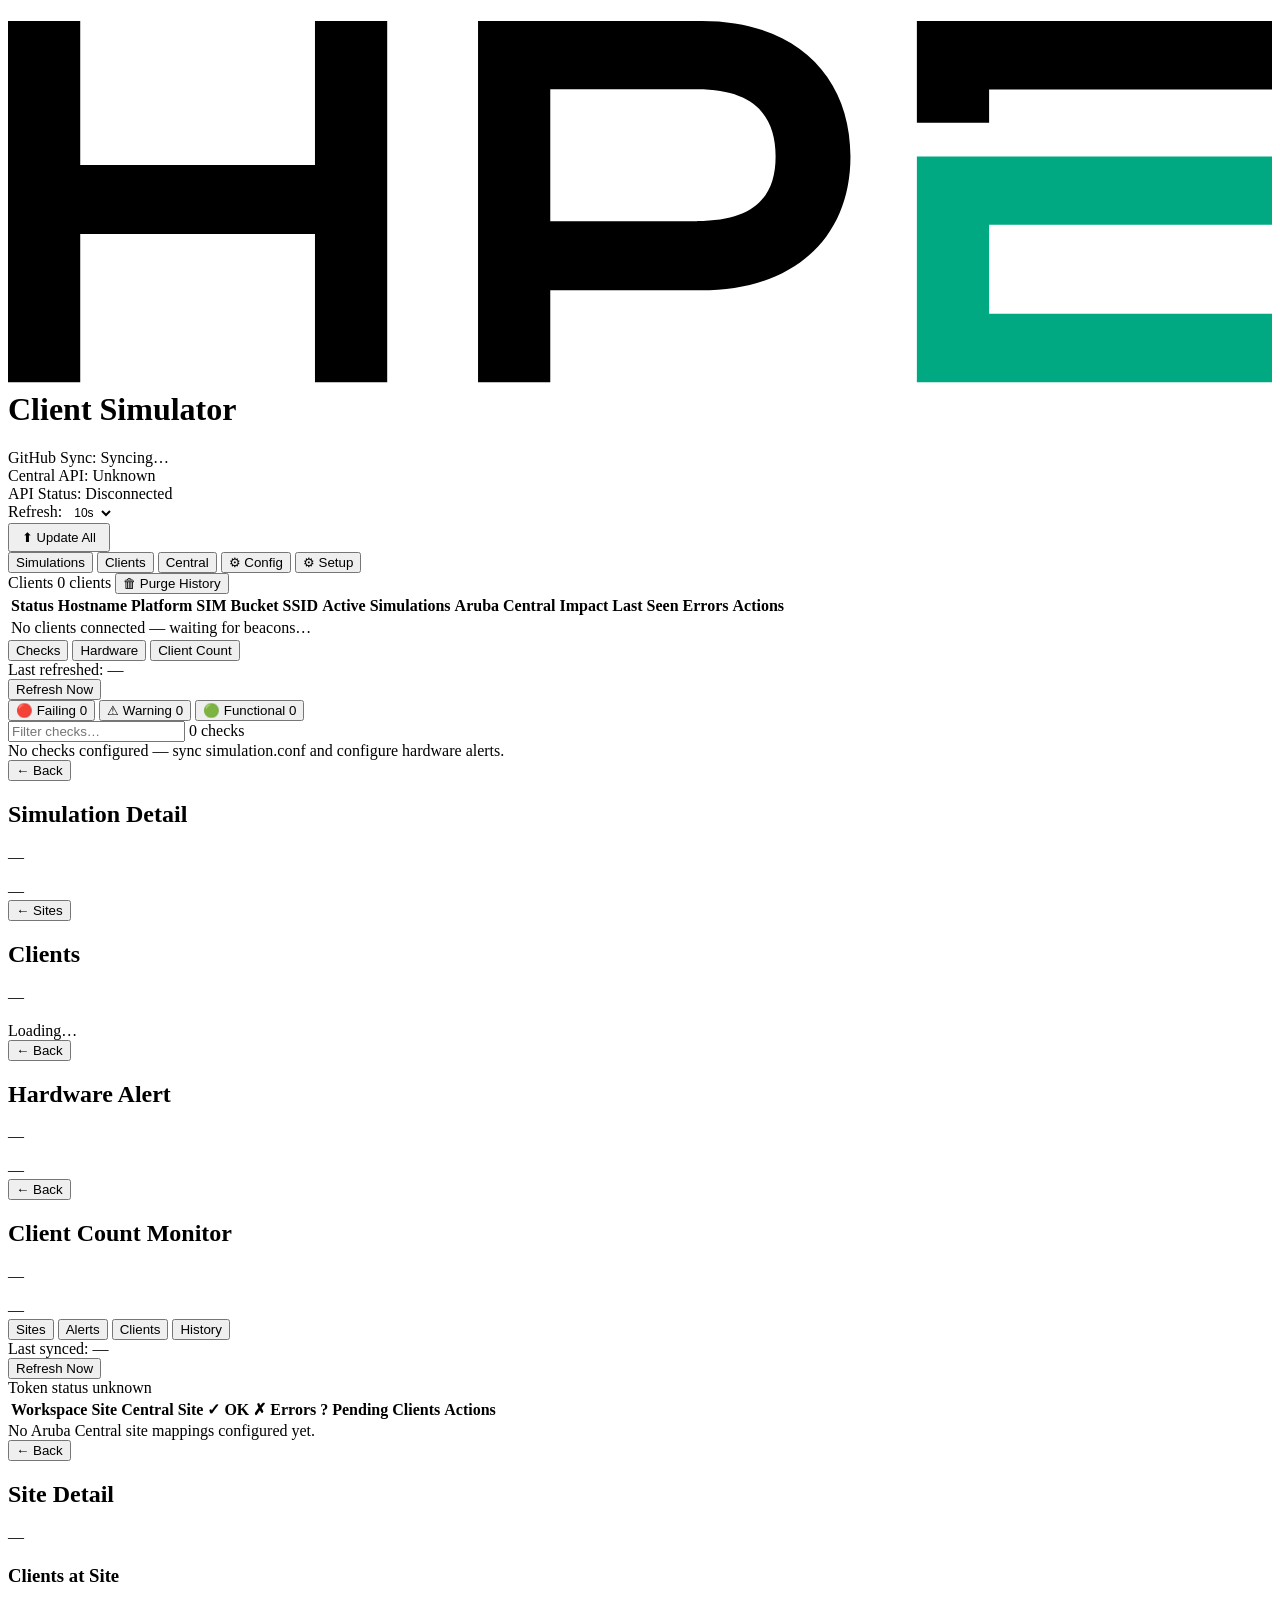
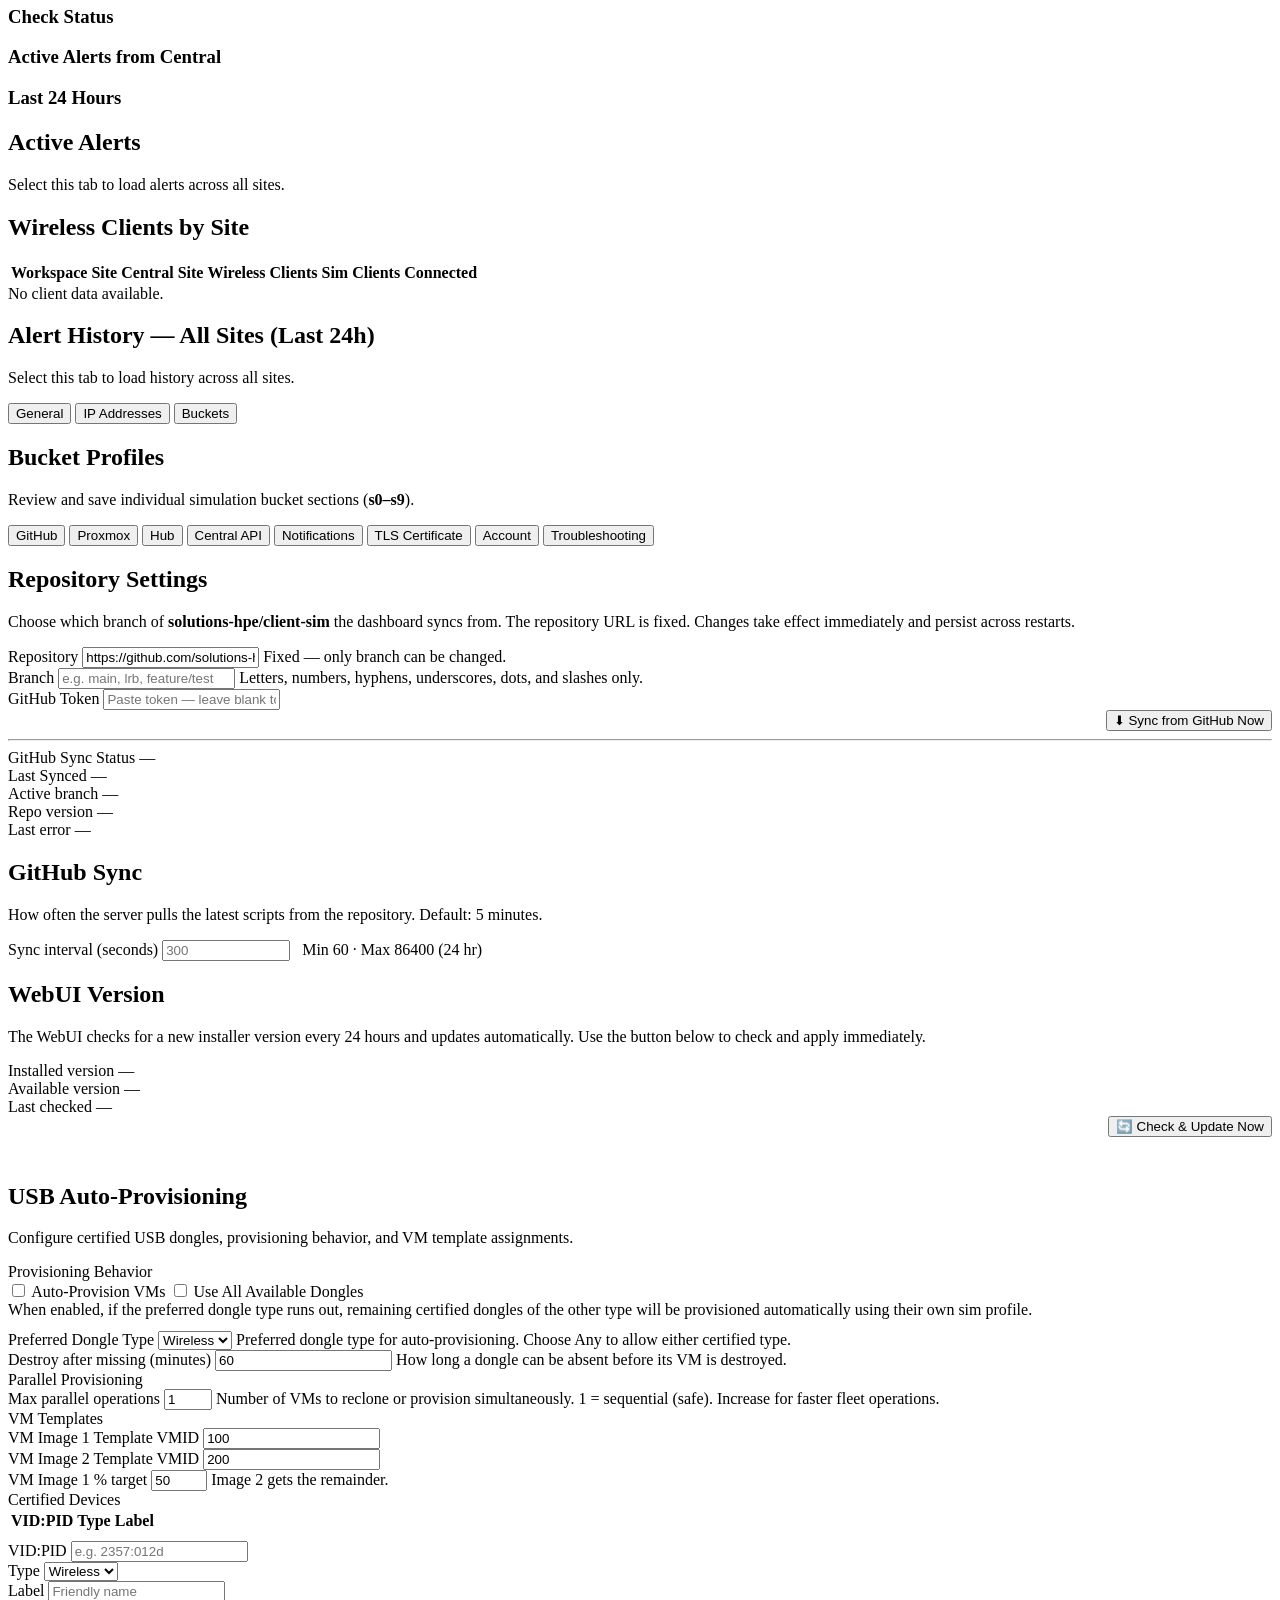
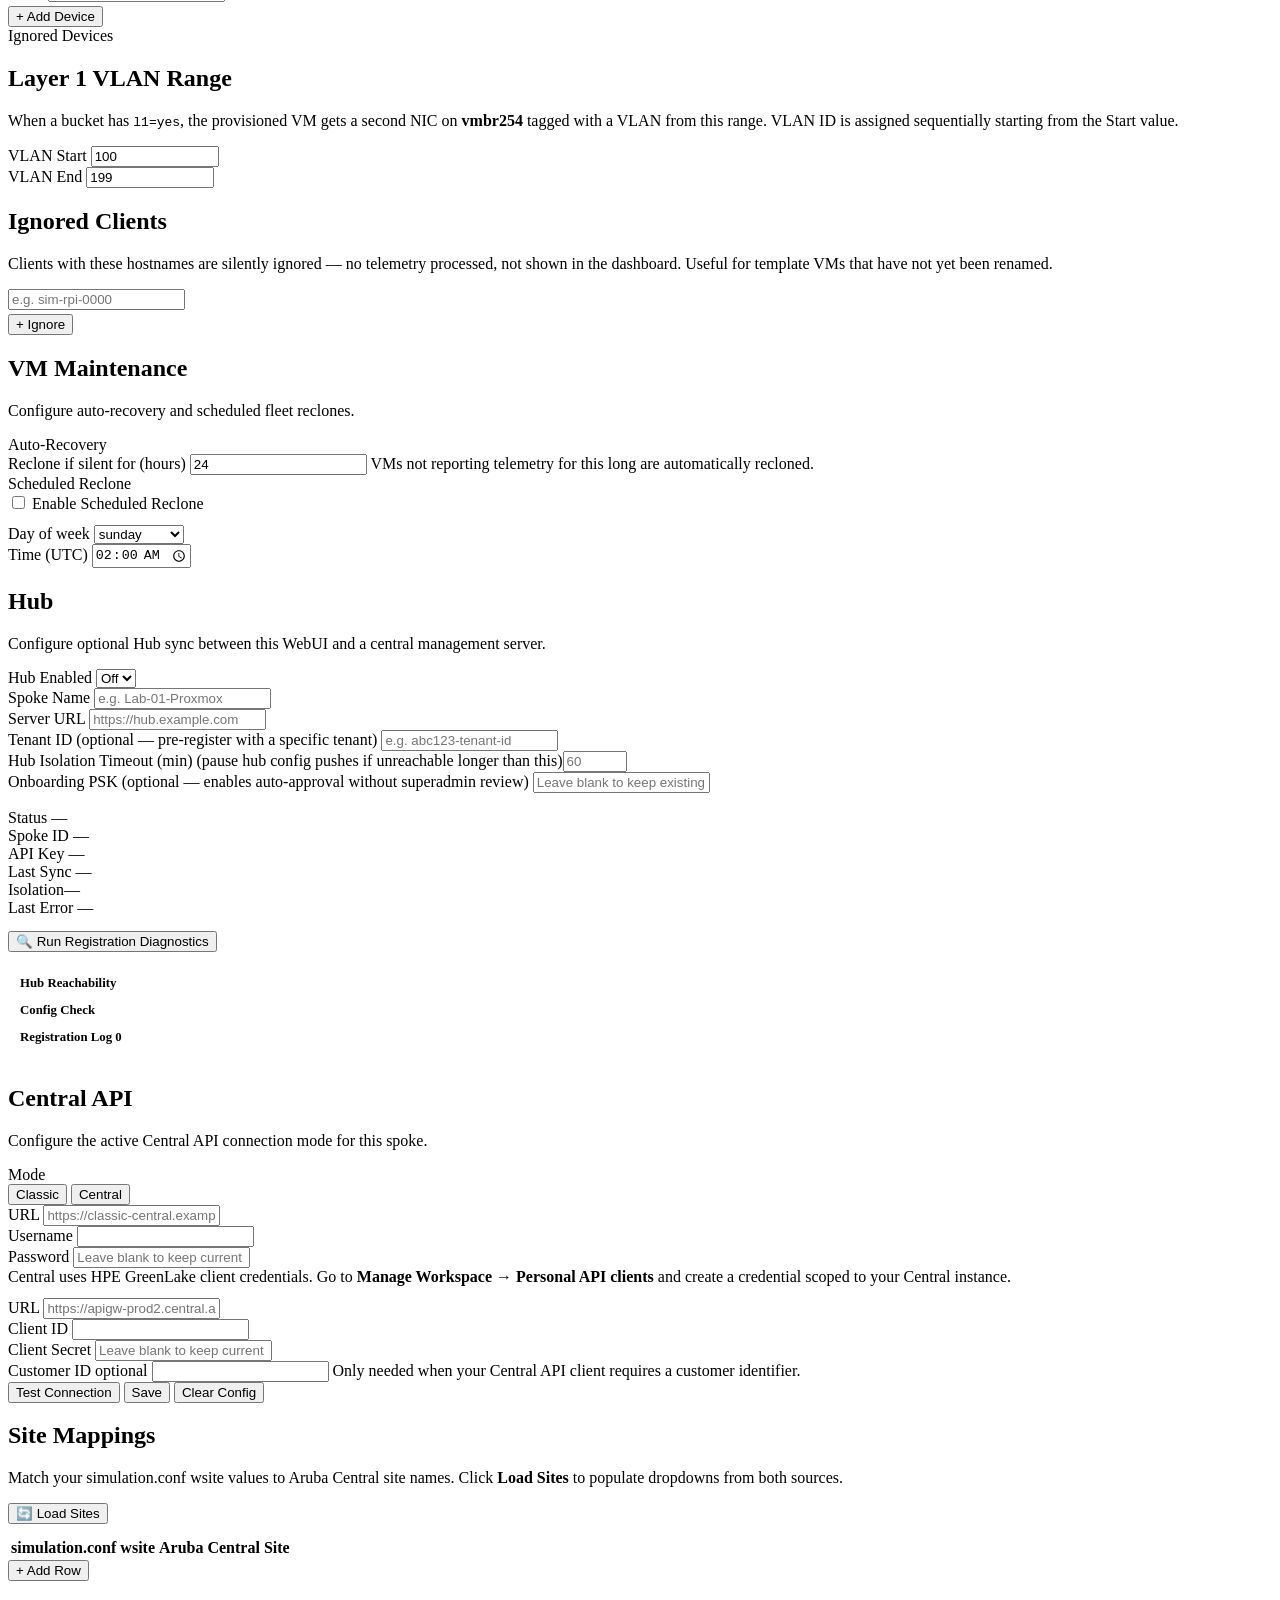
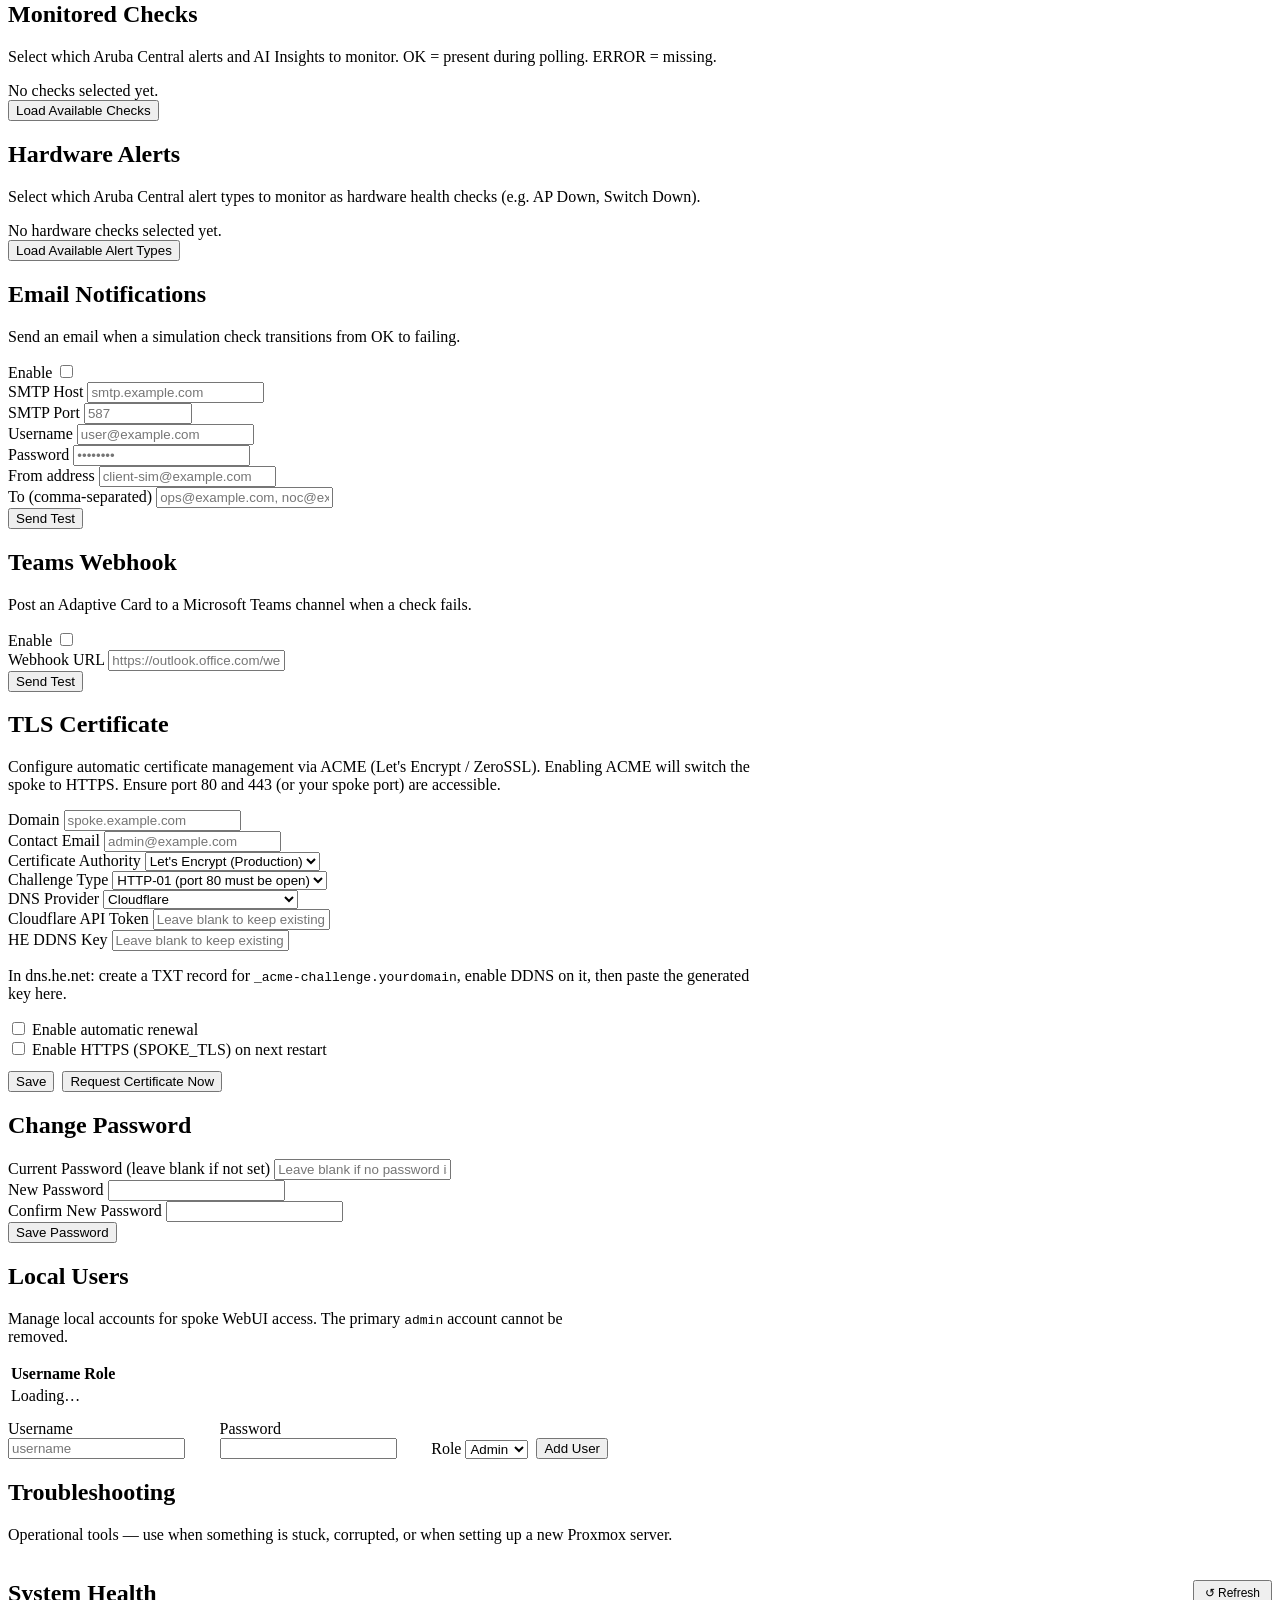
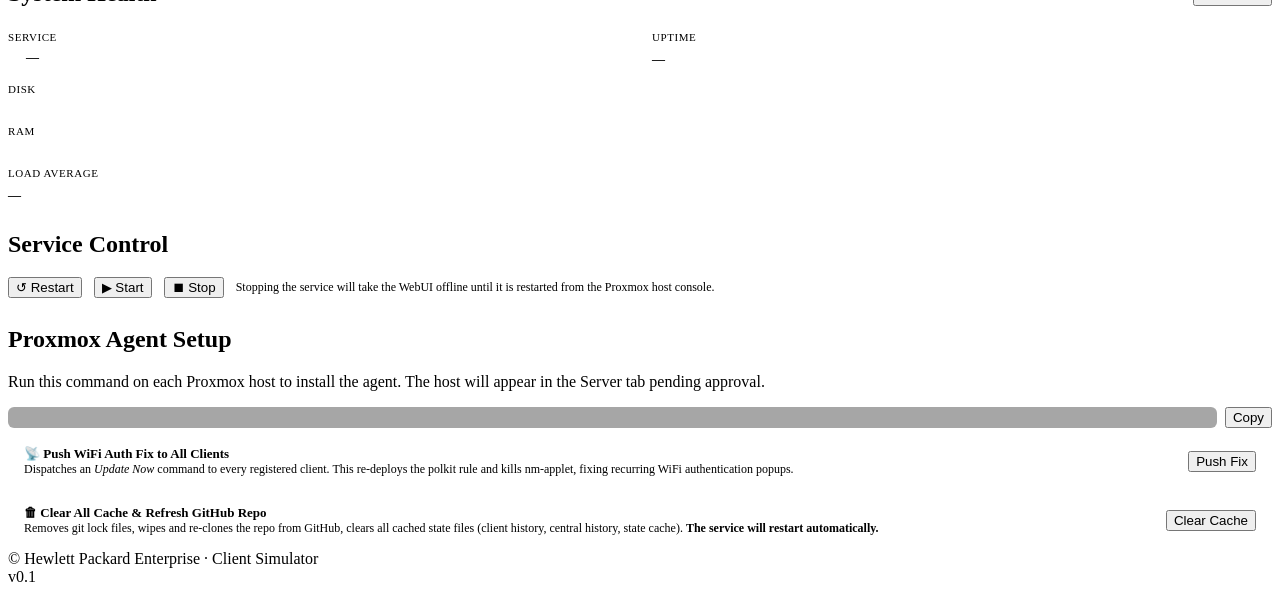
==== webui-spoke/static/index.html @ c34023fa "feat: T3 IoT PCI device detection (168c:0034) on Proxmox node - proxmox-agent.sh: add collect_t3_pci" ====
<!DOCTYPE html>
<html lang="en">
<head>
  <meta charset="UTF-8">
  <meta name="viewport" content="width=device-width, initial-scale=1.0">
  <title>Client Simulator</title>
  <link rel="stylesheet" href="/style.css">
</head>
<body>
  <div id="spoke-login-overlay" class="hidden" style="display:none;" role="dialog" aria-modal="true" aria-labelledby="spoke-login-title">
    <div class="hub-login-card">
      <div class="hub-login-brand">
        <svg class="hpe-logo-mark" xmlns="http://www.w3.org/2000/svg" viewBox="0 180 504 144" role="img" aria-label="HPE">
          <path fill="#01a982" d="M391.2 261.27v35.46H504V324H362.4v-90H504v27.27H391.2Z"/>
          <path fill="currentColor" d="M276.67 180h-89.25v144h28.8v-36.6h60c37.92 0 59.7-21.6 59.7-53.4 0-32.01-21.78-54-59.25-54Zm-1.88 79.8h-58.57v-52.54h58.57c22.68 0 31.28 10.48 31.28 26.73 0 16.08-8.6 25.8-31.28 25.8Zm116.41-39.18h-28.8V180H504v27.27H391.2v13.36ZM151.2 180v144h-28.8v-59.02H28.8V324H0V180h28.8v57.38h93.6V180h28.8Z"/>
        </svg>
        <div class="hub-login-copy">
          <h2 id="spoke-login-title">Client Simulator</h2>
          <p>Sign in to manage simulations and clients.</p>
        </div>
      </div>
      <div class="hub-login-form">
        <div id="spoke-login-username-group" class="form-group">
          <label class="form-label" for="spoke-login-username">Username</label>
          <input id="spoke-login-username" class="form-input" type="text" autocomplete="username" placeholder="admin" value="admin">
        </div>
        <div class="form-group">
          <label class="form-label" for="spoke-login-password">Password</label>
          <input id="spoke-login-password" class="form-input" type="password" autocomplete="current-password" placeholder="Password">
        </div>
        <div id="spoke-login-error" class="form-msg" aria-live="polite"></div>
        <div class="hub-login-actions">
          <button id="spoke-login-btn" class="btn btn-primary" type="button">Sign In</button>
        </div>
      </div>
    </div>
  </div>

  <header class="topbar">
    <div class="topbar-content">
      <div>
        <h1>
          <!-- Official HPE wordmark — sourced from hpe.com/content/dam/hpe/favicons/favicon.svg -->
          <svg class="hpe-logo-mark" xmlns="http://www.w3.org/2000/svg" viewBox="0 180 504 144" role="img" aria-label="HPE">
            <path fill="#01a982" d="M391.2 261.27v35.46H504V324H362.4v-90H504v27.27H391.2Z"/>
            <path fill="currentColor" d="M276.67 180h-89.25v144h28.8v-36.6h60c37.92 0 59.7-21.6 59.7-53.4 0-32.01-21.78-54-59.25-54Zm-1.88 79.8h-58.57v-52.54h58.57c22.68 0 31.28 10.48 31.28 26.73 0 16.08-8.6 25.8-31.28 25.8Zm116.41-39.18h-28.8V180H504v27.27H391.2v13.36ZM151.2 180v144h-28.8v-59.02H28.8V324H0V180h28.8v57.38h93.6V180h28.8Z"/>
          </svg>
          <span class="brand-divider" aria-hidden="true"></span>
          Client Simulator
        </h1>
      </div>
      <div class="topbar-right">
        <div id="repo-status" class="repo-status" title="GitHub sync status">
          <span id="repo-dot" class="status-dot offline"></span>
          <span id="repo-label" class="repo-label">GitHub Sync:</span>
          <span id="repo-text">Syncing…</span>
        </div>
        <div id="central-api-status" class="repo-status" title="Aruba Central API connection status" aria-live="polite">
          <span id="central-api-dot" class="status-dot offline"></span>
          <span class="repo-label">Central API:</span>
          <span id="central-api-text">Unknown</span>
        </div>
        <span id="relay-indicator" class="ind-dot grey" title="Hub not configured" style="display:none;"></span>
        <span id="gkill-indicator" class="gkill-banner" style="display:none;"></span>
        <!-- Shows when hub config pushes are paused so operators can spot isolation immediately from the header. --><span id="hub-isolation-banner" class="gkill-banner" style="display:none;background:#b45309;color:#fff;"></span>
        <div class="ws-status" aria-live="polite">
          <span id="ws-dot" class="status-dot offline"></span>
          <span class="repo-label">API Status:</span>
          <span id="ws-text">Disconnected</span>
        </div>
        <div class="ws-status" title="Auto-refresh interval">
          <span class="repo-label">Refresh:</span>
          <select id="refresh-interval-select" style="font-size:12px;padding:2px 4px;border:1px solid var(--border);border-radius:4px;background:var(--panel);color:var(--text);">
            <option value="0">Off</option>
            <option value="10" selected>10s</option>
            <option value="30">30s</option>
            <option value="60">1m</option>
            <option value="300">5m</option>
          </select>
        </div>
        <span id="installer-version" class="installer-version-badge" title="Installer version"></span>
        <button id="update-all-btn" class="btn btn-primary" title="Update all Proxmox agents then the WebUI server" style="font-size:13px;padding:5px 12px;">⬆ Update All</button>
      </div>
    </div>
  </header>

  <nav class="tab-nav" role="tablist">
    <button class="tab active" role="tab" aria-selected="true"  data-tab="simulations">Simulations</button>
    <button class="tab" role="tab" aria-selected="false" data-tab="dashboard">Clients</button>
    <button class="tab" role="tab" aria-selected="false" data-tab="central">Central</button>
    <button class="tab tab-btn" id="tab-server-btn" role="tab" aria-selected="false" data-tab="server" style="display:none;">Server</button>
    <span class="tab-nav-sep" aria-hidden="true"></span>
    <button class="tab tab-nav-right" role="tab" aria-selected="false" data-tab="config">⚙ Config</button>
    <button class="tab" role="tab" aria-selected="false" data-tab="setup">⚙ Setup</button>
  </nav>

  <!-- ── Dashboard tab ── -->
  <main id="tab-dashboard" class="page tab-content hidden">
    <div id="clients-node-bar" class="server-node-bar">
      <span class="server-node-name">Clients</span>
      <span class="server-stat-pill" id="client-count" title="Connected clients">0 clients</span>
      <button id="purge-history-btn" class="btn btn-danger btn-small" type="button" style="margin-left:auto;" title="Remove all client records from memory and disk">🗑 Purge History</button>
    </div>

    <div class="setup-card">
      <table class="data-table" id="clients-table">
        <thead>
          <tr>
            <th>Status</th>
            <th>Hostname</th>
            <th>Platform</th>
            <th>SIM Bucket</th>
            <th>SSID</th>
            <th>Active Simulations</th>
            <th>Aruba Central Impact</th>
            <th>Last Seen</th>
            <th>Errors</th>
            <th>Actions</th>
          </tr>
        </thead>
        <tbody id="clients-body">
          <tr id="empty-row">
            <td colspan="10" class="empty-state">No clients connected — waiting for beacons…</td>
          </tr>
        </tbody>
      </table>
    </div>
  </main>

  <main id="tab-server" class="page tab-content hidden tab-panel" style="display:none;">
    <nav class="setup-subnav" role="tablist">
      <button class="setup-subtab server-subtab active" data-subtab="server-vms" role="tab">VMs</button>
      <button class="setup-subtab server-subtab" data-subtab="server-usb" role="tab">USB</button>
      <button class="setup-subtab server-subtab" data-subtab="server-iot" role="tab">IoT (T3)</button>
      <button class="setup-subtab server-subtab" data-subtab="server-commands" role="tab">Command Queue</button>
      <button class="setup-subtab server-subtab" data-subtab="server-services" role="tab">Services</button>
      <button class="setup-subtab server-subtab" data-subtab="server-node" role="tab">Details</button>
    </nav>

    <!-- VMs sub-tab -->
    <div id="server-vms" class="setup-subpanel">

      <!-- 2-col grid: Fleet Reclone (left) | Auto-Provisioning Live Status (right) -->
      <div class="reclone-autoprov-grid setup-section-gap">

      <!-- Left: Fleet Reclone -->
      <div id="reclone-status-panel" class="setup-card">
        <div class="setup-card-header">
          <span id="reclone-status-badge" class="badge badge-grey">Idle</span>
          <button id="reclone-now-btn" class="btn btn-secondary" onclick="triggerRecloneAll()">⟳ Reclone All Now</button>
        </div>
        <div id="reclone-progress-wrap" class="hidden">
          <div class="reclone-meta">
            <span id="reclone-type-label" class="badge badge-grey"></span>
            <span id="reclone-current-vm" class="muted"></span>
            <span id="reclone-eta" class="muted"></span>
          </div>
          <div class="progress-bar-wrap"><div id="reclone-progress-bar" class="progress-bar"></div></div>
          <div id="reclone-progress-label"></div>
          <div id="reclone-vm-log" class="reclone-log"></div>
        </div>
        <div id="reclone-last-run" class="reclone-last-run"></div>
        <div id="reclone-auto-recovery-section" class="hidden" style="margin-top:12px;border-top:1px solid var(--border);padding-top:10px;">
          <div class="reclone-section-title">↺ Auto-Recovery Log</div>
          <div id="reclone-auto-recovery-log" class="reclone-log"></div>
        </div>
      </div>

      <!-- Right: Auto-Provisioning Live Status -->
      <div id="autoprov-live-panel" class="setup-card">
        <div class="setup-card-header" style="margin-bottom:10px;">
          <h2 style="font-size:1rem;margin:0;">⚡ Auto-Provisioning</h2>
          <span id="autoprov-live-badge" class="badge badge-grey">Off</span>
        </div>
        <div id="autoprov-live-summary" class="autoprov-live-summary"></div>
        <div id="auto-prov-log" class="reclone-log" style="max-height:300px;margin-top:8px;"></div>
      </div>

      </div><!-- end reclone-autoprov-grid -->

      <!-- VM category inner tab nav + auto-provisioning status (right side) -->
      <div id="vm-cat-tab-nav" class="vm-cat-tab-nav setup-section-gap">
        <button class="vm-cat-tab setup-subtab active" data-cat="sim">Simulation Clients <span class="badge-count" id="vm-count-sim">0</span></button>
        <button class="vm-cat-tab setup-subtab" data-cat="other">Other Clients <span class="badge-count" id="vm-count-other">0</span></button>
        <button class="vm-cat-tab setup-subtab" data-cat="containers">Containers <span class="badge-count" id="vm-count-containers">0</span></button>
        <button class="vm-cat-tab setup-subtab" data-cat="templates">Templates <span class="badge-count" id="vm-count-tpl">0</span></button>
        <div id="autoprov-status-bar" class="autoprov-status-bar hidden">
          <span id="autoprov-status-icon"></span>
          <span id="autoprov-status-text"></span>
        </div>
      </div>

      <!-- Bulk action bar — hidden when Templates tab is active -->
      <div class="server-bulk-bar" id="vm-bulk-bar">
        <label><input type="checkbox" id="server-select-all"> Select All</label>
        <button class="btn btn-secondary" id="server-bulk-start">▶ Start</button>
        <button class="btn btn-secondary" id="server-bulk-stop">■ Stop</button>
        <button class="btn btn-warning" id="server-bulk-reclone">↺ Reclone</button>
        <button class="btn btn-danger" id="server-bulk-delete">✕ Delete</button>
      </div>

      <!-- Simulation Clients panel -->
      <div id="vm-cat-panel-sim" class="setup-card">
        <table class="data-table" id="server-vm-table-sim">
          <thead>
            <tr>
              <th style="width:36px;"><input type="checkbox" id="server-th-check-sim" disabled></th>
              <th>Status</th>
              <th>VM ID</th>
              <th>Name</th>
              <th>CPU %</th>
              <th>RAM</th>
              <th>Actions</th>
            </tr>
          </thead>
          <tbody id="server-vm-tbody-sim"></tbody>
        </table>
        <div id="server-empty-sim" style="text-align:center;color:var(--muted);padding:32px;">
          Waiting for Proxmox agent to check in…
        </div>
      </div>

      <!-- Other Clients panel -->
      <div id="vm-cat-panel-other" class="setup-card hidden">
        <table class="data-table" id="server-vm-table-other">
          <thead>
            <tr>
              <th style="width:36px;"><input type="checkbox" id="server-th-check-other" disabled></th>
              <th>Status</th>
              <th>VM ID</th>
              <th>Name</th>
              <th>CPU %</th>
              <th>RAM</th>
              <th>Actions</th>
            </tr>
          </thead>
          <tbody id="server-vm-tbody-other"></tbody>
        </table>
        <div id="server-empty-other" style="text-align:center;color:var(--muted);padding:32px;">
          No other VMs found.
        </div>
      </div>

      <!-- Containers panel -->
      <div id="vm-cat-panel-containers" class="setup-card hidden">
        <table class="data-table" id="server-vm-table-containers">
          <thead>
            <tr>
              <th style="width:36px;"><input type="checkbox" id="server-th-check-containers" disabled></th>
              <th>Status</th>
              <th>CT ID</th>
              <th>Name</th>
              <th>CPU %</th>
              <th>RAM</th>
              <th>Actions</th>
            </tr>
          </thead>
          <tbody id="server-vm-tbody-containers"></tbody>
        </table>
        <div id="server-empty-containers" style="text-align:center;color:var(--muted);padding:32px;">
          No containers found.
        </div>
      </div>

      <!-- Templates panel (read-only, no checkboxes) -->
      <div id="vm-cat-panel-templates" class="setup-card hidden">
        <table class="data-table" id="server-template-table">
          <thead>
            <tr>
              <th>VM ID</th>
              <th>Name</th>
              <th>CPU %</th>
              <th>RAM</th>
              <th>Status</th>
            </tr>
          </thead>
          <tbody id="server-template-tbody"></tbody>
        </table>
        <div id="server-empty-tpl" style="text-align:center;color:var(--muted);padding:32px;">
          No templates detected.
        </div>
      </div>

    </div>

    <!-- USB sub-tab -->
    <div id="server-usb" class="setup-subpanel hidden">
      <div id="usb-summary-panel" class="setup-card setup-section-gap">
        <div class="setup-card-header">
          <h2>USB Devices</h2>
          <div id="usb-vm-stat-pills" style="display:flex;gap:8px;align-items:center;flex-wrap:wrap;"></div>
        </div>
        <table class="data-table" id="usb-summary-table">
          <thead>
            <tr><th>Device</th><th>VID:PID</th><th>Type</th><th title="VMs with this USB device actively assigned via USB provisioning">Active VMs</th><th>Missing</th><th>Count</th></tr>
          </thead>
          <tbody id="usb-summary-tbody"></tbody>
        </table>
        <div id="unknown-usb-section" class="hidden" style="margin-top:16px;">
          <div class="setup-card-header" style="padding:0 0 8px;">
            <h3>⚠️ Uncertified Devices Detected</h3>
            <p>These USB devices are connected but not in the certified list. Add or ignore them below.</p>
          </div>
          <div class="table-scroll">
            <table class="data-table" id="unknown-usb-table">
              <thead><tr><th>Device</th><th>VID:PID</th><th>Actions</th></tr></thead>
              <tbody id="unknown-usb-tbody"></tbody>
            </table>
          </div>
        </div>
      </div>
    </div>

    <!-- IoT (T3) sub-tab — shows PCI devices on this Proxmox node that qualify as T3 IoT adapters -->
    <div id="server-iot" class="setup-subpanel hidden">
      <div class="setup-card setup-section-gap">
        <div class="setup-card-header">
          <h2>IoT / T3 Devices</h2>
          <div id="iot-stat-pills" style="display:flex;gap:8px;align-items:center;flex-wrap:wrap;"></div>
        </div>
        <p style="margin:0 0 12px;color:var(--muted);font-size:0.9rem;">
          PCI devices on the Proxmox node that classify this host as a T3 (IoT-capable) node.
          Currently scans for VID:PID <code>168c:0034</code> (Qualcomm Atheros AR9462 802.11ac adapter).
        </p>
        <table class="data-table" id="iot-pci-table">
          <thead>
            <tr>
              <th>PCI Address</th>
              <th>VID:PID</th>
              <th>Device Name</th>
              <th>Status</th>
            </tr>
          </thead>
          <tbody id="iot-pci-tbody"></tbody>
        </table>
        <div id="iot-pci-empty" style="text-align:center;color:var(--muted);padding:32px;display:none;">
          No T3 PCI devices detected on this Proxmox node.
        </div>
      </div>
    </div>

    <!-- Command Queue sub-tab -->
    <div id="server-commands" class="setup-subpanel hidden">
      <div class="setup-card setup-section-gap" id="commands-card">
        <div class="setup-card-header">
          <h2>📨 Command Queue</h2>
        </div>
          <div class="form-group" style="min-width:160px;">
            <label>Target</label>
            <select id="cmd-target">
              <option value="all">— All Clients —</option>
              <option value="proxmox">Proxmox Host</option>
            </select>
          </div>
          <div class="form-group" style="min-width:160px;">
            <label>Action</label>
            <select id="cmd-action">
              <optgroup label="Client Actions">
                <option value="restart_sim">Restart Simulation</option>
                <option value="reboot">Reboot Device</option>
                <option value="update_now">Force Update</option>
                <option value="kill_switch">Kill Switch</option>
              </optgroup>
              <optgroup label="Proxmox Actions">
                <option value="reclone_vms">Reclone VMs</option>
                <option value="snapshot_vms">Snapshot VMs</option>
                <option value="start_vms">Start VMs</option>
                <option value="stop_vms">Stop VMs</option>
              </optgroup>
            </select>
          </div>
          <button class="btn btn-primary" id="cmd-send-btn" type="button">Send Command</button>
          <button class="btn btn-secondary" id="cmd-clear-btn" type="button" style="margin-left:auto;">Clear History</button>
        </div>
        <div id="cmd-msg" class="form-msg" style="margin-bottom:6px;"></div>
        <div class="table-scroll">
          <table class="data-table" id="cmd-table">
            <thead>
              <tr>
                <th>Target</th>
                <th>Action</th>
                <th>Description</th>
                <th>Status</th>
                <th>Age</th>
                <th>Message</th>
                <th></th>
              </tr>
            </thead>
            <tbody id="cmd-tbody"></tbody>
          </table>
        </div>
        <div id="cmd-empty" style="text-align:center;color:var(--muted);padding:16px;display:none;">No commands yet</div>
      </div>
    </div>

    <!-- Services sub-tab -->
    <div id="server-services" class="setup-subpanel hidden">
      <div class="tile">
        <h3>Background Services</h3>
        <div class="tile-scroll">
          <table id="services-table" class="data-table">
            <thead>
              <tr>
                <th>Service</th>
                <th>Status</th>
                <th>Last Run</th>
                <th>Run Count</th>
                <th>Errors</th>
                <th>Last Error</th>
              </tr>
            </thead>
            <tbody id="services-tbody">
              <tr><td colspan="6" class="empty-msg">Loading…</td></tr>
            </tbody>
          </table>
        </div>
      </div>
    </div>

    <!-- Details sub-tab -->
    <div id="server-node" class="setup-subpanel">
      <div class="setup-card setup-section-gap">
        <div style="display:flex;justify-content:space-between;align-items:center;gap:12px;">
          <div style="display:flex;align-items:baseline;gap:16px;flex-wrap:wrap;">
            <h2 id="server-node-name" style="margin:0;">—</h2>
            <span class="server-stat-pill" title="CPU">⚡ CPU: <span id="server-cpu">—</span>%</span>
            <span class="server-stat-pill" title="RAM">🧠 RAM: <span id="server-ram">—</span></span>
            <span id="server-storage-pills"></span>
            <span class="server-stat-pill" id="server-agent-version-pill" title="Agent version" style="display:none;">🤖 Agent v<span id="server-agent-version">—</span></span>
          </div>
          <div style="display:flex;flex-direction:column;align-items:stretch;gap:4px;flex-shrink:0;min-width:130px;">
            <button id="agent-approve-btn" class="btn btn-secondary" style="display:none;"></button>
            <button id="agent-update-btn" class="btn btn-secondary" title="Pull latest agent script from GitHub and restart">⬆ Update Agent</button>
            <span class="server-last-seen" style="font-size:11px;">Last seen: <span id="server-last-seen">—</span></span>
          </div>
        </div>
      </div>

      <div id="proxmox-extra-pending" class="setup-card setup-section-gap hidden" style="padding:10px 16px;">
        <span style="font-size:13px;font-weight:600;">⚠ Pending agents: </span><span id="proxmox-extra-pending-list" style="font-size:13px;"></span>
      </div>

      <div class="setup-card setup-section-gap" style="padding:14px 16px;display:flex;justify-content:space-between;align-items:center;gap:12px;">
        <div>
          <div style="font-weight:600;font-size:13px;">🗑 Clear Server Cache</div>
          <div style="font-size:12px;color:var(--muted);">Resets Proxmox state, VM list, command history, and reclone logs. No restart required.</div>
        </div>
        <button id="server-clear-cache-btn" class="btn btn-danger" style="flex-shrink:0;">Clear Cache</button>
      </div>

      <!-- Combined Logs section -->
      <div id="server-logs" class="setup-card setup-section-gap">
        <section class="toolbar">
          <div class="toolbar-actions">
            <button id="logs-tail-btn" class="btn btn-primary" type="button">▶ Start Tail</button>
            <button id="logs-stop-btn" class="btn btn-secondary hidden" type="button">⏹ Stop</button>
            <button id="logs-refresh-btn" class="btn btn-secondary" type="button">↺ Reload History</button>
            <label class="logs-filter-label" id="logs-filter-label">
              Filter:
              <input id="logs-filter" class="logs-filter-input" type="text" placeholder="e.g. wireless clients" spellcheck="false" />
            </label>
            <label class="logs-lines-label" id="logs-lines-label">
              Lines:
              <select id="logs-lines-select">
                <option value="100">100</option>
                <option value="300" selected>300</option>
                <option value="500">500</option>
                <option value="1000">1000</option>
              </select>
            </label>
            <label class="logs-filter-label">
              Source:
              <select id="logs-source-select">
                <option value="journal">Service journal</option>
                <option value="install">Install log</option>
                <option value="agent">Proxmox Agent</option>
              </select>
            </label>
            <!-- Agent log controls — shown only when source=agent -->
            <label class="logs-filter-label hidden" id="agent-log-filter-label">
              Filter:
              <input id="agent-log-filter" class="logs-filter-input" type="text" placeholder="Filter…" spellcheck="false" />
            </label>
          </div>
          <div class="toolbar-actions">
            <label class="logs-autoscroll-label">
              <input id="logs-autoscroll" type="checkbox" checked /> Auto-scroll
            </label>
            <button id="logs-clear-btn" class="btn btn-secondary" type="button">🗑 Clear</button>
            <button id="agent-log-clear" class="btn btn-secondary hidden" type="button">Clear</button>
          </div>
        </section>
        <div id="logs-output" class="logs-output" role="log" aria-live="polite" aria-label="Service logs"></div>
        <div id="agent-log-viewer" class="agent-log-viewer hidden"></div>
      </div>
    </div>

    <!-- Agent Log sub-tab -->
  </main>
  <main id="tab-simulations" class="page tab-content">
    <nav class="setup-subnav" role="tablist">
      <button class="setup-subtab simtop-subtab active" data-simtop="simtop-checks" role="tab">Checks</button>
      <button class="setup-subtab simtop-subtab" data-simtop="simtop-hardware" role="tab">Hardware</button>
      <button class="setup-subtab simtop-subtab" data-simtop="simtop-clients" role="tab">Client Count</button>
    </nav>

    <!-- Checks sub-panel -->
    <div id="simtop-checks" class="setup-subpanel">
      <div id="sim-overview">
        <section class="central-toolbar">
          <div>
            <div id="sim-last-refreshed" class="central-last-synced">Last refreshed: —</div>
          </div>
          <div class="toolbar-actions">
            <button id="sim-refresh-btn" class="btn btn-secondary btn-small" type="button">Refresh Now</button>
          </div>
        </section>
        <nav class="setup-subnav" role="tablist">
          <button class="setup-subtab sim-subtab active" data-simtab="failing" role="tab">🔴 Failing <span id="sim-tab-failing-count" class="badge-count">0</span></button>
          <button class="setup-subtab sim-subtab" data-simtab="warning" role="tab">⚠ Warning <span id="sim-tab-warning-count" class="badge-count">0</span></button>
          <button class="setup-subtab sim-subtab" data-simtab="functional" role="tab">🟢 Functional <span id="sim-tab-functional-count" class="badge-count">0</span></button>
        </nav>
        <div class="checks-toolbar">
          <input id="checks-filter" class="checks-filter-input" type="text" placeholder="Filter checks…" spellcheck="false" />
          <span id="checks-count" class="checks-count-badge">0 checks</span>
        </div>
        <div id="sim-checks-list" class="sim-checks-list">
          <div id="sim-checks-empty" class="central-empty hidden">No checks configured — sync simulation.conf and configure hardware alerts.</div>
        </div>
      </div>

      <div id="sim-detail" class="central-detail-panel hidden">
        <div class="central-detail-header">
          <button id="sim-detail-back" class="btn btn-secondary btn-small" type="button">← Back</button>
          <div>
            <h2 id="sim-detail-title">Simulation Detail</h2>
            <p id="sim-detail-sub" class="central-detail-sub">—</p>
          </div>
          <div id="sim-detail-badge" class="sim-status-badge sim-unknown">—</div>
        </div>
        <div id="sim-site-list" class="sim-site-list"></div>
      </div>

      <div id="sim-clients-panel" class="central-detail-panel hidden">
        <div class="central-detail-header">
          <button id="sim-clients-back" class="btn btn-secondary btn-small" type="button">← Sites</button>
          <div>
            <h2 id="sim-clients-title">Clients</h2>
            <p id="sim-clients-sub" class="central-detail-sub">—</p>
          </div>
          <div id="sim-clients-central-badge" class="sim-status-badge sim-unknown hidden"></div>
        </div>
        <div id="sim-clients-list" class="sim-clients-list">
          <div class="sim-clients-loading">Loading…</div>
        </div>
      </div>
    </div>

    <!-- Hardware sub-panel -->
    <div id="simtop-hardware" class="setup-subpanel hidden">
      <div id="hw-overview">
        <div id="hw-checks-list" class="sim-checks-list"></div>
      </div>
      <div id="hw-detail" class="central-detail-panel hidden">
        <div class="central-detail-header">
          <button id="hw-detail-back" class="btn btn-secondary btn-small" type="button">← Back</button>
          <div>
            <h2 id="hw-detail-title">Hardware Alert</h2>
            <p id="hw-detail-sub" class="central-detail-sub">—</p>
          </div>
          <div id="hw-detail-badge" class="sim-status-badge sim-unknown">—</div>
        </div>
        <div id="hw-site-list" class="sim-site-list"></div>
      </div>
    </div>

    <!-- Client Count sub-panel -->
    <div id="simtop-clients" class="setup-subpanel hidden">
      <div id="cc-overview">
        <div id="cc-checks-list" class="sim-checks-list"></div>
      </div>
      <div id="cc-detail" class="central-detail-panel hidden">
        <div class="central-detail-header">
          <button id="cc-detail-back" class="btn btn-secondary btn-small" type="button">← Back</button>
          <div>
            <h2 id="cc-detail-title">Client Count Monitor</h2>
            <p id="cc-detail-sub" class="central-detail-sub">—</p>
          </div>
          <div id="cc-detail-badge" class="sim-status-badge sim-unknown">—</div>
        </div>
        <div id="cc-site-detail" class="sim-site-list"></div>
      </div>
    </div>
  </main>

  <!-- ── Central tab ── -->
  <main id="tab-central" class="page tab-content hidden">
    <nav class="setup-subnav" role="tablist">
      <button class="setup-subtab central-subtab active" data-subtab="central-sites-panel" role="tab">Sites</button>
      <button class="setup-subtab central-subtab" data-subtab="central-alerts-panel" role="tab">Alerts</button>
      <button class="setup-subtab central-subtab" data-subtab="central-clients-panel" role="tab">Clients</button>
      <button class="setup-subtab central-subtab" data-subtab="central-history-panel" role="tab">History</button>
    </nav>

    <!-- Sites sub-tab -->
    <div id="central-sites-panel" class="setup-subpanel">
      <div id="central-overview">
        <section class="central-toolbar">
          <div>
            <div id="central-last-synced" class="central-last-synced">Last synced: —</div>
          </div>
          <div class="toolbar-actions">
            <button id="central-refresh-btn" class="btn btn-secondary btn-small" type="button">Refresh Now</button>
            <div id="central-token-status" class="central-token-status">
              <span id="central-token-dot" class="status-dot offline"></span>
              <span id="central-token-text">Token status unknown</span>
            </div>
          </div>
        </section>

        <div class="setup-card">
          <table class="data-table" id="central-sites-table">
            <thead>
              <tr>
                <th>Workspace Site</th>
                <th>Central Site</th>
                <th>✓ OK</th>
                <th>✗ Errors</th>
                <th>? Pending</th>
                <th>Clients</th>
                <th>Actions</th>
              </tr>
            </thead>
            <tbody id="central-sites-tbody"></tbody>
          </table>
          <div id="central-empty" class="central-empty hidden">No Aruba Central site mappings configured yet.</div>
        </div>
      </div>

      <div id="central-site-detail" class="central-detail-panel hidden">
        <div class="central-detail-header">
          <button id="central-detail-back" class="btn btn-secondary btn-small" type="button">← Back</button>
          <div>
            <h2 id="central-detail-title">Site Detail</h2>
            <p id="central-detail-sub" class="central-detail-sub">—</p>
          </div>
        </div>

        <div class="central-detail-grid">
          <section class="central-panel-card">
            <h3>Clients at Site</h3>
            <div id="central-site-clients" class="client-mini-list"></div>
          </section>

          <section class="central-panel-card">
            <h3>Check Status</h3>
            <div id="central-site-checks" class="check-status-list"></div>
          </section>
        </div>

        <section class="history-section">
          <h3>Active Alerts from Central <span id="central-site-alerts-count" class="badge-count"></span></h3>
          <div id="central-site-alerts"></div>
        </section>

        <section class="history-section">
          <h3>Last 24 Hours</h3>
          <div id="central-site-history"></div>
        </section>
      </div>
    </div>

    <!-- Alerts sub-tab -->
    <div id="central-alerts-panel" class="setup-subpanel hidden">
      <div class="setup-card setup-section-gap">
        <div class="setup-card-header">
          <h2>Active Alerts <span id="central-all-alerts-count" class="badge-count"></span></h2>
        </div>
        <div id="central-all-alerts-body"><p class="form-hint">Select this tab to load alerts across all sites.</p></div>
      </div>
    </div>

    <!-- Clients sub-tab -->
    <div id="central-clients-panel" class="setup-subpanel hidden">
      <div class="setup-card setup-section-gap">
        <div class="setup-card-header">
          <h2>Wireless Clients by Site</h2>
        </div>
        <table class="data-table" id="central-clients-table">
          <thead>
            <tr>
              <th>Workspace Site</th>
              <th>Central Site</th>
              <th>Wireless Clients</th>
              <th>Sim Clients Connected</th>
            </tr>
          </thead>
          <tbody id="central-clients-tbody"></tbody>
        </table>
        <div id="central-clients-empty" class="central-empty hidden">No client data available.</div>
      </div>
    </div>

    <!-- History sub-tab -->
    <div id="central-history-panel" class="setup-subpanel hidden">
      <div class="setup-card setup-section-gap">
        <div class="setup-card-header">
          <h2>Alert History — All Sites (Last 24h)</h2>
        </div>
        <div id="central-all-history-body"><p class="form-hint">Select this tab to load history across all sites.</p></div>
      </div>
    </div>

  </main>

  <!-- ── Config tab ── -->
  <main id="tab-config" class="page tab-content hidden">
    <nav class="setup-subnav" role="tablist">
      <button class="config-subtab active" data-subtab="config-general" role="tab">General</button>
      <button class="config-subtab" data-subtab="config-addresses" role="tab">IP Addresses</button>
      <button class="config-subtab" data-subtab="config-buckets-panel" role="tab">Buckets</button>
    </nav>

    <!-- General: [simulation] section -->
    <div id="config-general" class="config-subpanel">
      <div id="config-simulation-form"></div>
      <div id="config-simulation-message" class="settings-message hidden" role="alert"></div>
    </div>

    <!-- Addresses: [server] + [address] sections -->
    <div id="config-addresses" class="config-subpanel hidden">
      <div id="config-addresses-form"></div>
    </div>

    <!-- Buckets: [s0]–[s9] -->
    <div id="config-buckets-panel" class="config-subpanel hidden">
      <div class="setup-card setup-section-gap">
        <div class="setup-card-header">
          <h2>Bucket Profiles</h2>
          <p>Review and save individual simulation bucket sections (<strong>s0–s9</strong>).</p>
        </div>
        <div id="config-buckets-container"></div>
        <div id="config-buckets-message" class="settings-message hidden" role="alert"></div>
      </div>
    </div>
  </main>

  <!-- ── Setup tab ── -->
  <main id="tab-setup" class="page tab-content hidden">
    <nav class="setup-subnav" role="tablist">
      <button class="setup-subtab" data-subtab="setup-github" role="tab">GitHub</button>
      <button class="setup-subtab" data-subtab="setup-proxmox" role="tab">Proxmox</button>
      <button class="setup-subtab" data-subtab="setup-relay" role="tab">Hub</button>
      <button class="setup-subtab" data-subtab="setup-central" role="tab">Central API</button>
      <button class="setup-subtab" data-subtab="setup-notifications" role="tab">Notifications</button>
      <button class="setup-subtab" data-subtab="setup-tls" role="tab">TLS Certificate</button>
      <button class="setup-subtab" data-subtab="setup-account" role="tab">Account</button>
      <button class="setup-subtab" data-subtab="setup-troubleshoot" role="tab">Troubleshooting</button>
    </nav>

    <div id="setup-github" class="setup-subpanel active">
      <div class="setup-card">
            <div class="setup-card-header">
              <h2>Repository Settings</h2>
              <p>Choose which branch of <strong>solutions-hpe/client-sim</strong> the dashboard syncs from.
                 The repository URL is fixed. Changes take effect immediately and persist across restarts.</p>
            </div>

            <div class="setup-form">
              <div class="form-group">
                <label class="form-label" for="repo-url-input">Repository</label>
                <input id="repo-url-input" class="form-input input-readonly" type="text"
                       value="https://github.com/solutions-hpe/client-sim.git" readonly>
                <span class="form-hint">Fixed — only branch can be changed.</span>
              </div>

              <div class="form-group">
                <label class="form-label" for="branch-input">Branch</label>
                <input id="branch-input" class="form-input" type="text"
                       placeholder="e.g. main, lrb, feature/test" autocomplete="off" spellcheck="false">
                <span class="form-hint">Letters, numbers, hyphens, underscores, dots, and slashes only.</span>
              </div>

              <div class="form-group">
                <label class="form-label" for="github-token-input">GitHub Token</label>
                <input id="github-token-input" class="form-input" type="password"
                       placeholder="Paste token — leave blank to keep current" autocomplete="new-password">
                <span class="form-hint" id="github-token-status"></span>
              </div>

              <div class="form-actions" style="display:flex;justify-content:flex-end">
                <button id="sync-now-btn" class="btn btn-primary" type="button">⬇ Sync from GitHub Now</button>
              </div>

              <div id="sync-now-message" class="settings-message hidden" role="alert"></div>

              <div id="settings-message" class="settings-message hidden" role="alert"></div>
            </div>

            <hr class="setup-divider">

            <div class="setup-status-grid">
              <div class="setup-status-item">
                <span class="setup-status-label">GitHub Sync Status</span>
                <span id="setup-sync-state" class="setup-status-value">—</span>
              </div>
              <div class="setup-status-item">
                <span class="setup-status-label">Last Synced</span>
                <span id="setup-sync-time" class="setup-status-value">—</span>
              </div>
              <div class="setup-status-item">
                <span class="setup-status-label">Active branch</span>
                <span id="setup-active-branch" class="setup-status-value">—</span>
              </div>
              <div class="setup-status-item">
                <span class="setup-status-label">Repo version</span>
                <span id="setup-repo-version" class="setup-status-value">—</span>
              </div>
              <div class="setup-status-item">
                <span class="setup-status-label">Last error</span>
                <span id="setup-sync-error" class="setup-status-value muted">—</span>
              </div>
            </div>
          </div>

      <div class="setup-card setup-section-gap">
            <div class="setup-card-header">
              <h2>GitHub Sync</h2>
              <p>How often the server pulls the latest scripts from the repository. Default: 5 minutes.</p>
            </div>
            <div class="setup-form">
              <div class="form-row">
                <label class="form-label" for="sync-interval-input">Sync interval (seconds)</label>
                <input id="sync-interval-input" class="form-input" type="number" min="60" max="86400" placeholder="300" style="width:120px;" />
                <span class="form-hint" style="margin-left:.5rem;">Min 60 · Max 86400 (24 hr)</span>
              </div>
              <div id="sync-interval-msg" class="settings-message hidden" role="alert"></div>
            </div>
          </div>

      <div class="setup-card setup-section-gap">
            <div class="setup-card-header">
              <h2>WebUI Version</h2>
              <p>The WebUI checks for a new installer version every 24 hours and updates automatically. Use the button below to check and apply immediately.</p>
            </div>
            <div class="setup-status-grid">
              <div class="setup-status-item">
                <span class="setup-status-label">Installed version</span>
                <span id="version-current" class="setup-status-value">—</span>
              </div>
              <div class="setup-status-item">
                <span class="setup-status-label">Available version</span>
                <span id="version-available" class="setup-status-value">—</span>
              </div>
              <div class="setup-status-item">
                <span class="setup-status-label">Last checked</span>
                <span id="version-last-checked" class="setup-status-value muted">—</span>
              </div>
            </div>
            <div class="setup-form">
              <div class="form-actions" style="display:flex;justify-content:flex-end">
                <button id="check-update-btn" class="btn btn-primary" type="button">🔄 Check &amp; Update Now</button>
              </div>
              <div id="update-message" class="settings-message hidden" role="alert"></div>
              <details id="update-log-details" class="hidden" style="margin-top:10px;">
                <summary style="cursor:pointer;font-size:0.82rem;color:rgba(255,255,255,0.6);">Show install output</summary>
                <pre id="update-log-output" class="update-log-pre"></pre>
              </details>
            </div>
          </div>
    </div>

        <div id="setup-simulation" class="setup-subpanel hidden">
    </div>

    <div id="setup-proxmox" class="setup-subpanel hidden">
      <!-- USB Auto-Provisioning card -->
      <div class="setup-card setup-section-gap">
        <div class="setup-card-header">
          <h2>USB Auto-Provisioning</h2>
          <p>Configure certified USB dongles, provisioning behavior, and VM template assignments.</p>
        </div>
        <div class="setup-form">

          <!-- Provisioning toggles -->
          <div class="settings-section">
            <div class="settings-section-title">Provisioning Behavior</div>
            <div class="toggle-grid">
              <label class="toggle-label">
                <input type="checkbox" id="usb-auto-provision">
                <span>Auto-Provision VMs</span>
              </label>
              <label class="toggle-label">
                <input type="checkbox" id="use-all-dongles">
                <span>Use All Available Dongles</span>
              </label>
            </div>
            <span class="form-hint">When enabled, if the preferred dongle type runs out, remaining certified dongles of the other type will be provisioned automatically using their own sim profile.</span>
            <div class="form-row" style="margin-top:12px;">
              <div class="form-group">
                <label class="form-label" for="usb-sim-phy">Preferred Dongle Type</label>
                <select id="usb-sim-phy" class="form-input">
                  <option value="wireless">Wireless</option>
                  <option value="ethernet">Ethernet</option>
                  <option value="any">Any</option>
                </select>
                <span class="form-hint">Preferred dongle type for auto-provisioning. Choose Any to allow either certified type.</span>
              </div>
              <div class="form-group">
                <label class="form-label" for="usb-missing-timeout">Destroy after missing (minutes)</label>
                <input id="usb-missing-timeout" class="form-input" type="number" value="60" min="1"
                       placeholder="60">
                <span class="form-hint">How long a dongle can be absent before its VM is destroyed.</span>
              </div>
            </div>
          </div>

          <!-- VM templates -->
          <div class="settings-section">
            <div class="settings-section-title">Parallel Provisioning</div>
            <div class="form-row">
              <div class="form-group">
                <label class="form-label" for="reclone-concurrency">Max parallel operations</label>
                <input id="reclone-concurrency" class="form-input" type="number" value="1" min="1" max="20"
                       placeholder="1">
                <span class="form-hint">Number of VMs to reclone or provision simultaneously. 1 = sequential (safe). Increase for faster fleet operations.</span>
              </div>
            </div>
          </div>

          <div class="settings-section">
            <div class="settings-section-title">VM Templates</div>
            <div class="form-row">
              <div class="form-group">
                <label class="form-label" for="vm-image-1-template-id">VM Image 1 Template VMID</label>
                <input id="vm-image-1-template-id" class="form-input" type="number" value="100" min="1">
              </div>
              <div class="form-group">
                <label class="form-label" for="vm-image-2-template-id">VM Image 2 Template VMID</label>
                <input id="vm-image-2-template-id" class="form-input" type="number" value="200" min="1">
              </div>
              <div class="form-group">
                <label class="form-label" for="vm-image-1-pct">VM Image 1 % target</label>
                <input id="vm-image-1-pct" class="form-input" type="number" value="50" min="0" max="100">
                <span class="form-hint">Image 2 gets the remainder.</span>
              </div>
            </div>
          </div>

          <!-- Certified devices table -->
          <div class="settings-section">
            <div class="settings-section-title">Certified Devices</div>
            <!-- Hub-managed notice: shown when this spoke is under hub control — hide locally to avoid confusion -->
            <div id="usb-hub-managed-notice" style="display:none;margin-bottom:8px;padding:6px 10px;background:var(--bg-secondary);border-left:3px solid var(--accent-blue);border-radius:4px;font-size:0.82rem;color:var(--text-secondary);">
              🔒 USB allowlist is managed by the Hub. To make changes, edit the device list from the Hub UI.
            </div>
            <div class="table-scroll">
              <table class="data-table" id="usb-vidpid-table">
                <thead>
                  <tr><th>VID:PID</th><th>Type</th><th>Label</th><th></th></tr>
                </thead>
                <tbody id="usb-vidpid-tbody"></tbody>
              </table>
            </div>
            <!-- Add Device form: hidden by JS when hub-managed so users aren't tempted to add locally -->
            <div id="usb-add-device-form" class="form-row" style="margin-top:8px;align-items:flex-end;">
              <div class="form-group" style="flex:1;">
                <label class="form-label" for="new-vidpid">VID:PID</label>
                <input id="new-vidpid" class="form-input" type="text" placeholder="e.g. 2357:012d"
                       autocomplete="off" spellcheck="false">
              </div>
              <div class="form-group">
                <label class="form-label" for="new-vidpid-type">Type</label>
                <select id="new-vidpid-type" class="form-input">
                  <option value="wireless">Wireless</option>
                  <option value="wired">Wired</option>
                </select>
              </div>
              <div class="form-group" style="flex:2;">
                <label class="form-label" for="new-vidpid-label">Label</label>
                <input id="new-vidpid-label" class="form-input" type="text" placeholder="Friendly name">
              </div>
              <div class="form-group" style="padding-top:4px;">
                <button type="button" class="btn btn-secondary" id="add-vidpid-btn">+ Add Device</button>
              </div>
            </div>
          </div>

          <!-- Ignored devices -->
          <div class="settings-section">
            <div class="settings-section-title">Ignored Devices</div>
            <div id="usb-ignored-list" class="badge-list"></div>
          </div>

          <div id="usb-settings-message" class="settings-message hidden" role="alert"></div>

        </div>
      </div>

      <!-- Layer 1 VLAN Range card -->
      <div class="setup-card setup-section-gap">
        <div class="setup-card-header">
          <h2>Layer 1 VLAN Range</h2>
          <p>When a bucket has <code>l1=yes</code>, the provisioned VM gets a second NIC on <strong>vmbr254</strong> tagged with a VLAN from this range. VLAN ID is assigned sequentially starting from the Start value.</p>
        </div>
        <div class="setup-form">
          <div class="settings-section">
            <div class="form-row">
              <div class="form-group">
                <label class="form-label" for="l1-vlan-start">VLAN Start</label>
                <input id="l1-vlan-start" class="form-input" type="number" value="100" min="1" max="4094"
                       style="width:120px;" spellcheck="false">
              </div>
              <div class="form-group">
                <label class="form-label" for="l1-vlan-end">VLAN End</label>
                <input id="l1-vlan-end" class="form-input" type="number" value="199" min="1" max="4094"
                       style="width:120px;" spellcheck="false">
              </div>
            </div>
          </div>
          <div id="l1-vlan-message" class="settings-message hidden" role="alert"></div>
        </div>
      </div>

      <!-- Ignored Clients card -->
      <div class="setup-card setup-section-gap">
        <div class="setup-card-header">
          <h2>Ignored Clients</h2>
          <p>Clients with these hostnames are silently ignored — no telemetry processed, not shown in the dashboard. Useful for template VMs that have not yet been renamed.</p>
        </div>
        <div class="setup-form">
          <div class="settings-section">
            <div id="ignored-hostnames-list" class="badge-list"></div>
            <div class="form-row" style="margin-top:10px;">
              <div class="form-group">
                <input id="new-ignored-hostname" class="form-input" type="text"
                       placeholder="e.g. sim-rpi-0000" spellcheck="false">
              </div>
              <div class="form-group" style="padding-top:4px;">
                <button type="button" class="btn btn-secondary" id="add-ignored-hostname-btn">+ Ignore</button>
              </div>
            </div>
          </div>
        </div>
      </div>

      <!-- VM Maintenance card -->
      <div class="setup-card setup-section-gap">
        <div class="setup-card-header">
          <h2>VM Maintenance</h2>
          <p>Configure auto-recovery and scheduled fleet reclones.</p>
        </div>
        <div class="setup-form">

          <div class="settings-section">
            <div class="settings-section-title">Auto-Recovery</div>
            <div class="form-row">
              <div class="form-group">
                <label class="form-label" for="vm-silent-timeout">Reclone if silent for (hours)</label>
                <input id="vm-silent-timeout" class="form-input" type="number" value="24" min="1"
                       placeholder="24">
                <span class="form-hint">VMs not reporting telemetry for this long are automatically recloned.</span>
              </div>
            </div>
          </div>

          <div class="settings-section">
            <div class="settings-section-title">Scheduled Reclone</div>
            <div class="toggle-grid">
              <label class="toggle-label">
                <input type="checkbox" id="reclone-schedule-enabled">
                <span>Enable Scheduled Reclone</span>
              </label>
            </div>
            <div id="reclone-schedule-fields" class="form-row" style="margin-top:12px;">
              <div class="form-group">
                <label class="form-label" for="reclone-schedule-day">Day of week</label>
                <select id="reclone-schedule-day" class="form-input">
                  <option>sunday</option><option>monday</option><option>tuesday</option>
                  <option>wednesday</option><option>thursday</option><option>friday</option>
                  <option>saturday</option>
                </select>
              </div>
              <div class="form-group">
                <label class="form-label" for="reclone-schedule-time">Time (UTC)</label>
                <input type="time" id="reclone-schedule-time" class="form-input" value="02:00">
              </div>
            </div>
          </div>

          <div id="vm-maintenance-message" class="settings-message hidden" role="alert"></div>

        </div>
      </div>
    </div>

    <div id="setup-relay" class="setup-subpanel hidden">
      <div class="setup-card setup-section-gap">
            <div class="setup-card-header">
              <h2>Hub</h2>
              <p>Configure optional Hub sync between this WebUI and a central management server.</p>
            </div>

            <div class="setup-form">
              <div class="settings-section">
                <div class="form-row">
                  <div class="form-group">
                    <label>Hub Enabled</label>
                    <select id="relay-enabled-select" data-key="relay_enabled">
                      <option value="off">Off</option>
                      <option value="on">On</option>
                    </select>
                  </div>
                  <div class="form-group" style="flex:2;">
                    <label>Spoke Name</label>
                    <input id="relay-spoke-name-input" type="text" data-key="relay_spoke_name" placeholder="e.g. Lab-01-Proxmox">
                  </div>
                </div>
                <div class="form-row">
                  <div class="form-group" style="flex:2;">
                    <label>Server URL</label>
                    <input id="relay-server-url-input" type="text" data-key="relay_server_url" placeholder="https://hub.example.com">
                  </div>
                </div>
                <div class="form-row">
                  <div class="form-group" style="flex:2;">
                    <label>Tenant ID <span class="form-hint-inline">(optional — pre-register with a specific tenant)</span></label>
                    <input id="relay-tenant-hint-input" type="text" data-key="relay_tenant_hint" placeholder="e.g. abc123-tenant-id">
                  </div>
                </div>
                <!-- Adds the isolation timeout control so operators can tune when missing hub contact pauses future config pushes. --><div class="form-row"><div class="form-group"><label>Hub Isolation Timeout (min) <span class="form-hint-inline">(pause hub config pushes if unreachable longer than this)</span></label><input id="hub-isolation-timeout-input" type="number" min="5" max="1440" data-key="hub_isolation_timeout_min" placeholder="60"></div></div>
                <div class="form-row">
                  <div class="form-group" style="flex:2;">
                    <label>Onboarding PSK <span class="form-hint-inline">(optional — enables auto-approval without superadmin review)</span></label>
                    <input id="relay-psk-input" type="password" data-key="relay_onboarding_psk" placeholder="Leave blank to keep existing" autocomplete="new-password">
                  </div>
                </div>
              </div>

              <div id="relay-message" class="settings-message hidden" role="alert"></div>

              <div class="setup-status-grid" style="margin-top: 1rem;">
                <div class="setup-status-item">
                  <span class="setup-status-label">Status</span>
                  <span id="relay-state-text" class="setup-status-value">—</span>
                </div>
                <div class="setup-status-item">
                  <span class="setup-status-label">Spoke ID</span>
                  <span id="relay-spoke-id-display" class="setup-status-value muted">—</span>
                </div>
                <div class="setup-status-item">
                  <span class="setup-status-label">API Key</span>
                  <span id="relay-apikey-status" class="setup-status-value muted">—</span>
                </div>
                <div class="setup-status-item">
                  <span class="setup-status-label">Last Sync</span>
                  <span id="relay-last-time" class="setup-status-value">—</span>
                </div>
                <!-- Shows whether the spoke is currently isolating hub pushes so the setup status grid explains paused config updates. --><div class="setup-status-item"><span class="setup-status-label">Isolation</span><span id="relay-isolation-status" class="setup-status-value">—</span></div>
                <div class="setup-status-item">
                  <span class="setup-status-label">Last Error</span>
                  <span id="relay-last-error" class="setup-status-value muted">—</span>
                </div>
              </div>
            </div>
            <!-- Registration Diagnostics -->
            <div style="margin-top:14px;">
              <button id="relay-diag-btn" class="btn btn-secondary btn-small" type="button">🔍 Run Registration Diagnostics</button>
            </div>
            <div id="relay-diag-panel" class="hidden" style="margin-top:12px;">
              <div class="setup-status-grid" style="background:var(--bg-secondary);border-radius:6px;padding:12px;font-size:0.8rem;">
                <div style="font-weight:600;margin-bottom:8px;color:var(--text-primary);">Hub Reachability</div>
                <div id="relay-diag-reach" style="margin-bottom:12px;font-family:monospace;white-space:pre-wrap;color:var(--text-secondary);"></div>
                <div style="font-weight:600;margin-bottom:8px;color:var(--text-primary);">Config Check</div>
                <div id="relay-diag-config" style="margin-bottom:12px;font-family:monospace;white-space:pre-wrap;color:var(--text-secondary);"></div>
                <div style="font-weight:600;margin-bottom:8px;color:var(--text-primary);">Registration Log <span id="relay-diag-log-count" class="badge-count">0</span></div>
                <div id="relay-diag-log" style="font-family:monospace;font-size:0.75rem;white-space:pre-wrap;max-height:220px;overflow-y:auto;color:var(--text-secondary);"></div>
              </div>
            </div>
          </div>
        </div>
    </div>

    <div id="setup-central" class="setup-subpanel hidden">
      <div class="setup-card setup-section-gap">
            <div class="setup-card-header">
              <h2>Central API</h2>
              <p>Configure the active Central API connection mode for this spoke.</p>
            </div>

            <div class="setup-form">
              <div class="form-group">
                <label class="form-label">Mode</label>
                <div class="segmented-control central-mode-toggle" id="central-api-mode-toggle">
                  <button type="button" class="active" data-mode="classic" id="central-api-classic">Classic</button>
                  <button type="button" data-mode="central" id="central-api-central">Central</button>
                </div>
              </div>

              <div id="central-classic-fields">
                <div class="form-group">
                  <label class="form-label" for="central-classic-url">URL</label>
                  <input id="central-classic-url" class="form-input" type="text"
                         placeholder="https://classic-central.example.com" autocomplete="off" spellcheck="false">
                </div>

                <div class="form-group">
                  <label class="form-label" for="central-classic-username">Username</label>
                  <input id="central-classic-username" class="form-input" type="text" autocomplete="off" spellcheck="false">
                </div>

                <div class="form-group">
                  <label class="form-label" for="central-classic-password">Password</label>
                  <input id="central-classic-password" class="form-input" type="password"
                         placeholder="Leave blank to keep current" autocomplete="new-password">
                  <span class="form-hint" id="central-classic-password-status"></span>
                </div>
              </div>

              <div id="central-new-fields" class="hidden">
                <p class="form-hint" style="margin:0 0 12px">
                  Central uses HPE GreenLake client credentials. Go to <strong>Manage Workspace → Personal API clients</strong>
                  and create a credential scoped to your Central instance.
                </p>

                <div class="form-group">
                  <label class="form-label" for="central-central-url">URL</label>
                  <input id="central-central-url" class="form-input" type="text"
                         placeholder="https://apigw-prod2.central.arubanetworks.com" autocomplete="off" spellcheck="false">
                </div>

                <div class="form-group">
                  <label class="form-label" for="central-client-id">Client ID</label>
                  <input id="central-client-id" class="form-input" type="text" autocomplete="off" spellcheck="false">
                </div>

                <div class="form-group">
                  <label class="form-label" for="central-client-secret">Client Secret</label>
                  <input id="central-client-secret" class="form-input" type="password"
                         placeholder="Leave blank to keep current" autocomplete="new-password">
                  <span class="form-hint" id="central-client-secret-status"></span>
                </div>

                <div class="form-group">
                  <label class="form-label" for="central-customer-id">Customer ID <span class="token-optional-badge">optional</span></label>
                  <input id="central-customer-id" class="form-input" type="text" autocomplete="off" spellcheck="false">
                  <span class="form-hint">Only needed when your Central API client requires a customer identifier.</span>
                </div>
              </div>

              <div class="form-actions central-config-actions">
                <button id="central-test-btn" class="btn btn-secondary" type="button">Test Connection</button>
                <button id="central-save-btn" class="btn btn-primary" type="button">Save</button>
                <button id="central-clear-btn" class="btn btn-danger" type="button">Clear Config</button>
              </div>

              <div id="central-config-msg" class="settings-message hidden" role="alert"></div>
            </div>
          </div>

      <div class="setup-card setup-section-gap">
            <div class="setup-card-header">
              <h2>Site Mappings</h2>
              <p>Match your simulation.conf wsite values to Aruba Central site names. Click <strong>Load Sites</strong> to populate dropdowns from both sources.</p>
            </div>

            <div class="setup-form">
              <div class="form-actions" style="margin-bottom:0.75rem;">
                <button id="load-sites-btn" class="btn btn-secondary" type="button">🔄 Load Sites</button>
                <span id="sites-load-status" class="form-hint" style="margin-left:0.75rem;"></span>
              </div>

              <table class="mapping-table">
                <thead>
                  <tr>
                    <th>simulation.conf wsite</th>
                    <th>Aruba Central Site</th>
                    <th></th>
                  </tr>
                </thead>
                <tbody id="site-mappings-body"></tbody>
              </table>

              <div class="form-actions">
                <button id="add-mapping-btn" class="btn btn-secondary" type="button">+ Add Row</button>
              </div>

              <div id="central-mappings-msg" class="settings-message hidden" role="alert"></div>
            </div>
          </div>

      <div class="setup-card setup-section-gap">
            <div class="setup-card-header">
              <h2>Monitored Checks</h2>
              <p>Select which Aruba Central alerts and AI Insights to monitor. OK = present during polling. ERROR = missing.</p>
            </div>

            <div class="setup-form">
              <div id="selected-checks-preview" class="form-hint">No checks selected yet.</div>
              <div class="form-actions">
                <button id="central-load-checks-btn" class="btn btn-secondary" type="button">Load Available Checks</button>
              </div>

              <div id="available-checks-container"></div>
              <div id="central-checks-msg" class="settings-message hidden" role="alert"></div>
            </div>
          </div>

      <div class="setup-card setup-section-gap">
            <div class="setup-card-header">
              <h2>Hardware Alerts</h2>
              <p>Select which Aruba Central alert types to monitor as hardware health checks (e.g. AP Down, Switch Down).</p>
            </div>
            <div class="setup-form">
              <div id="hw-checks-preview" class="form-hint">No hardware checks selected yet.</div>
              <div class="form-actions">
                <button id="hw-load-alerts-btn" class="btn btn-secondary" type="button">Load Available Alert Types</button>
              </div>
              <div id="hw-checks-container"></div>
              <div id="hw-checks-msg" class="settings-message hidden" role="alert"></div>
            </div>
          </div>
    </div>

    <div id="setup-notifications" class="setup-subpanel hidden">
      <div class="setup-card setup-section-gap">
            <div class="setup-card-header">
              <h2>Email Notifications</h2>
              <p>Send an email when a simulation check transitions from OK to failing.</p>
            </div>
            <div class="setup-form">
              <div class="form-row">
                <label class="form-label">Enable</label>
                <label class="toggle-switch">
                  <input id="email-enabled-toggle" type="checkbox" />
                  <span class="toggle-slider"></span>
                </label>
              </div>
              <div class="form-row">
                <label class="form-label" for="smtp-host">SMTP Host</label>
                <input id="smtp-host" class="form-input" type="text" placeholder="smtp.example.com" />
              </div>
              <div class="form-row">
                <label class="form-label" for="smtp-port">SMTP Port</label>
                <input id="smtp-port" class="form-input" type="number" placeholder="587" style="width:100px;" />
              </div>
              <div class="form-row">
                <label class="form-label" for="smtp-user">Username</label>
                <input id="smtp-user" class="form-input" type="text" placeholder="user@example.com" />
              </div>
              <div class="form-row">
                <label class="form-label" for="smtp-password">Password</label>
                <input id="smtp-password" class="form-input" type="password" placeholder="••••••••" autocomplete="new-password" />
              </div>
              <div class="form-row">
                <label class="form-label" for="smtp-from">From address</label>
                <input id="smtp-from" class="form-input" type="email" placeholder="client-sim@example.com" />
              </div>
              <div class="form-row">
                <label class="form-label" for="smtp-to">To (comma-separated)</label>
                <input id="smtp-to" class="form-input" type="text" placeholder="ops@example.com, noc@example.com" />
              </div>
              <button id="test-email-btn" class="btn btn-secondary" type="button">Send Test</button>
              <div id="email-notif-msg" class="settings-message hidden" role="alert"></div>
            </div>
          </div>

      <div class="setup-card setup-section-gap">
            <div class="setup-card-header">
              <h2>Teams Webhook</h2>
              <p>Post an Adaptive Card to a Microsoft Teams channel when a check fails.</p>
            </div>
            <div class="setup-form">
              <div class="form-row">
                <label class="form-label">Enable</label>
                <label class="toggle-switch">
                  <input id="teams-enabled-toggle" type="checkbox" />
                  <span class="toggle-slider"></span>
                </label>
              </div>
              <div class="form-row">
                <label class="form-label" for="teams-webhook-url">Webhook URL</label>
                <input id="teams-webhook-url" class="form-input" type="url" placeholder="https://outlook.office.com/webhook/..." />
              </div>
              <button id="test-teams-btn" class="btn btn-secondary" type="button">Send Test</button>
              <div id="teams-notif-msg" class="settings-message hidden" role="alert"></div>
            </div>
          </div>
    </div>

    <!-- ── Troubleshooting sub-tab ── -->


    <div id="setup-tls" class="setup-subpanel hidden">
      <div class="setup-card setup-section-gap" style="max-width:760px;">
        <div class="setup-card-header">
          <h2>TLS Certificate</h2>
          <p>Configure automatic certificate management via ACME (Let's Encrypt / ZeroSSL). Enabling ACME will switch the spoke to HTTPS. Ensure port 80 and 443 (or your spoke port) are accessible.</p>
        </div>
        <div id="spoke-acme-cert-status" class="setup-status-grid"></div>
        <div class="setup-form" style="margin-top:16px;">
          <div class="form-group">
            <label class="form-label">Domain</label>
            <input id="spoke-acme-domain" type="text" class="form-input" placeholder="spoke.example.com">
          </div>
          <div class="form-group">
            <label class="form-label">Contact Email</label>
            <input id="spoke-acme-email" type="email" class="form-input" placeholder="admin@example.com">
          </div>
          <div class="form-group">
            <label class="form-label">Certificate Authority</label>
            <select id="spoke-acme-ca" class="form-input">
              <option value="letsencrypt">Let's Encrypt (Production)</option>
              <option value="letsencrypt_staging">Let's Encrypt (Staging)</option>
              <option value="zerossl">ZeroSSL</option>
            </select>
          </div>
          <div class="form-group">
            <label class="form-label">Challenge Type</label>
            <select id="spoke-acme-challenge" class="form-input">
              <option value="http-01">HTTP-01 (port 80 must be open)</option>
              <option value="dns-01">DNS-01 (requires DNS provider)</option>
            </select>
          </div>
          <div id="spoke-acme-dns-section" class="hidden">
            <div class="form-group">
              <label class="form-label">DNS Provider</label>
              <select id="spoke-acme-dns-provider" class="form-input">
                <option value="cloudflare">Cloudflare</option>
                <option value="hurricane_electric">Hurricane Electric DNS</option>
                <option value="azure_dns">Azure DNS (coming soon)</option>
                <option value="route53">AWS Route53 (coming soon)</option>
              </select>
            </div>
            <div id="spoke-acme-cloudflare-fields" class="form-group">
              <label class="form-label">Cloudflare API Token</label>
              <input id="spoke-acme-cf-token" type="password" class="form-input" placeholder="Leave blank to keep existing">
            </div>
            <div id="spoke-acme-he-fields" class="hidden">
              <div class="form-group">
                <label class="form-label">HE DDNS Key</label>
                <input id="spoke-acme-he-ddns-key" type="password" class="form-input" placeholder="Leave blank to keep existing">
                <p class="form-hint">In dns.he.net: create a TXT record for <code>_acme-challenge.yourdomain</code>, enable DDNS on it, then paste the generated key here.</p>
              </div>
            </div>
          </div>
          <div class="form-group">
            <label class="checkbox-label"><input id="spoke-acme-enabled" type="checkbox"> Enable automatic renewal</label>
          </div>
          <div class="form-group">
            <label class="checkbox-label"><input id="spoke-tls-enabled" type="checkbox"> Enable HTTPS (SPOKE_TLS) on next restart</label>
          </div>
          <div style="display:flex;gap:8px;margin-top:12px;">
            <button class="btn btn-primary" type="button" onclick="saveSpokeAcmeConfig()">Save</button>
            <button class="btn btn-secondary" type="button" onclick="requestSpokeAcmeCert()" id="spoke-acme-request-btn">Request Certificate Now</button>
          </div>
          <p id="spoke-acme-msg" class="form-msg"></p>
        </div>
      </div>
    </div>

    <div id="setup-account" class="setup-subpanel hidden">
      <div class="setup-card" style="max-width:480px;">
        <div class="setup-card-header"><h2>Change Password</h2></div>
        <div class="setup-form">
          <div class="form-group">
            <label class="form-label" for="sp-pw-current">Current Password <span class="form-hint">(leave blank if not set)</span></label>
            <input id="sp-pw-current" type="password" class="form-input" placeholder="Leave blank if no password is set">
          </div>
          <div class="form-group">
            <label class="form-label" for="sp-pw-new">New Password</label>
            <input id="sp-pw-new" type="password" class="form-input">
          </div>
          <div class="form-group">
            <label class="form-label" for="sp-pw-confirm">Confirm New Password</label>
            <input id="sp-pw-confirm" type="password" class="form-input">
          </div>
          <div class="form-actions">
            <button id="sp-pw-save-btn" class="btn btn-primary" type="button">Save Password</button>
            <span id="sp-pw-msg" class="form-msg"></span>
          </div>
        </div>
      </div>

      <div class="setup-card" style="max-width:600px;margin-top:16px;">
        <div class="setup-card-header"><h2>Local Users</h2></div>
        <p class="setup-card-desc">Manage local accounts for spoke WebUI access. The primary <code>admin</code> account cannot be removed.</p>
        <table class="data-table" id="sp-local-users-table">
          <thead><tr><th>Username</th><th>Role</th><th></th></tr></thead>
          <tbody id="sp-local-users-body"><tr><td colspan="3" class="muted">Loading…</td></tr></tbody>
        </table>
        <div class="setup-form" style="margin-top:12px;display:flex;gap:8px;align-items:flex-end;flex-wrap:wrap;">
          <div class="form-group" style="margin:0;flex:1;min-width:140px;">
            <label class="form-label" for="sp-new-username">Username</label>
            <input id="sp-new-username" type="text" class="form-input" placeholder="username">
          </div>
          <div class="form-group" style="margin:0;flex:1;min-width:140px;">
            <label class="form-label" for="sp-new-password">Password</label>
            <input id="sp-new-password" type="password" class="form-input">
          </div>
          <div class="form-group" style="margin:0;">
            <label class="form-label" for="sp-new-role">Role</label>
            <select id="sp-new-role" class="form-input">
              <option value="admin">Admin</option>
              <option value="viewer">Viewer</option>
            </select>
          </div>
          <button id="sp-add-user-btn" class="btn btn-primary" type="button" style="align-self:flex-end;">Add User</button>
        </div>
        <span id="sp-user-msg" class="form-msg"></span>
      </div>
    </div>

    <div id="setup-troubleshoot" class="setup-subpanel hidden">
      <div class="setup-card">
        <div class="setup-card-header">
          <h2>Troubleshooting</h2>
          <p>Operational tools — use when something is stuck, corrupted, or when setting up a new Proxmox server.</p>
        </div>
      </div>

      <!-- System Health -->
      <div class="setup-card setup-section-gap">
        <div class="setup-card-header" style="display:flex;justify-content:space-between;align-items:center;">
          <h2>System Health</h2>
          <button id="syshealth-refresh-btn" class="btn btn-secondary" style="font-size:12px;padding:4px 10px;">↺ Refresh</button>
        </div>
        <div id="syshealth-body" style="display:grid;grid-template-columns:1fr 1fr;gap:16px 24px;padding:4px 0 8px;">
          <!-- Service Status -->
          <div>
            <div style="font-size:11px;color:var(--muted);text-transform:uppercase;letter-spacing:.05em;margin-bottom:6px;">Service</div>
            <div style="display:flex;align-items:center;gap:8px;">
              <span id="svc-status-dot" style="width:10px;height:10px;border-radius:50%;background:var(--muted);flex-shrink:0;"></span>
              <span id="svc-status-label" style="font-size:13px;font-weight:600;">—</span>
            </div>
          </div>
          <!-- Uptime -->
          <div>
            <div style="font-size:11px;color:var(--muted);text-transform:uppercase;letter-spacing:.05em;margin-bottom:6px;">Uptime</div>
            <span id="syshealth-uptime" style="font-size:13px;font-weight:600;">—</span>
          </div>
          <!-- Disk -->
          <div style="grid-column:1/-1;">
            <div style="font-size:11px;color:var(--muted);text-transform:uppercase;letter-spacing:.05em;margin-bottom:6px;">Disk <span id="syshealth-disk-label" style="font-weight:400;text-transform:none;"></span></div>
            <div style="background:rgba(255,255,255,.1);border-radius:4px;height:8px;overflow:hidden;">
              <div id="syshealth-disk-bar" style="height:100%;background:#6fcf97;border-radius:4px;width:0%;transition:width .4s;"></div>
            </div>
          </div>
          <!-- RAM -->
          <div style="grid-column:1/-1;">
            <div style="font-size:11px;color:var(--muted);text-transform:uppercase;letter-spacing:.05em;margin-bottom:6px;">RAM <span id="syshealth-ram-label" style="font-weight:400;text-transform:none;"></span></div>
            <div style="background:rgba(255,255,255,.1);border-radius:4px;height:8px;overflow:hidden;">
              <div id="syshealth-ram-bar" style="height:100%;background:#56ccf2;border-radius:4px;width:0%;transition:width .4s;"></div>
            </div>
          </div>
          <!-- Load -->
          <div style="grid-column:1/-1;">
            <div style="font-size:11px;color:var(--muted);text-transform:uppercase;letter-spacing:.05em;margin-bottom:6px;">Load Average</div>
            <span id="syshealth-load" style="font-size:13px;font-weight:600;">—</span>
          </div>
        </div>
      </div>

      <!-- Service Control -->
      <div class="setup-card setup-section-gap">
        <div class="setup-card-header"><h2>Service Control</h2></div>
        <div style="display:flex;align-items:center;gap:12px;flex-wrap:wrap;padding-bottom:8px;">
          <button id="svc-restart-btn" class="btn btn-secondary">↺ Restart</button>
          <button id="svc-start-btn" class="btn btn-secondary">▶ Start</button>
          <button id="svc-stop-btn" class="btn btn-danger">⏹ Stop</button>
          <span style="font-size:12px;color:var(--muted);">Stopping the service will take the WebUI offline until it is restarted from the Proxmox host console.</span>
        </div>
        <div id="svc-control-msg" class="settings-message hidden" role="alert"></div>
      </div>

      <!-- Proxmox Agent Setup -->
      <div class="setup-card setup-section-gap">
        <div class="setup-card-header">
          <h2>Proxmox Agent Setup</h2>
          <p>Run this command on each Proxmox host to install the agent. The host will appear in the Server tab pending approval.</p>
        </div>
        <div style="display:flex;gap:8px;align-items:stretch;margin-bottom:4px;">
          <code id="proxmox-install-cmd" style="flex:1;background:rgba(0,0,0,.35);border-radius:6px;padding:10px 12px;font-size:12px;word-break:break-all;color:#a8d8a8;display:block;white-space:pre-wrap;"></code>
          <button id="proxmox-install-copy-btn" class="btn btn-secondary" style="flex-shrink:0;align-self:center;">Copy</button>
        </div>
        <div id="proxmox-install-msg" class="settings-message hidden" role="alert"></div>
      </div>

      <!-- WiFi Auth Fix -->
      <div class="setup-card setup-section-gap" style="padding:14px 16px;display:flex;justify-content:space-between;align-items:center;gap:12px;">
        <div>
          <div style="font-weight:600;font-size:13px;">📡 Push WiFi Auth Fix to All Clients</div>
          <div style="font-size:12px;color:var(--muted);">Dispatches an <em>Update Now</em> command to every registered client. This re-deploys the polkit rule and kills nm-applet, fixing recurring WiFi authentication popups.</div>
        </div>
        <button id="wifi-fix-btn" class="btn btn-secondary" style="flex-shrink:0;">Push Fix</button>
      </div>

      <!-- Clear Cache -->
      <div class="setup-card setup-section-gap" style="padding:14px 16px;display:flex;justify-content:space-between;align-items:center;gap:12px;">
        <div>
          <div style="font-weight:600;font-size:13px;">🗑 Clear All Cache &amp; Refresh GitHub Repo</div>
          <div style="font-size:12px;color:var(--muted);">Removes git lock files, wipes and re-clones the repo from GitHub, clears all cached state files (client history, central history, state cache). <strong>The service will restart automatically.</strong></div>
        </div>
        <button id="setup-clear-cache-btn" class="btn btn-danger" style="flex-shrink:0;">Clear Cache</button>
      </div>
    </div>
  </main>
  <div id="app-notification" class="app-notification settings-message hidden" aria-live="polite"></div>
  <script src="/app.js" defer></script>

  <footer class="page-footer">
    <span>© Hewlett Packard Enterprise · Client Simulator</span>
    <div class="page-footer-meta">
      <span id="spoke-current-user-pill" class="page-footer-pill hidden" style="display:none;">👤 admin</span>
      <span id="footer-version" class="page-footer-pill">v0.1</span>
      <button id="spoke-logout-btn" class="page-footer-pill page-footer-pill-btn hidden" type="button" style="display:none;">Sign Out</button>
    </div>
  </footer>
</body>
</html>
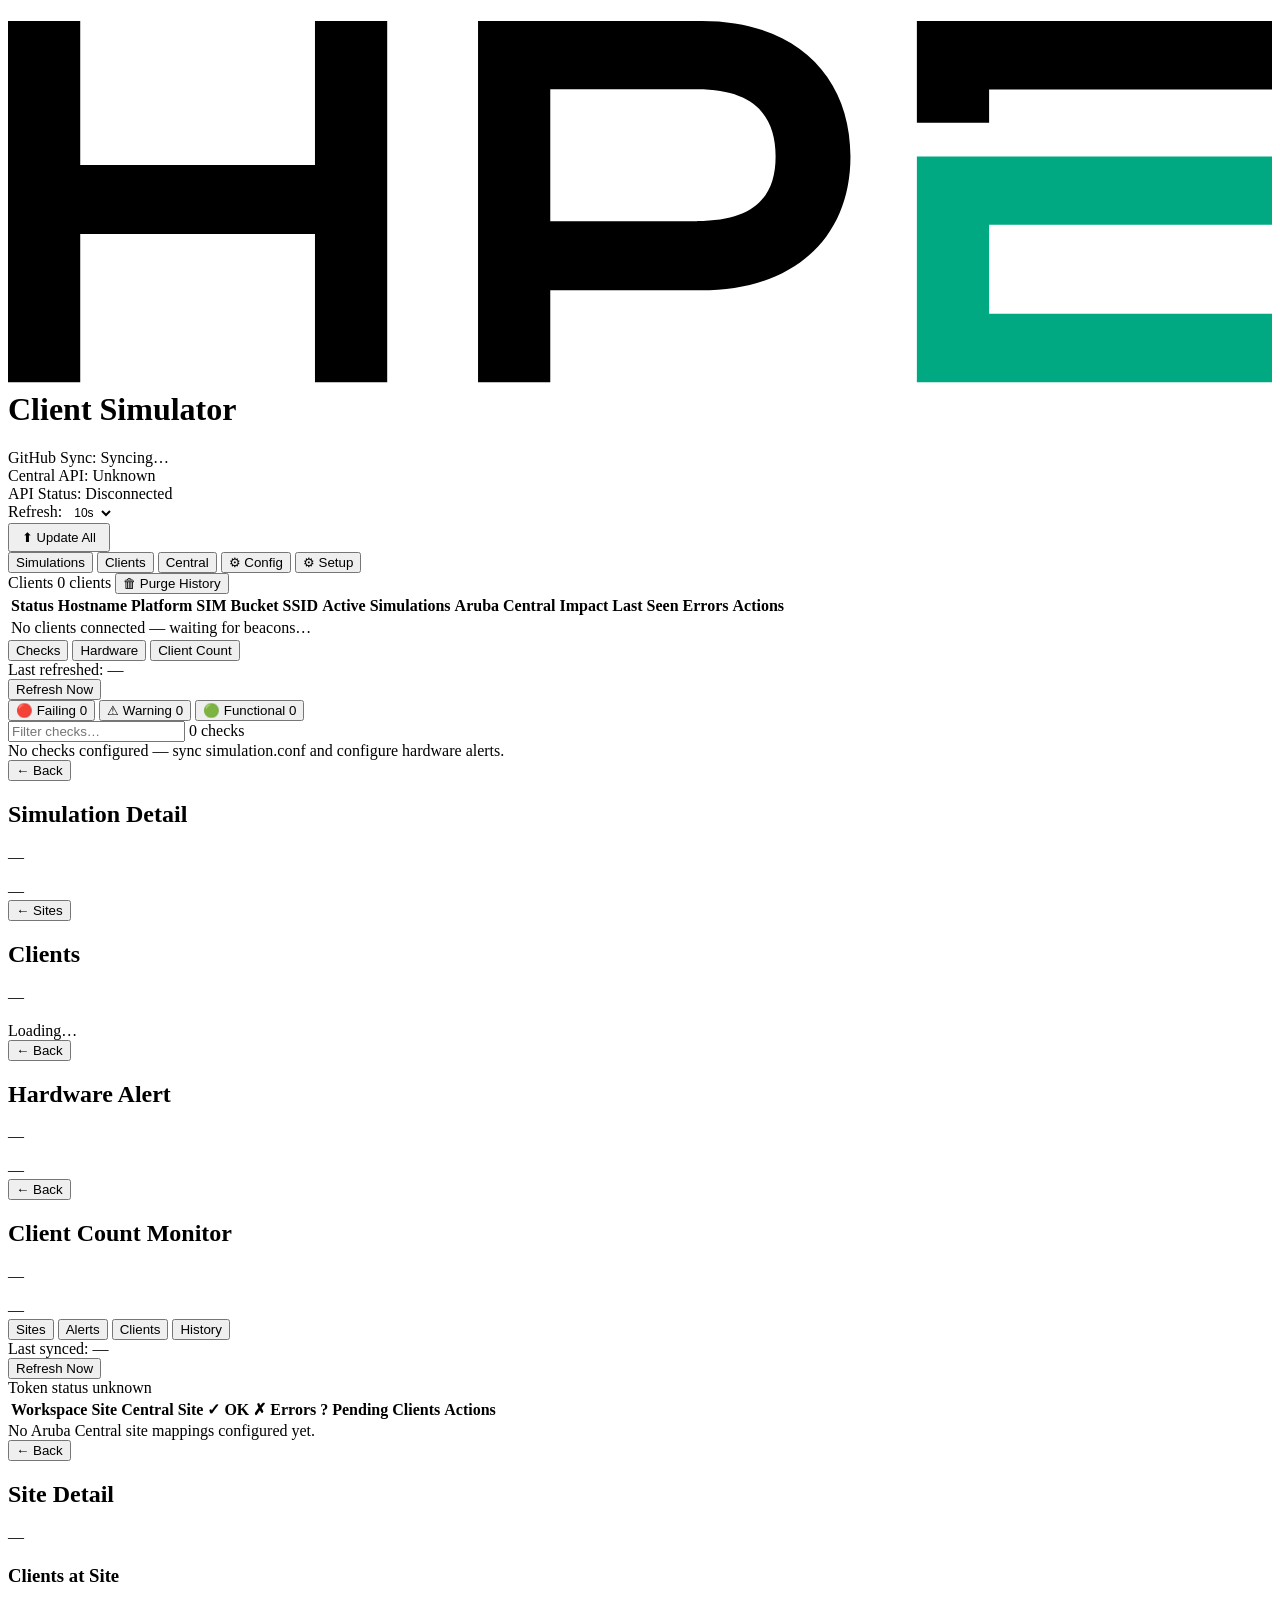
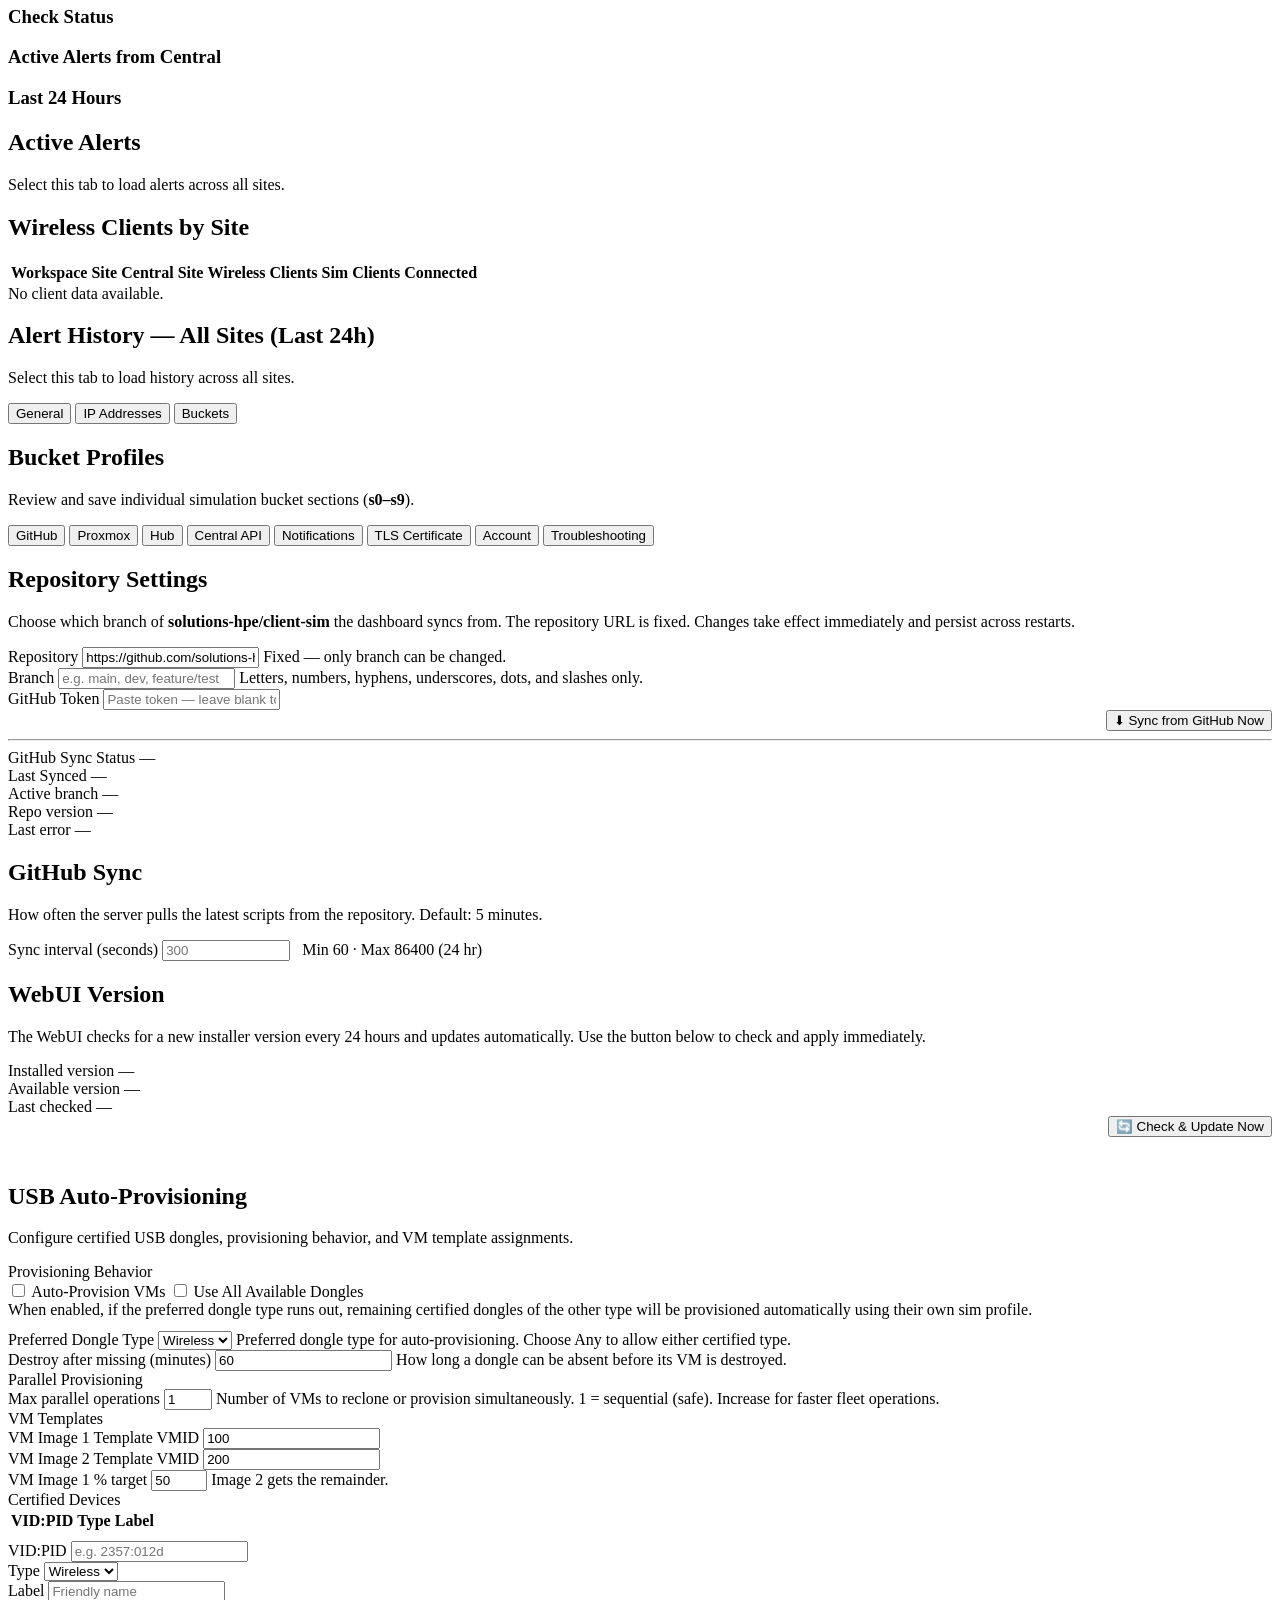
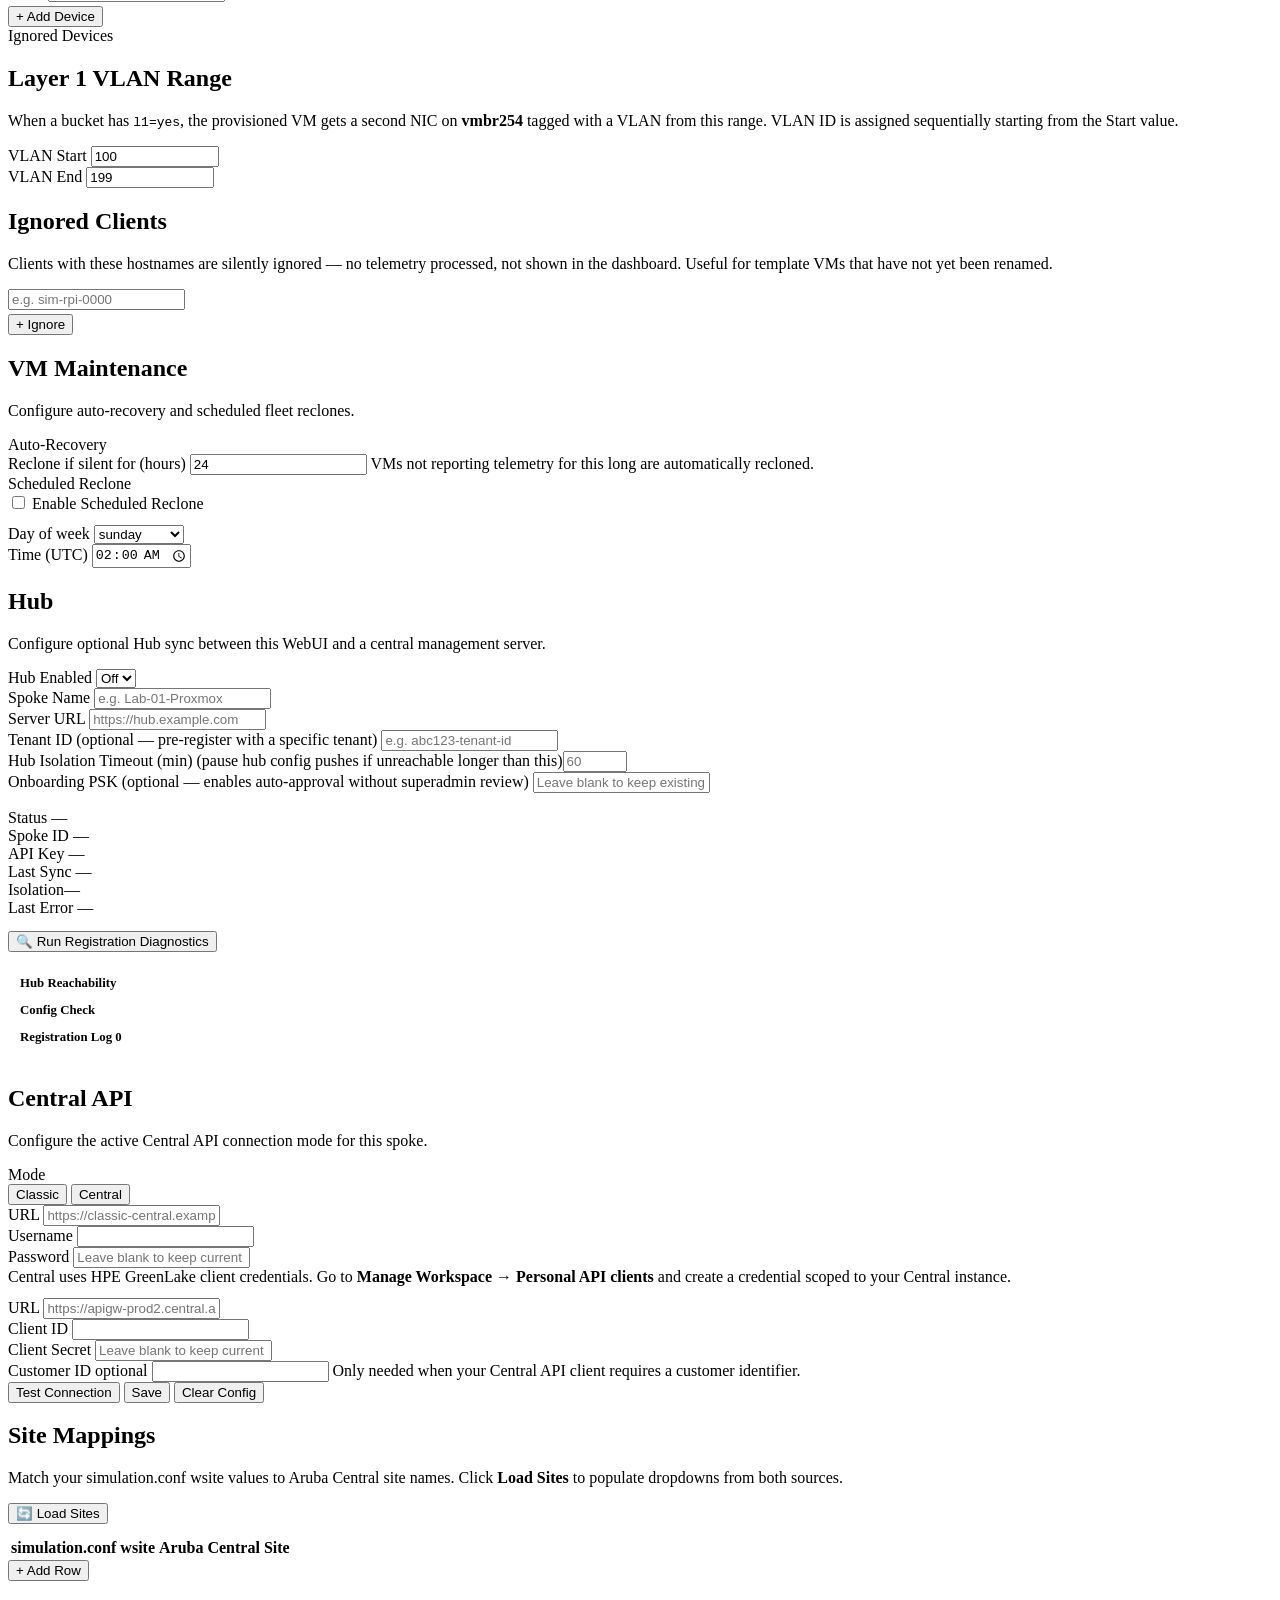
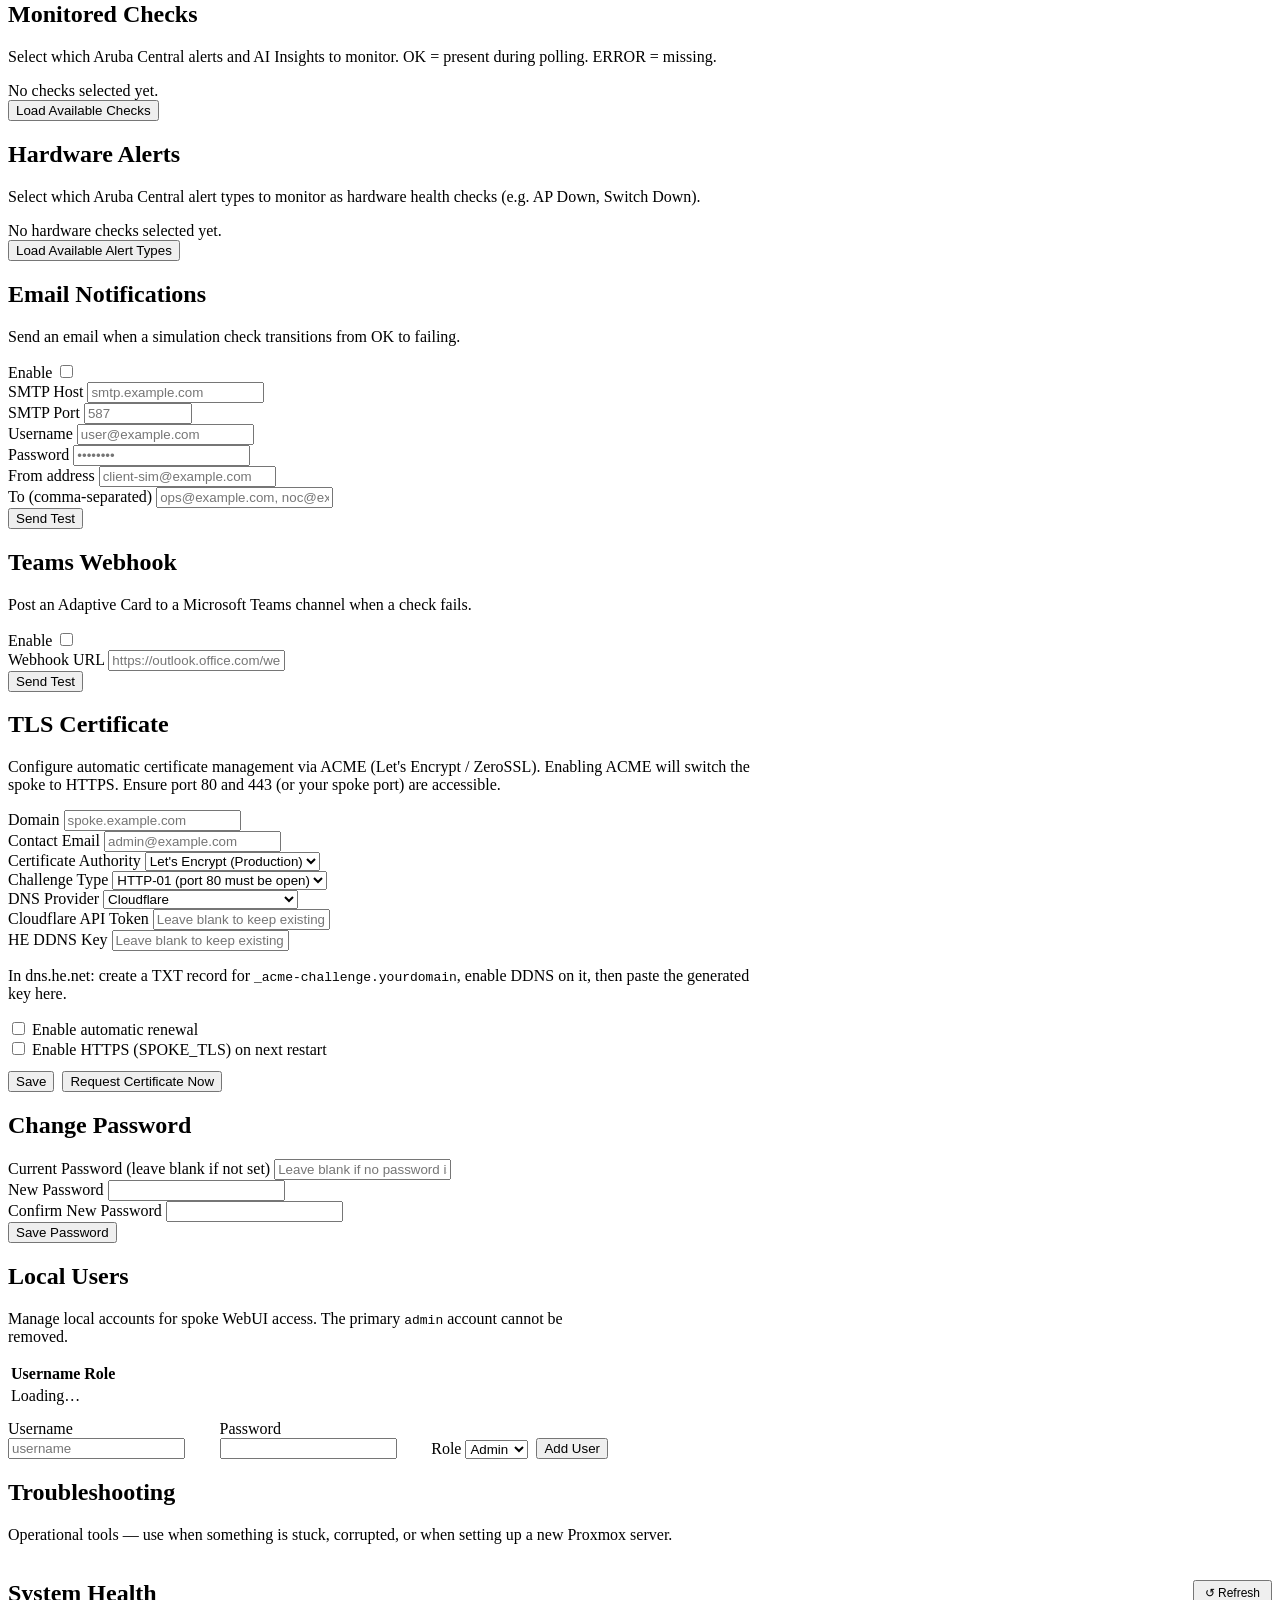
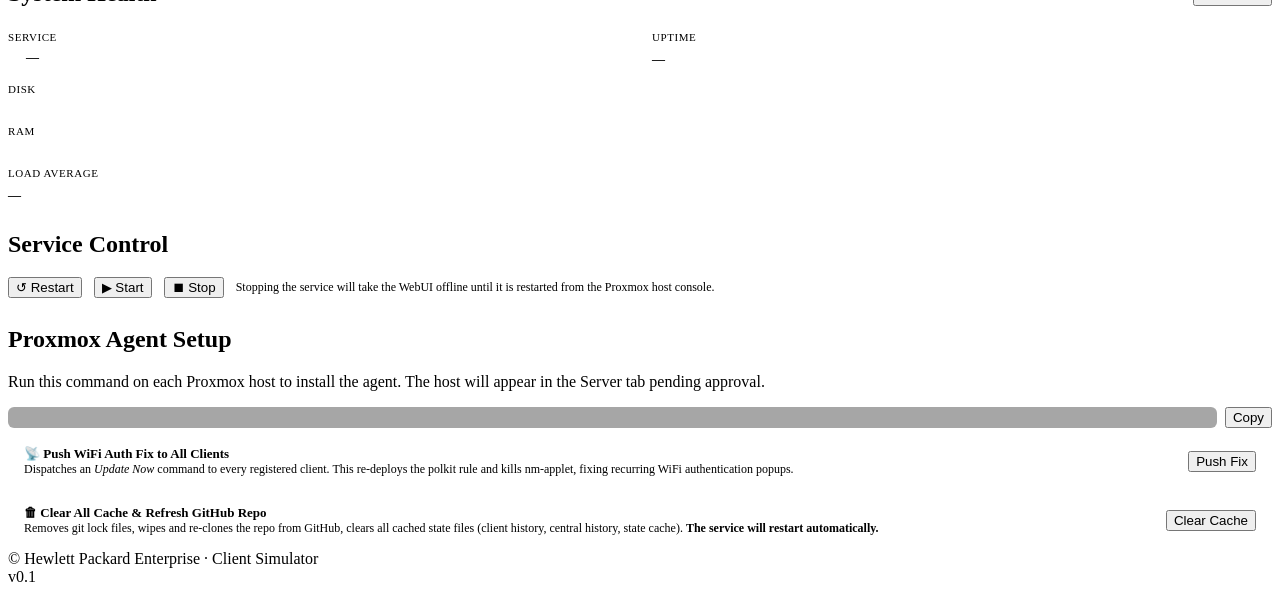
==== commit 2231bc1c: "fix: use generic branch examples (main, dev) instead of lrb Co-authored-by: Copilot <223556219+Copil" ====
--- a/webui-spoke/static/index.html
+++ b/webui-spoke/static/index.html
@@ -777,7 +777,7 @@
               <div class="form-group">
                 <label class="form-label" for="branch-input">Branch</label>
                 <input id="branch-input" class="form-input" type="text"
-                       placeholder="e.g. main, lrb, feature/test" autocomplete="off" spellcheck="false">
+                       placeholder="e.g. main, dev, feature/test" autocomplete="off" spellcheck="false">
                 <span class="form-hint">Letters, numbers, hyphens, underscores, dots, and slashes only.</span>
               </div>
 
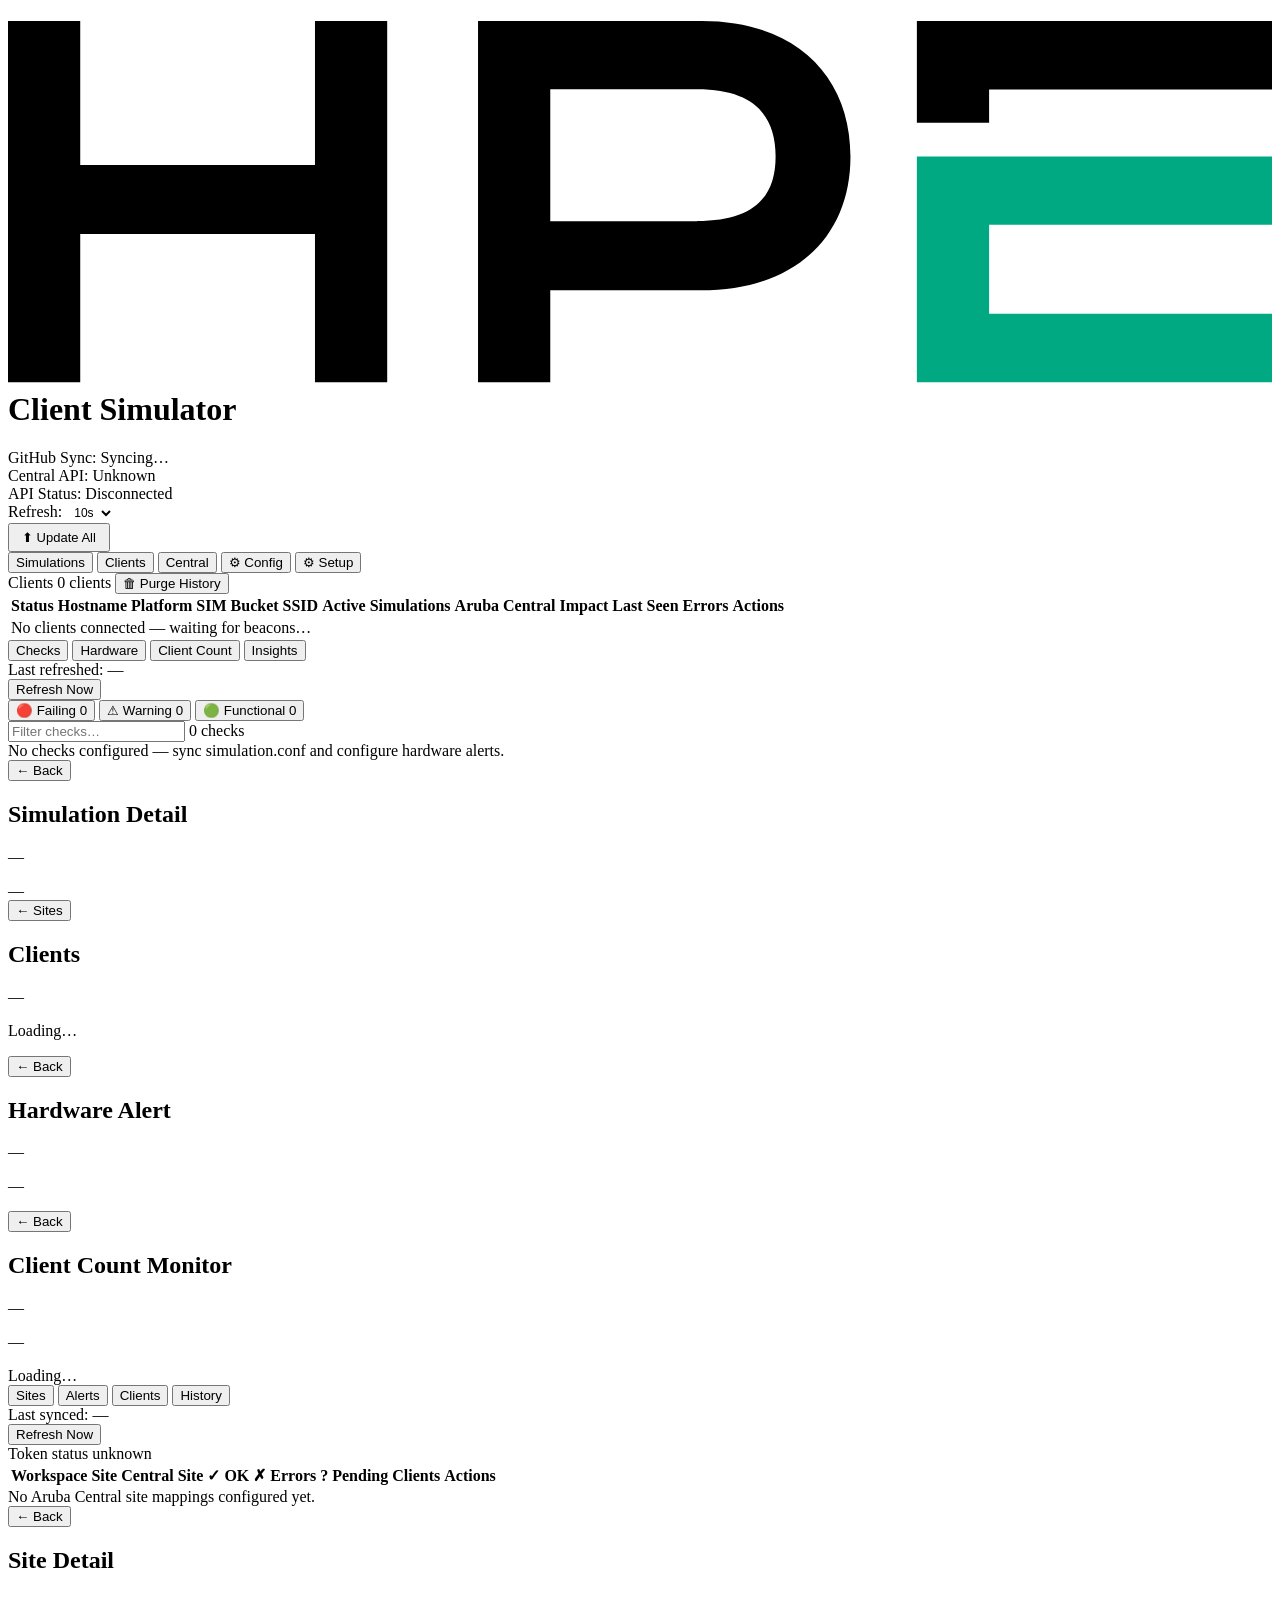
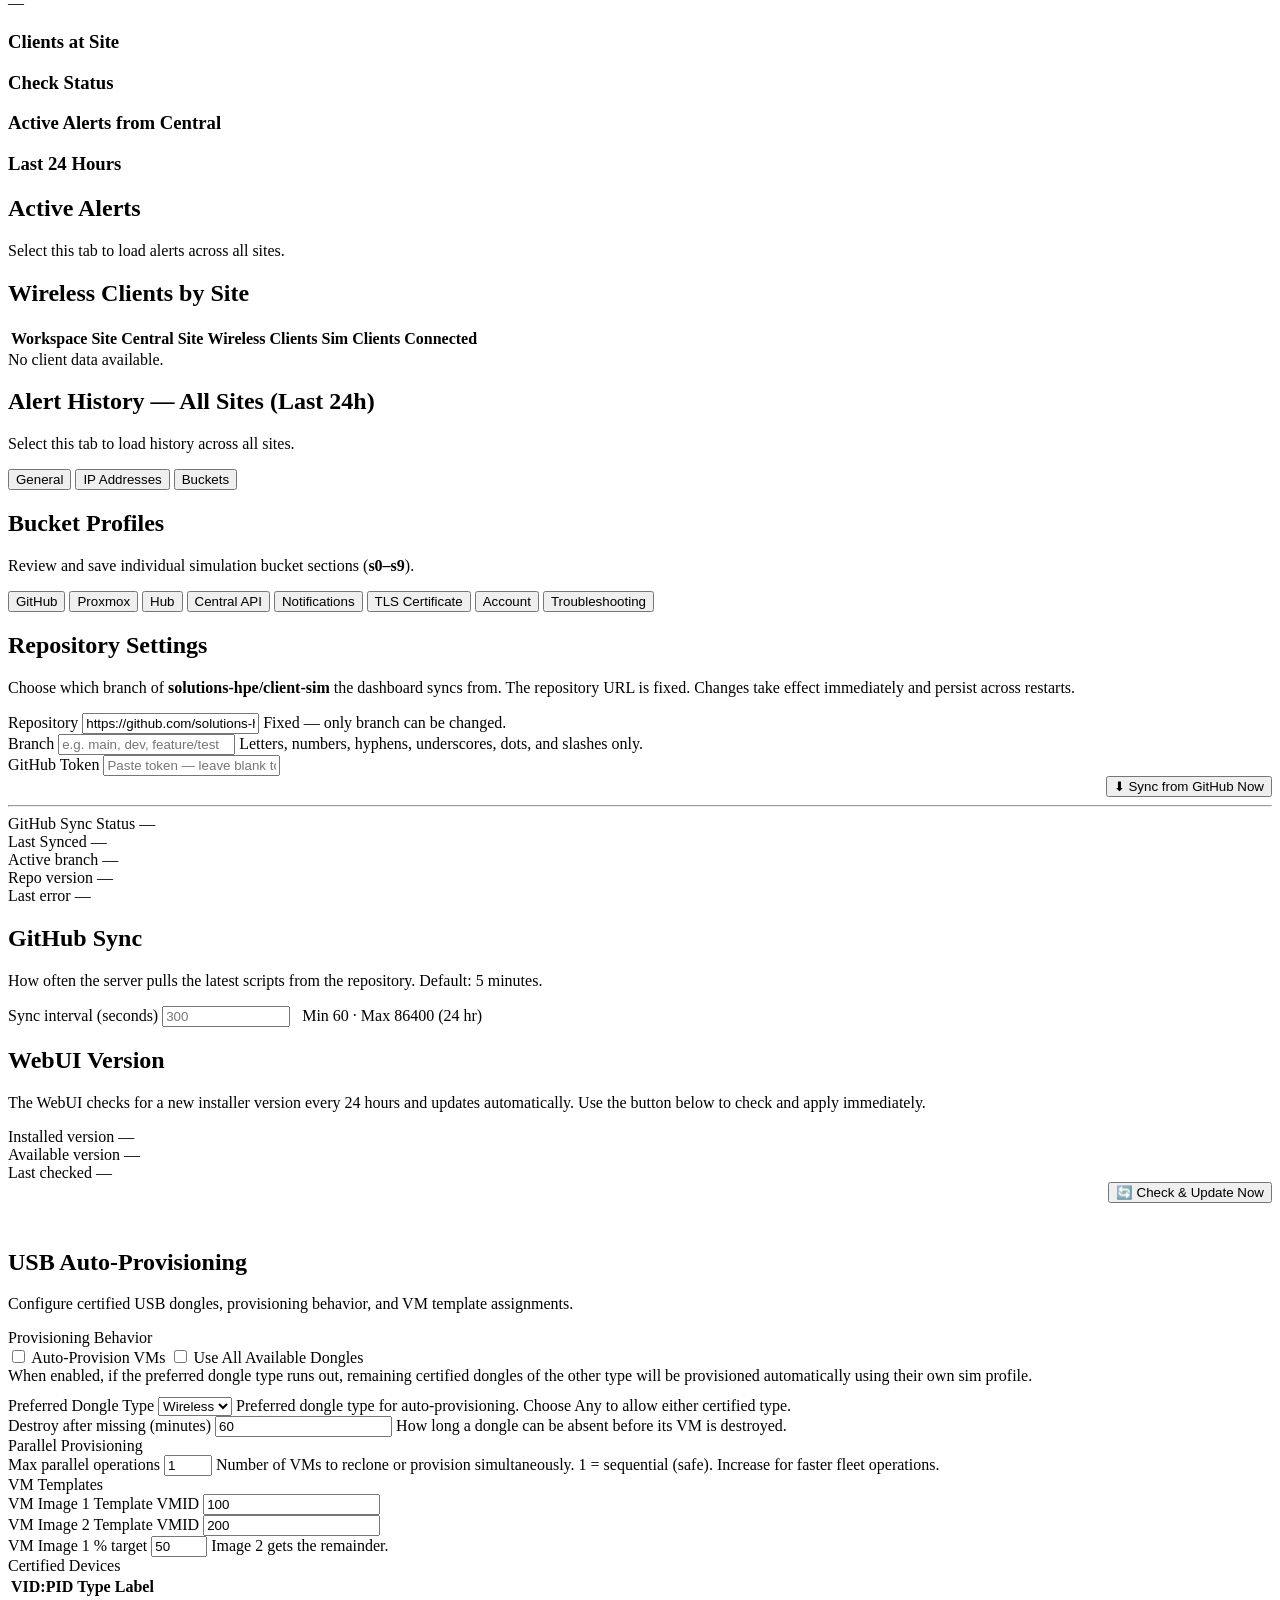
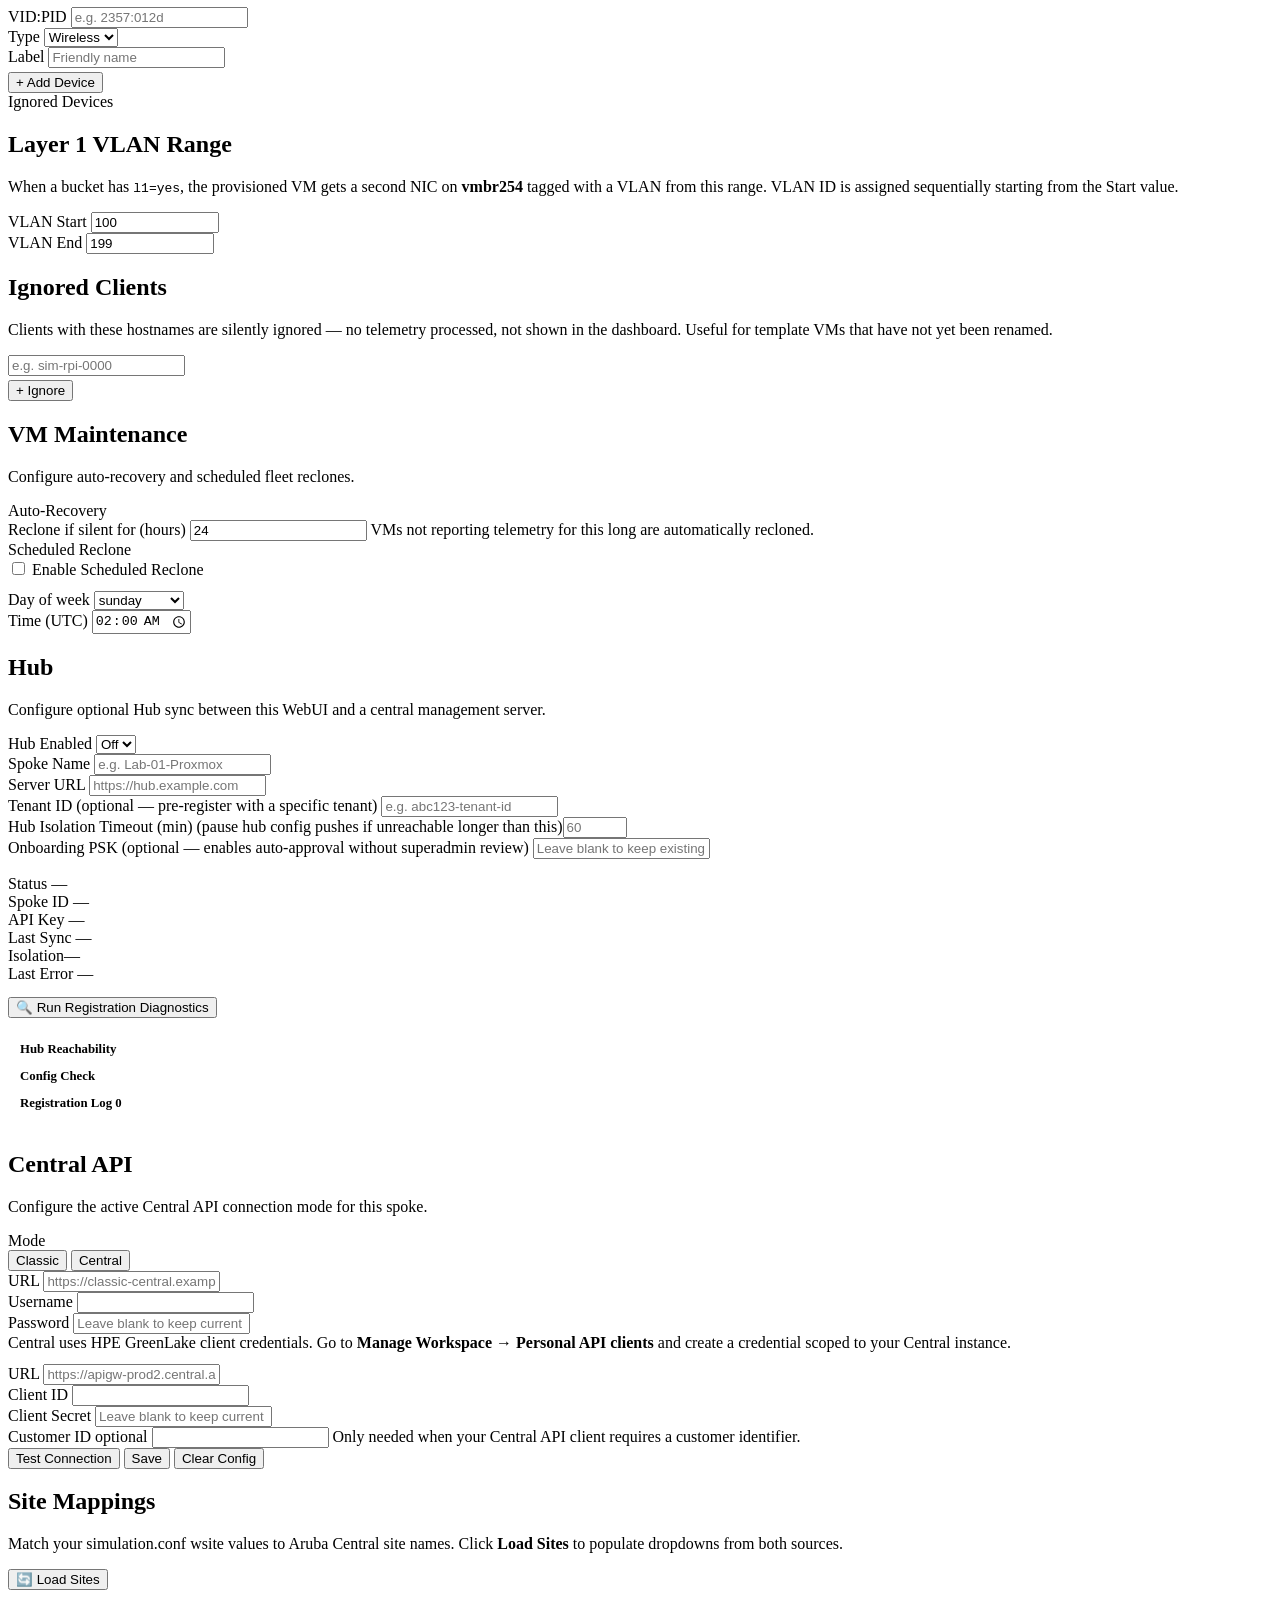
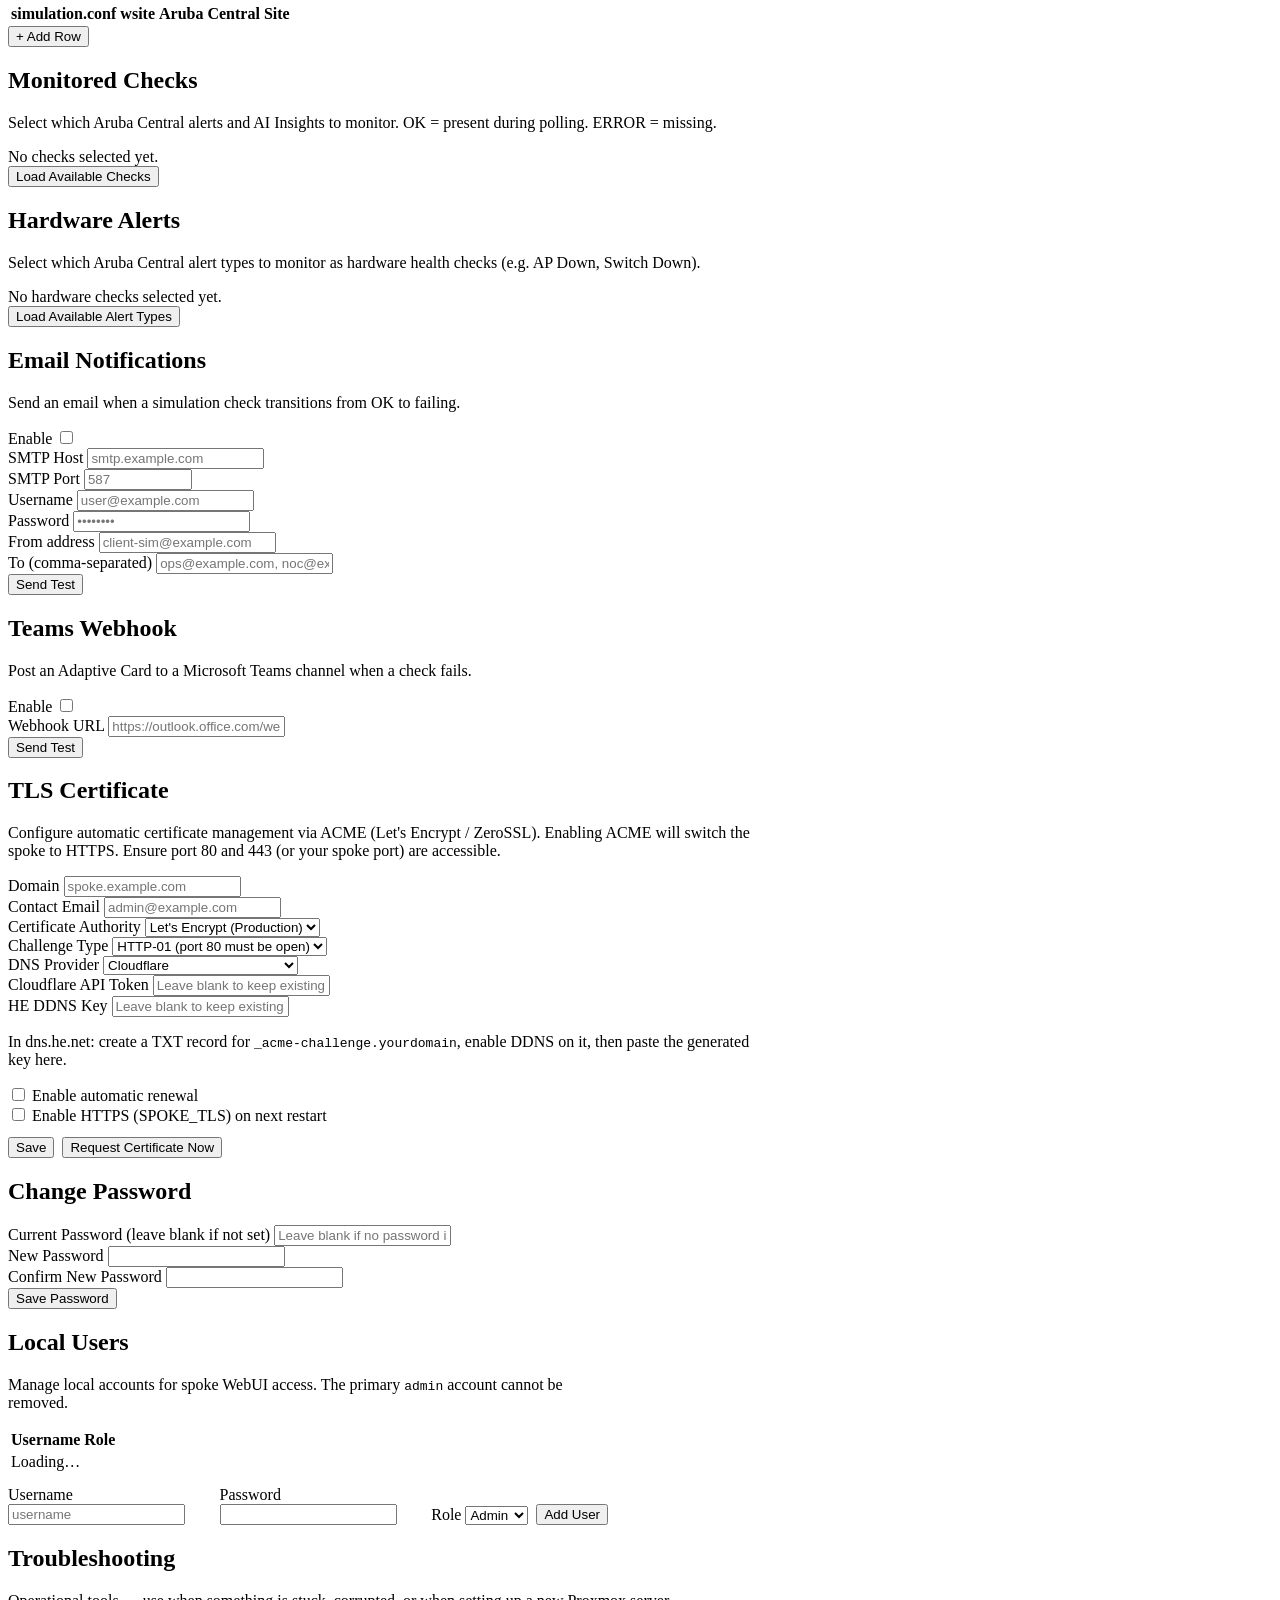
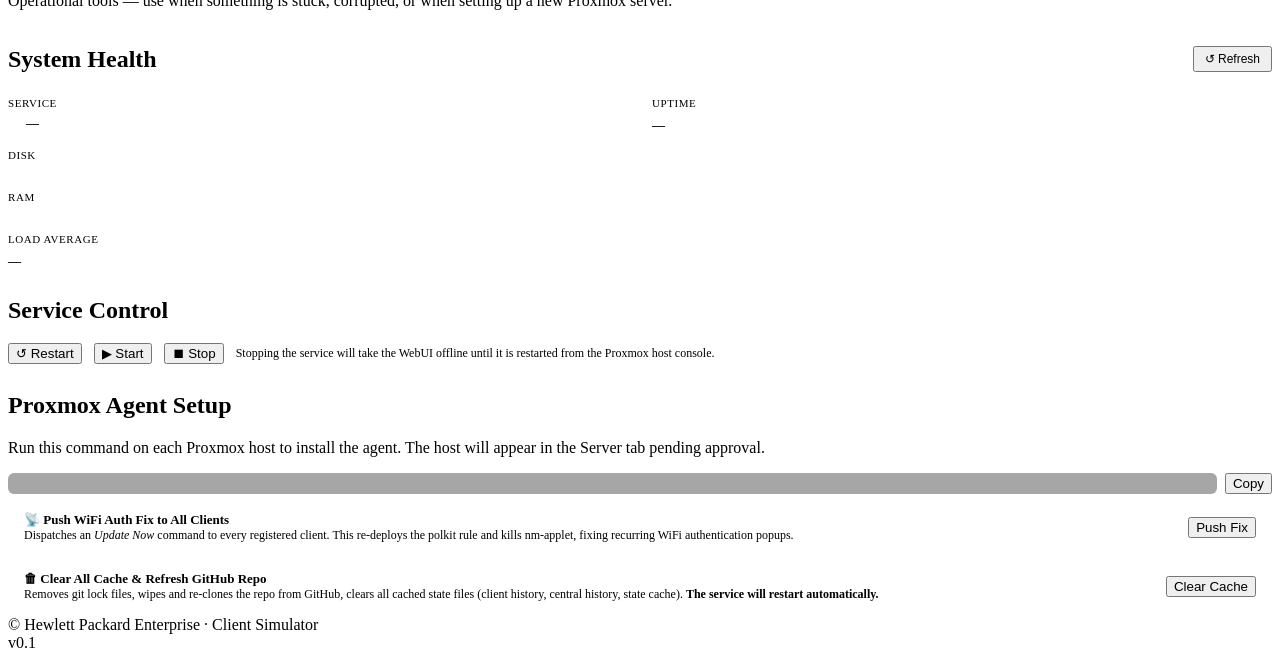
==== commit 427ac0e9: "ui(spoke): distribute monitored items into tabs; add Insights tab - Add 'Insights' subtab (simtop-in" ====
--- a/webui-spoke/static/index.html
+++ b/webui-spoke/static/index.html
@@ -502,6 +502,7 @@
       <button class="setup-subtab simtop-subtab active" data-simtop="simtop-checks" role="tab">Checks</button>
       <button class="setup-subtab simtop-subtab" data-simtop="simtop-hardware" role="tab">Hardware</button>
       <button class="setup-subtab simtop-subtab" data-simtop="simtop-clients" role="tab">Client Count</button>
+      <button class="setup-subtab simtop-subtab" data-simtop="simtop-insights" role="tab">Insights</button>
     </nav>
 
     <!-- Checks sub-panel -->
@@ -554,6 +555,7 @@
           <div class="sim-clients-loading">Loading…</div>
         </div>
       </div>
+      <div id="spoke-monitored-checks-content" style="margin-top:1rem;"></div>
     </div>
 
     <!-- Hardware sub-panel -->
@@ -572,6 +574,7 @@
         </div>
         <div id="hw-site-list" class="sim-site-list"></div>
       </div>
+      <div id="spoke-monitored-hardware-content" style="margin-top:1rem;"></div>
     </div>
 
     <!-- Client Count sub-panel -->
@@ -589,6 +592,14 @@
           <div id="cc-detail-badge" class="sim-status-badge sim-unknown">—</div>
         </div>
         <div id="cc-site-detail" class="sim-site-list"></div>
+      </div>
+      <div id="spoke-monitored-clients-content" style="margin-top:1rem;"></div>
+    </div>
+
+    <!-- Insights sub-panel -->
+    <div id="simtop-insights" class="setup-subpanel hidden">
+      <div id="spoke-monitored-insights-content">
+        <div class="central-empty">Loading…</div>
       </div>
     </div>
   </main>
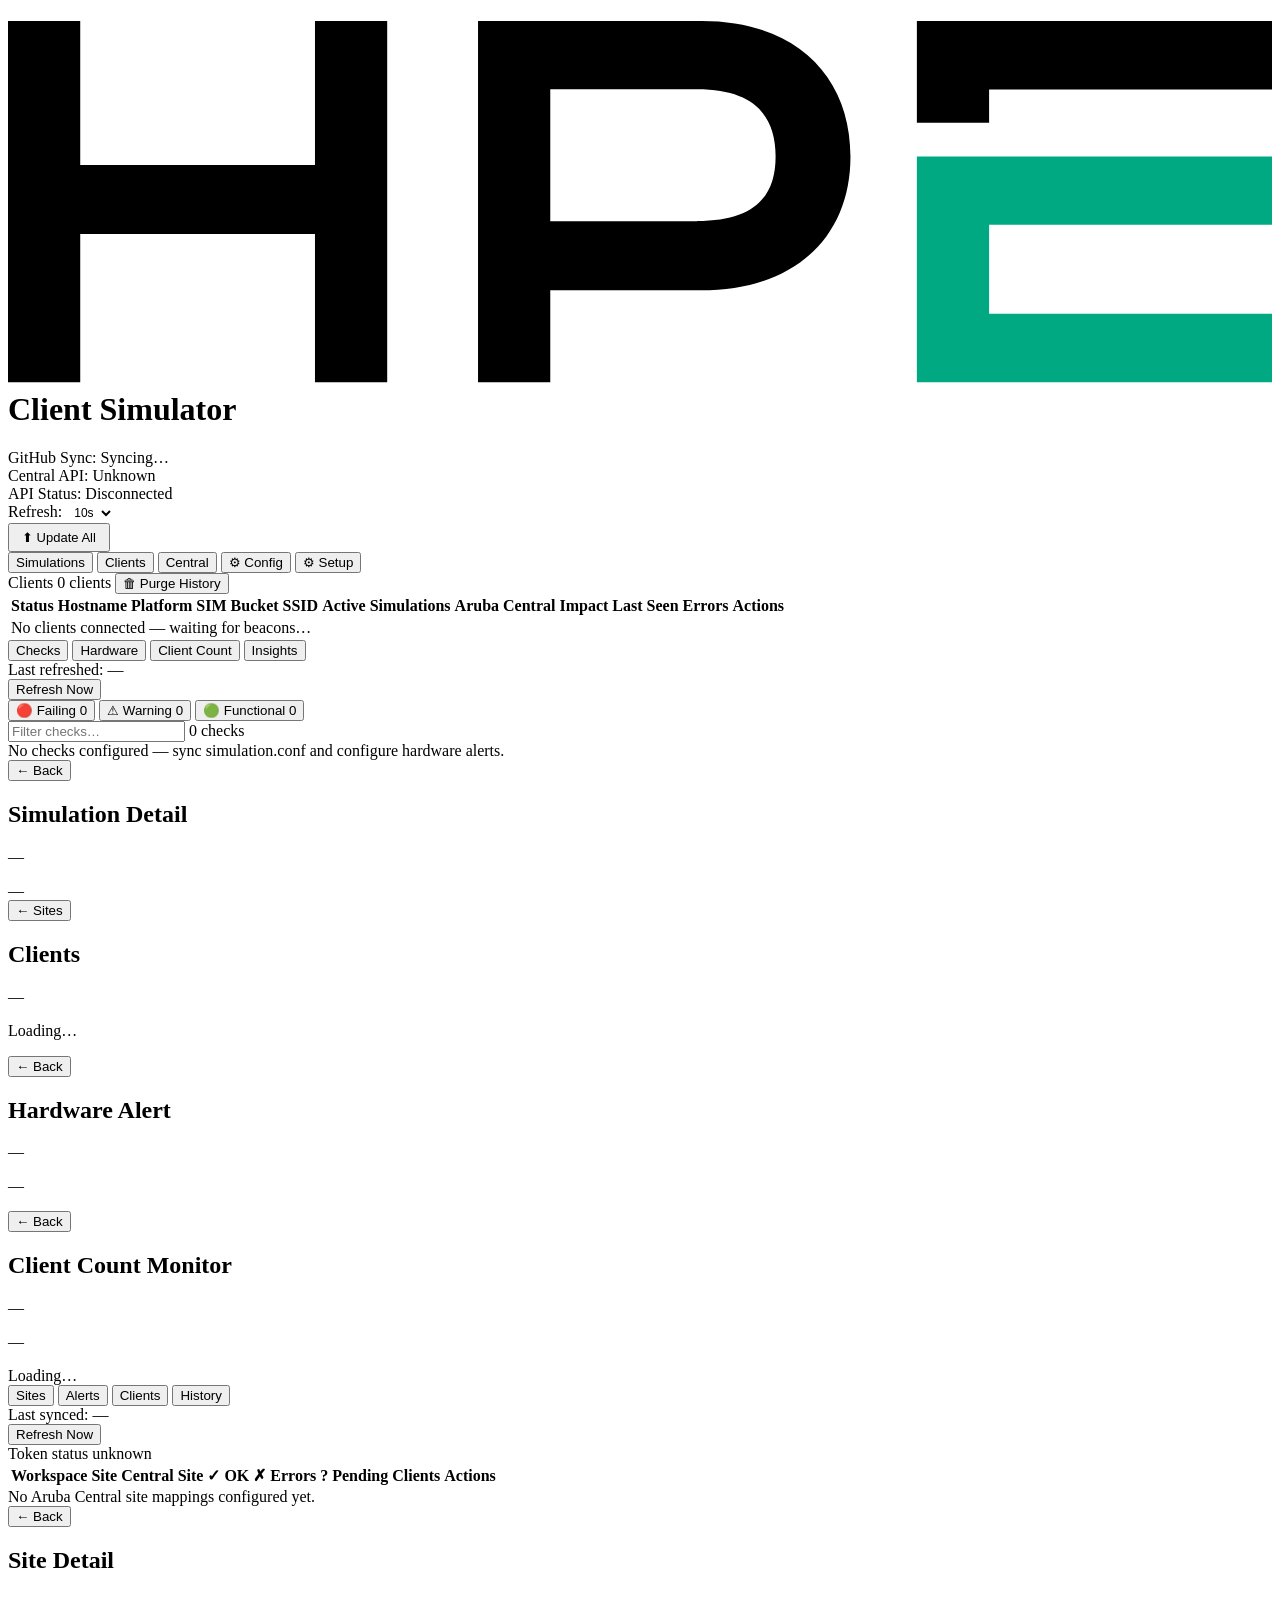
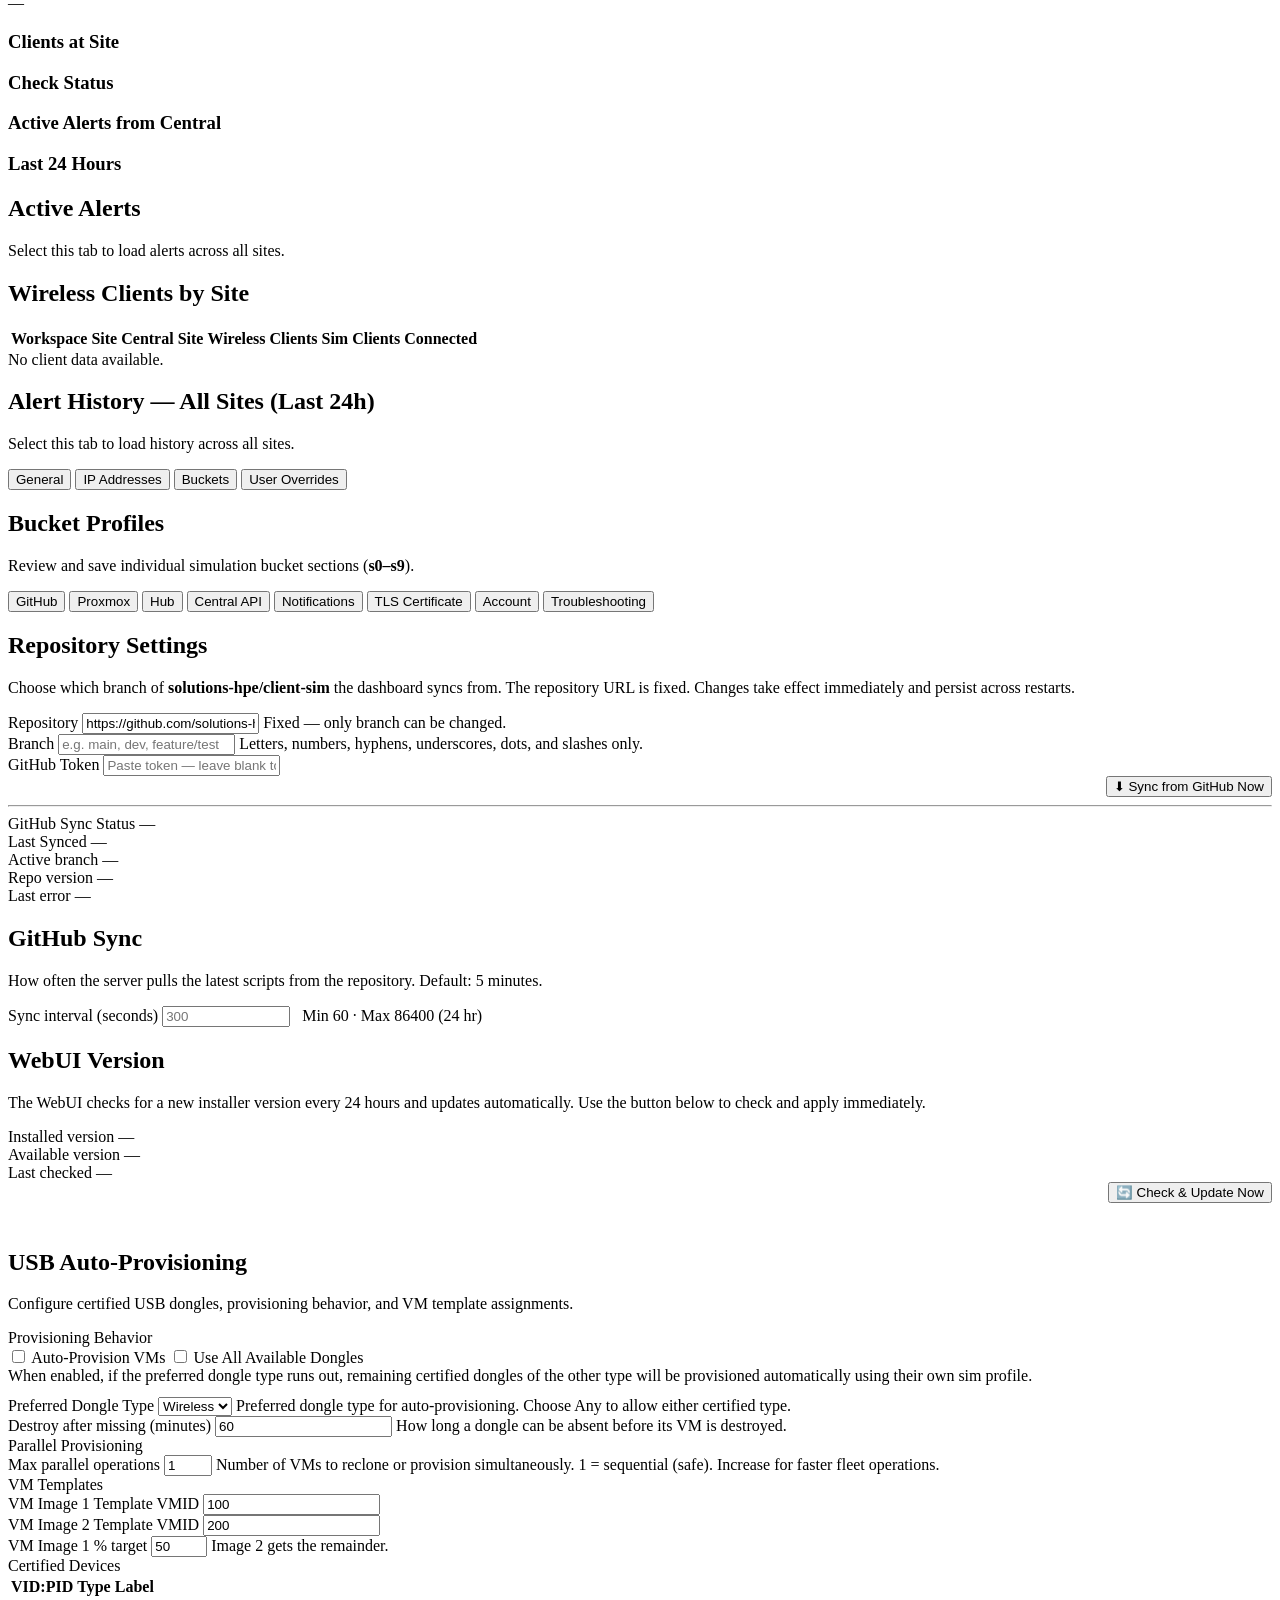
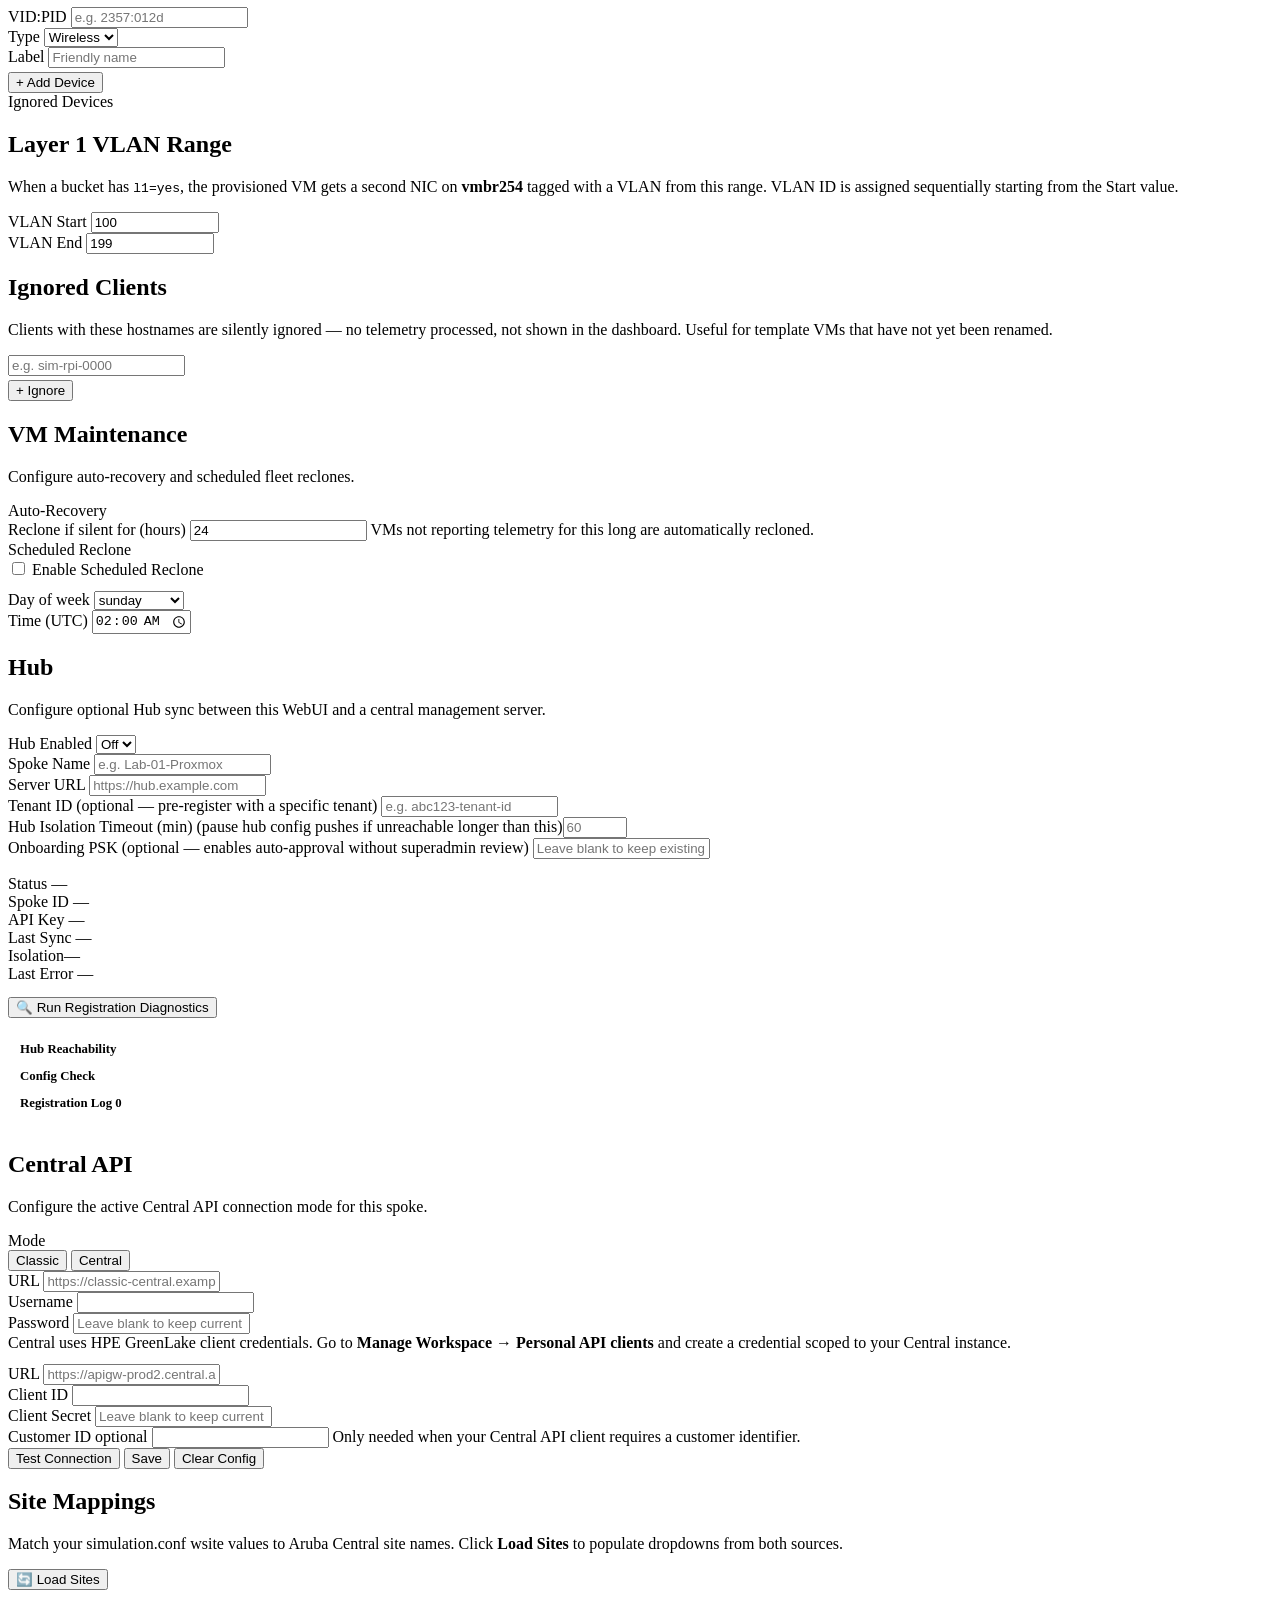
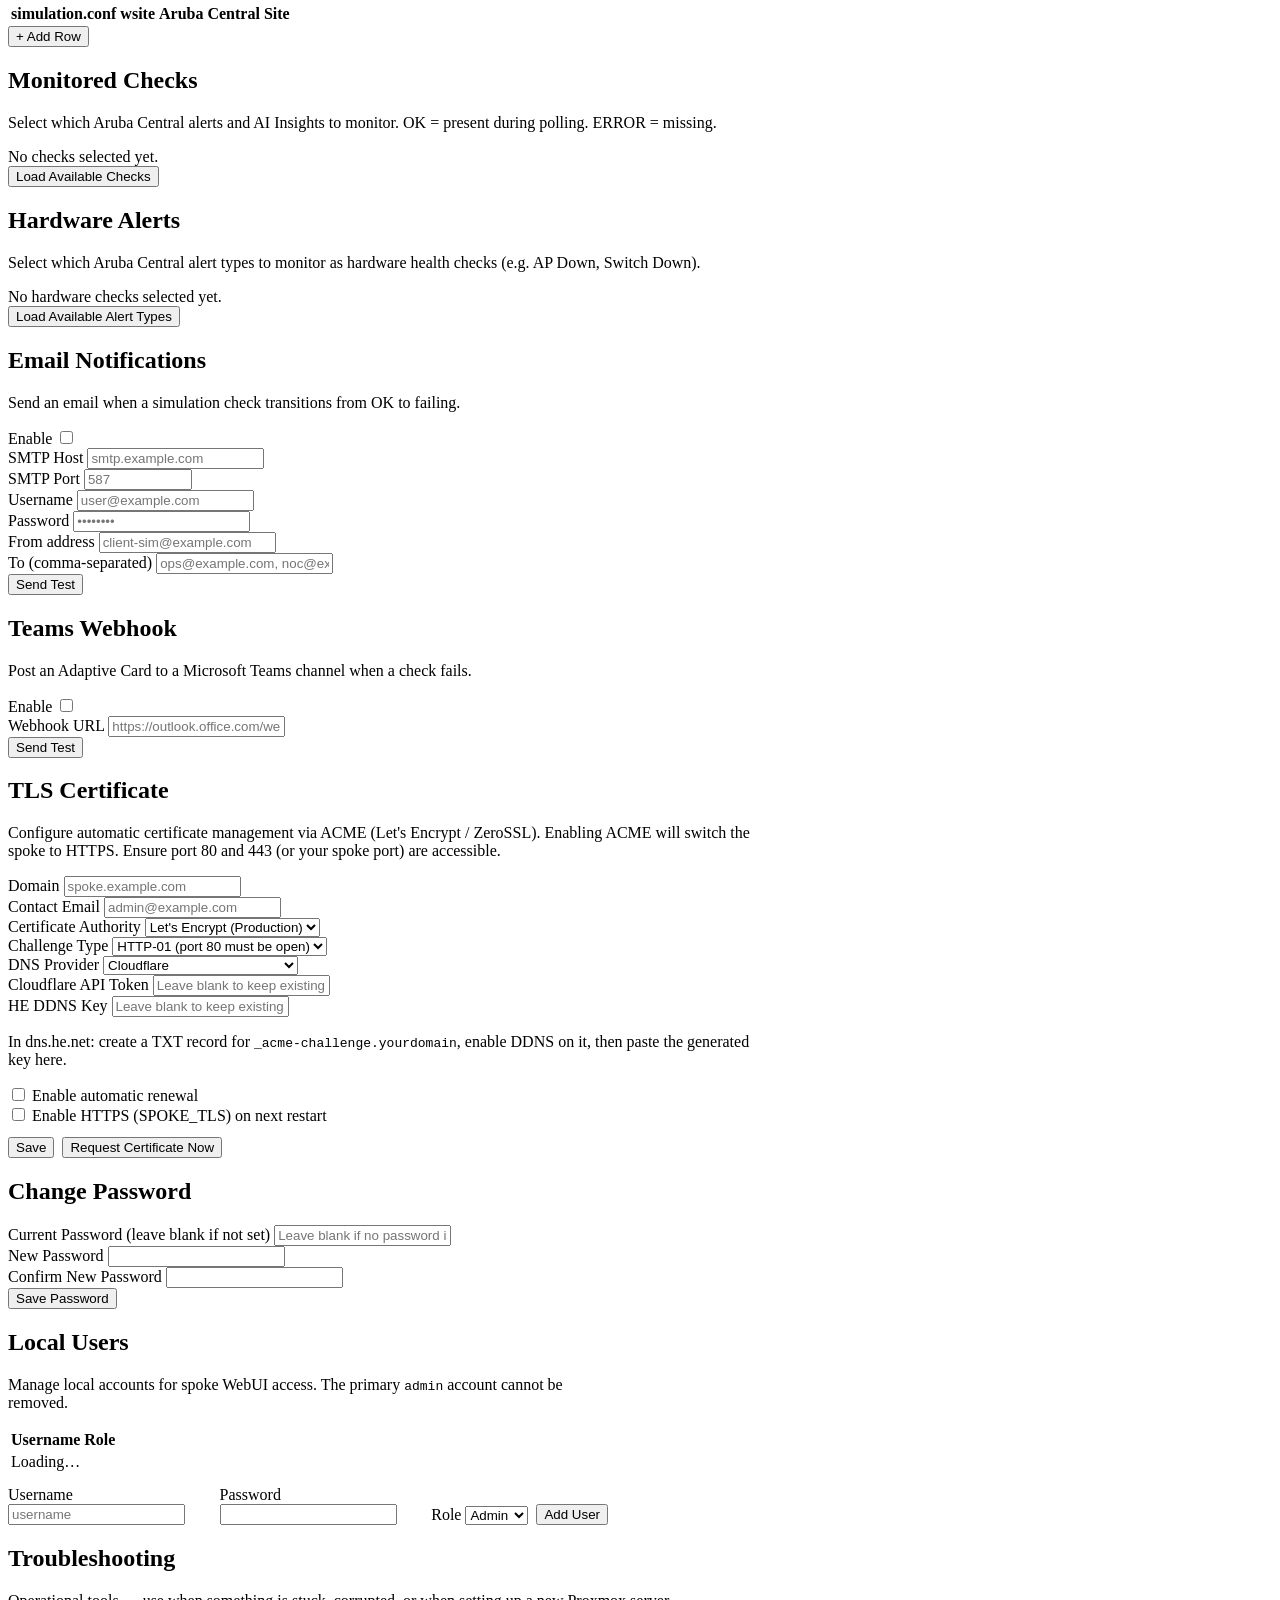
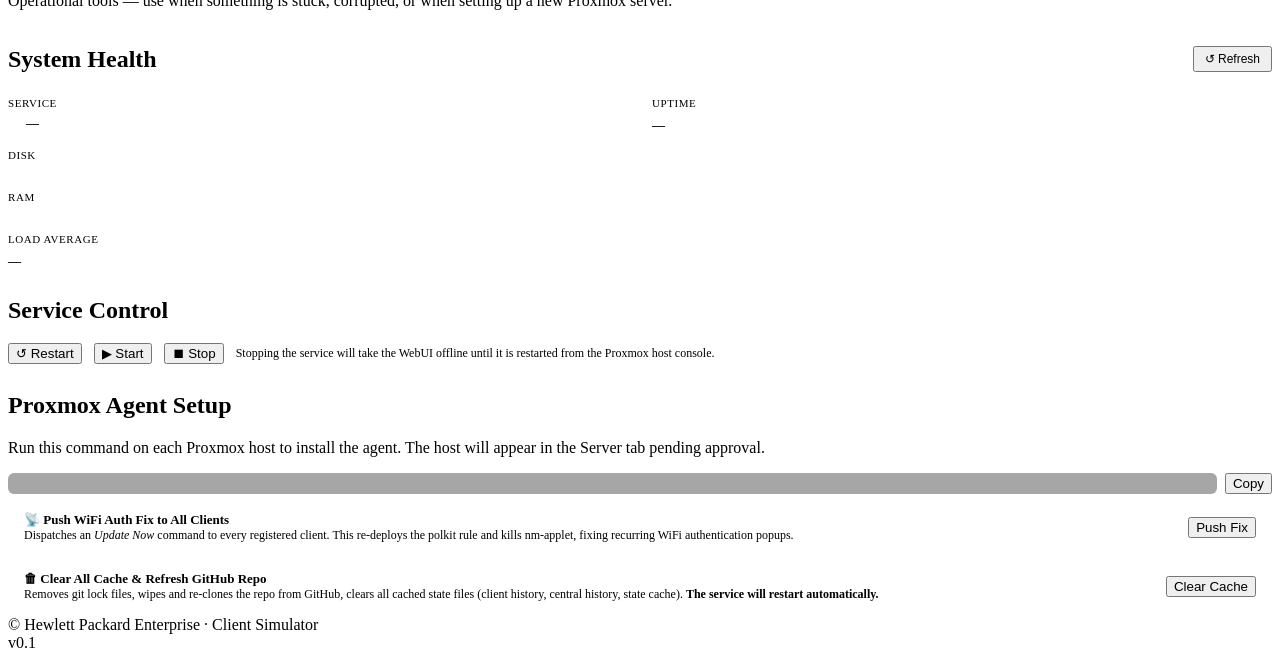
==== commit 6ab66742: "feat: add user-overrides config management to spoke webui Add full standalone user-overrides.conf ed" ====
--- a/webui-spoke/static/index.html
+++ b/webui-spoke/static/index.html
@@ -374,15 +374,22 @@
         </div>
         <div id="cmd-msg" class="form-msg" style="margin-bottom:6px;"></div>
         <div class="table-scroll">
-          <table class="data-table" id="cmd-table">
+          <table class="data-table" id="cmd-table" style="table-layout:fixed;width:100%;">
+            <colgroup>
+              <col style="width:90px">
+              <col style="width:130px">
+              <col>
+              <col style="width:90px">
+              <col style="width:70px">
+              <col style="width:32px">
+            </colgroup>
             <thead>
               <tr>
                 <th>Target</th>
                 <th>Action</th>
-                <th>Description</th>
+                <th>Info</th>
                 <th>Status</th>
                 <th>Age</th>
-                <th>Message</th>
                 <th></th>
               </tr>
             </thead>
@@ -730,6 +737,7 @@
       <button class="config-subtab active" data-subtab="config-general" role="tab">General</button>
       <button class="config-subtab" data-subtab="config-addresses" role="tab">IP Addresses</button>
       <button class="config-subtab" data-subtab="config-buckets-panel" role="tab">Buckets</button>
+      <button class="config-subtab" data-subtab="config-user-overrides" role="tab">User Overrides</button>
     </nav>
 
     <!-- General: [simulation] section -->
@@ -753,6 +761,10 @@
         <div id="config-buckets-container"></div>
         <div id="config-buckets-message" class="settings-message hidden" role="alert"></div>
       </div>
+    </div>
+
+    <div id="config-user-overrides" class="config-subpanel hidden">
+      <!-- Rendered by renderSpokeUserOverridesEditor() -->
     </div>
   </main>
 
@@ -1616,6 +1628,16 @@
       </div>
     </div>
   </main>
+  <div id="spoke-user-override-modal-overlay" class="modal-overlay hidden" role="dialog" aria-modal="true" aria-labelledby="spoke-uom-title" style="display:none;">
+    <div class="modal-box" style="max-width:520px;">
+      <h2 id="spoke-uom-title" style="margin:0 0 16px;">User Override</h2>
+      <div id="spoke-uom-body"></div>
+      <div class="modal-actions" style="margin-top:20px;display:flex;gap:8px;justify-content:flex-end;">
+        <button id="spoke-uom-cancel" class="btn btn-secondary" type="button">Cancel</button>
+        <button id="spoke-uom-save" class="btn btn-primary" type="button">Save</button>
+      </div>
+    </div>
+  </div>
   <div id="app-notification" class="app-notification settings-message hidden" aria-live="polite"></div>
   <script src="/app.js" defer></script>
 
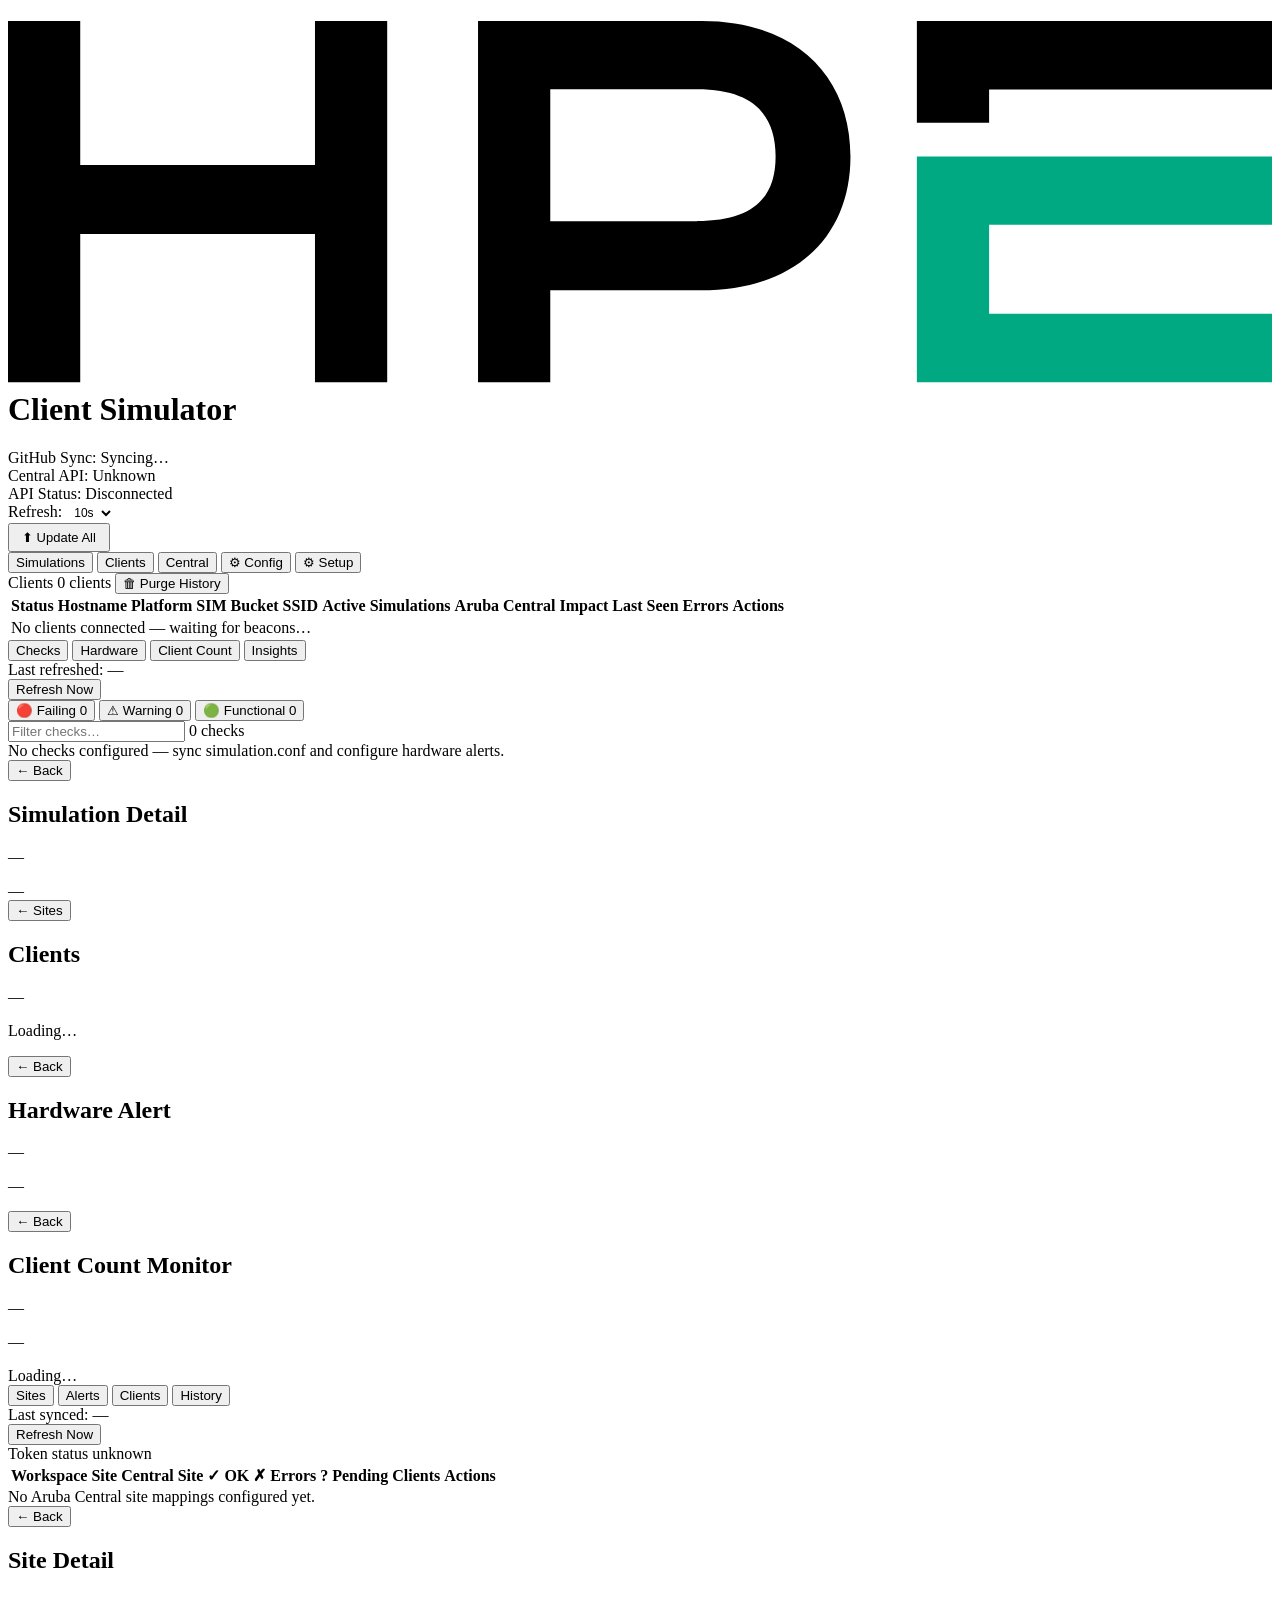
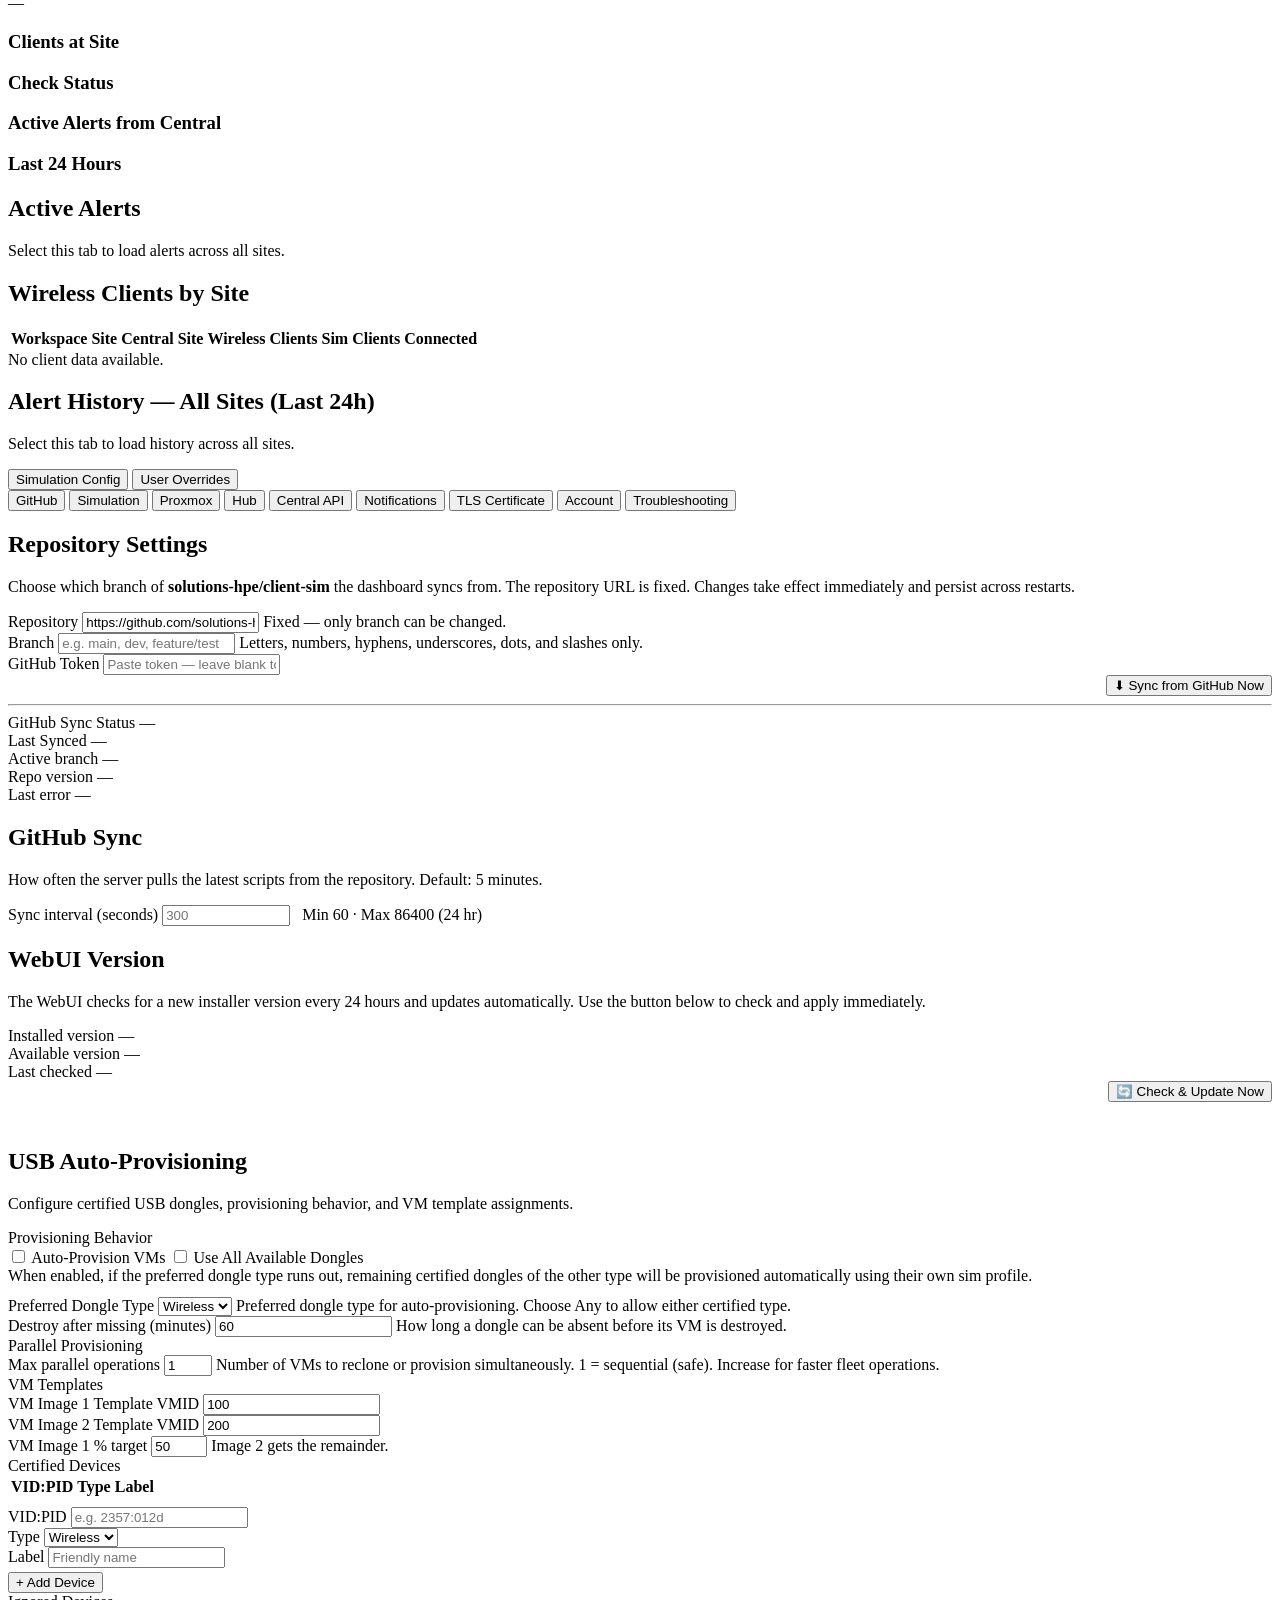
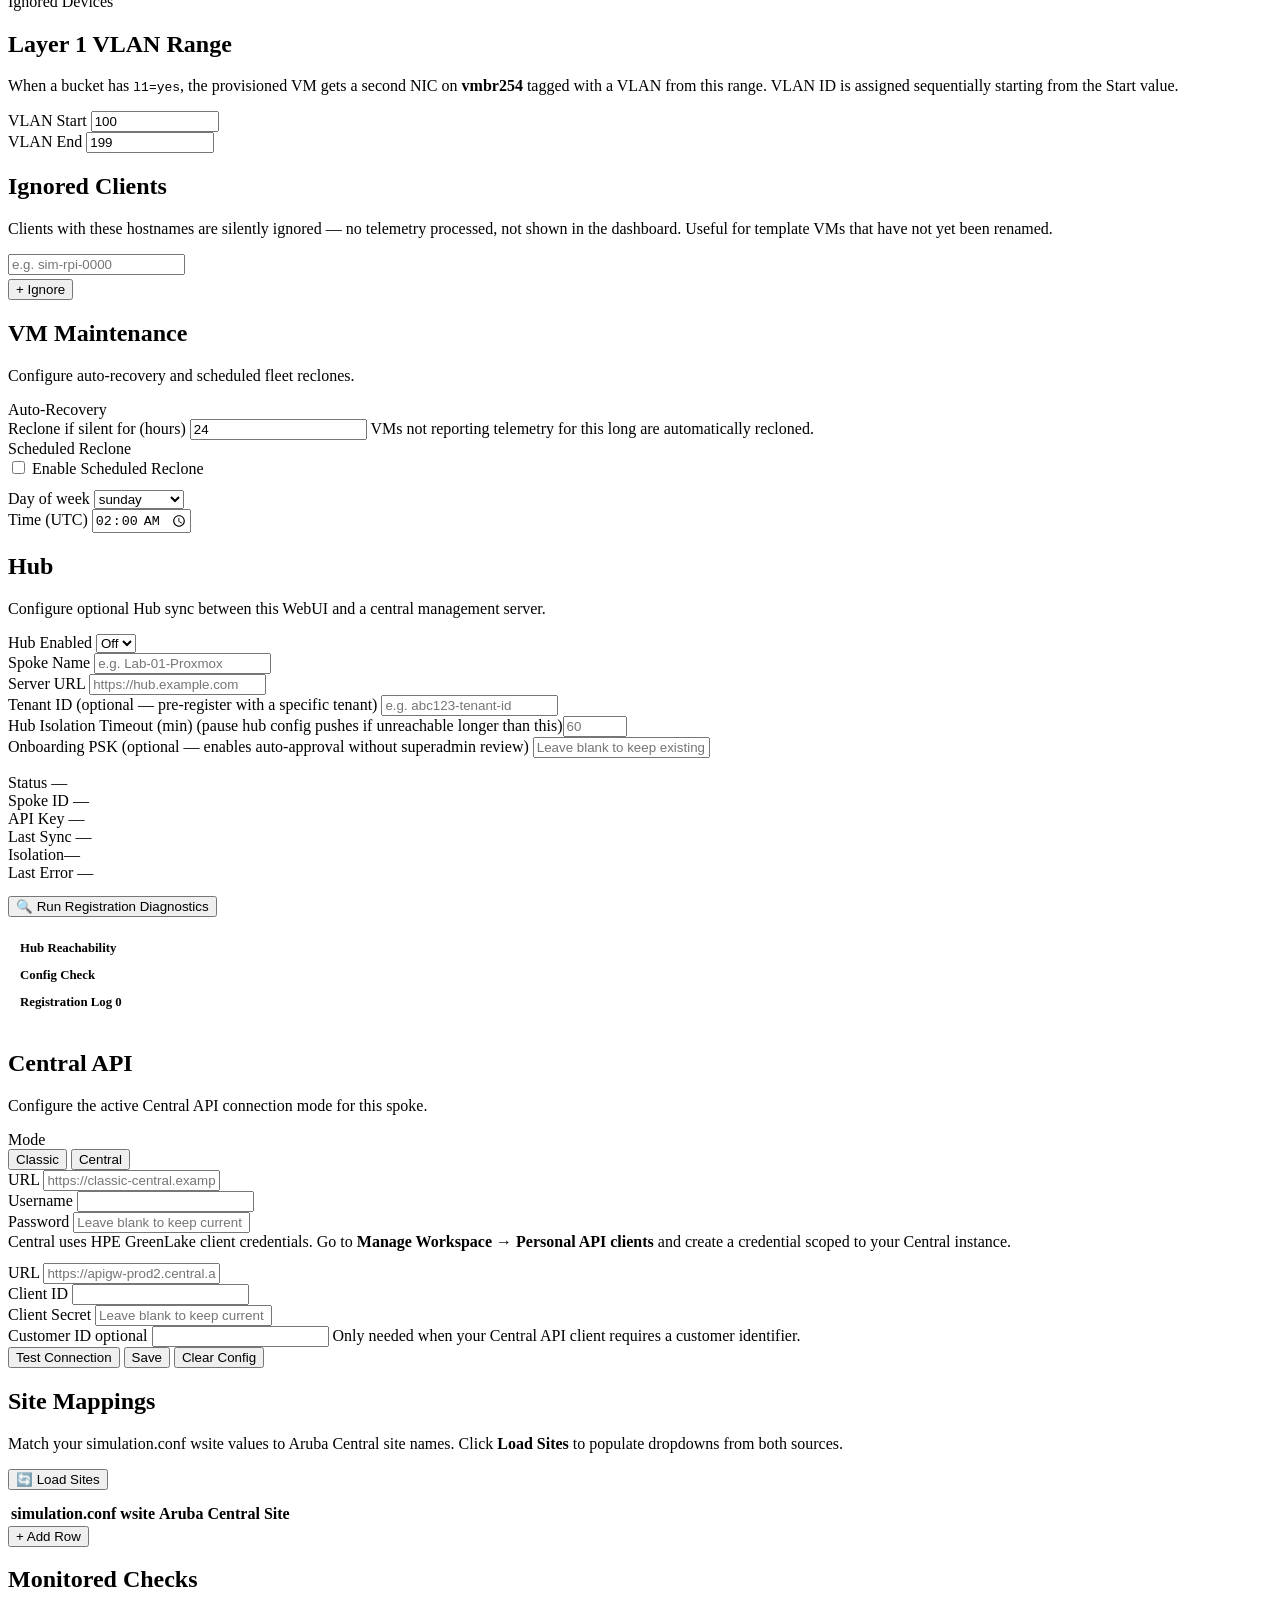
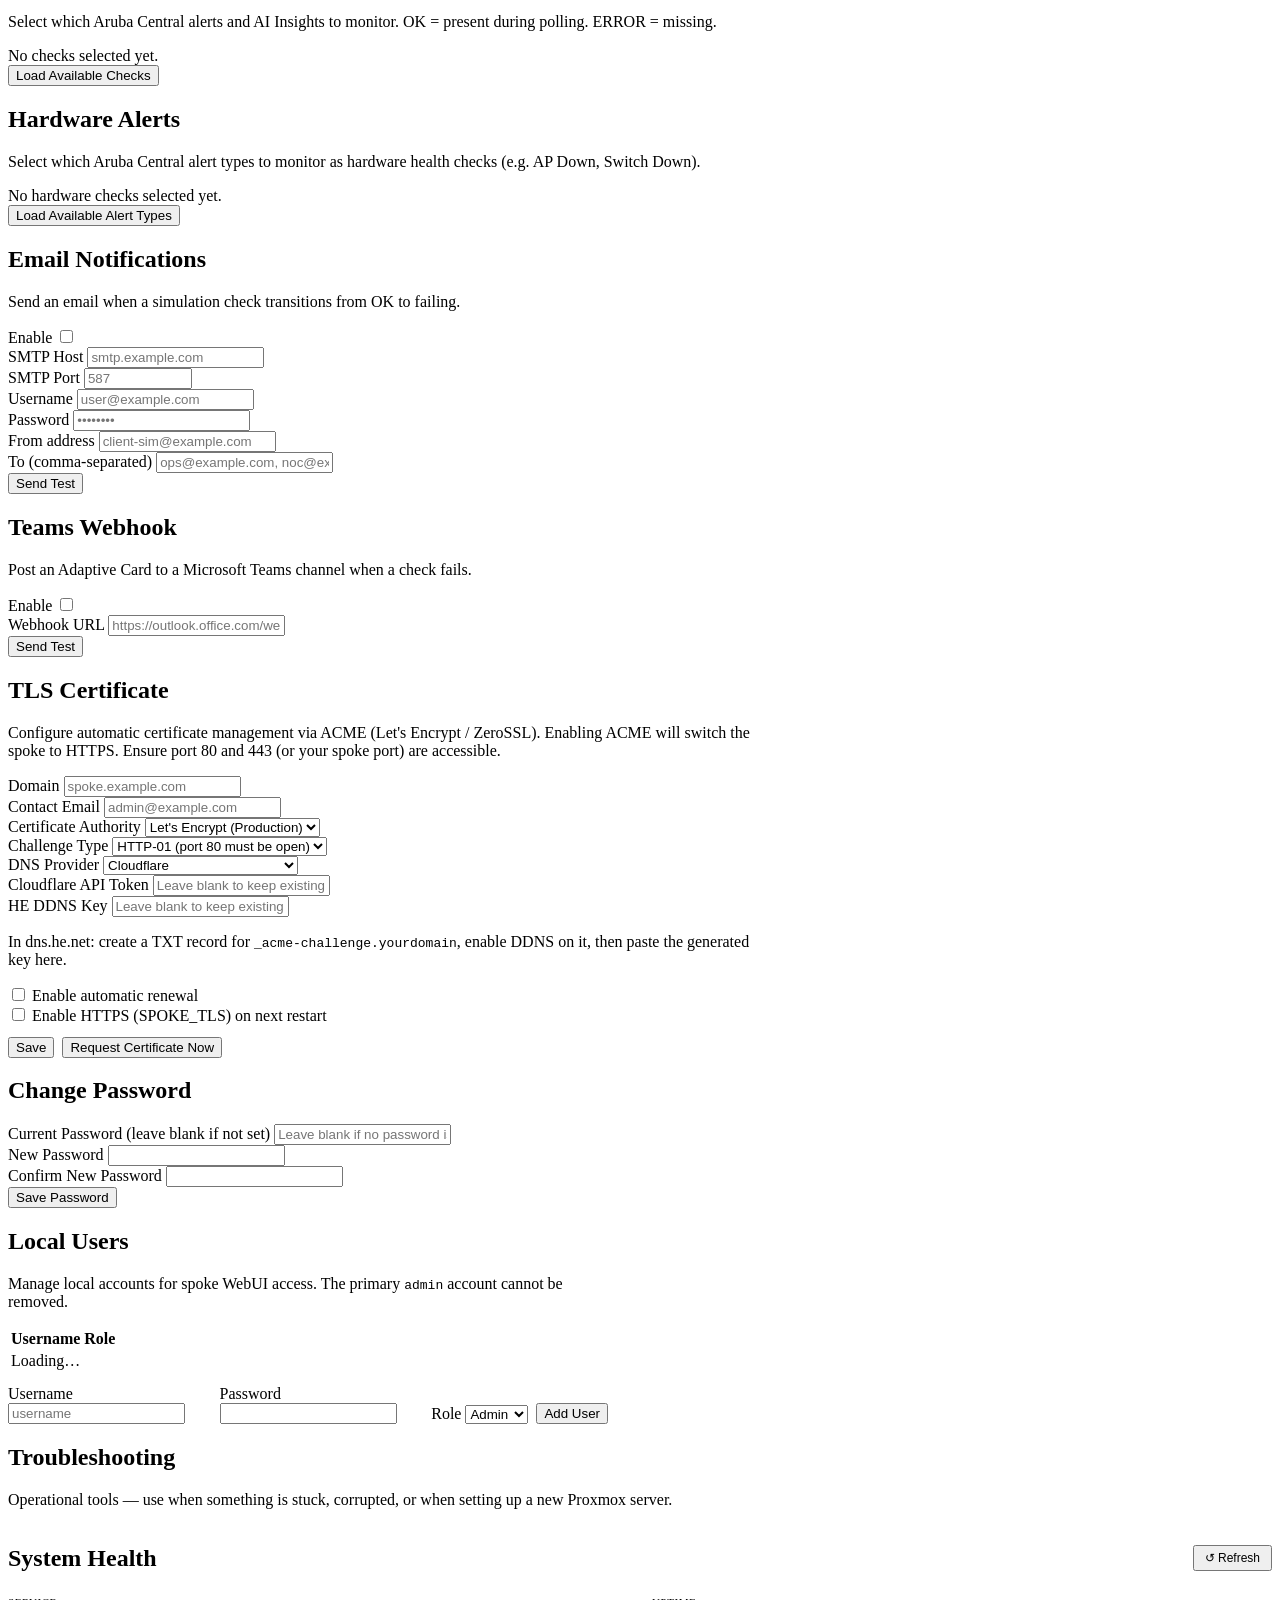
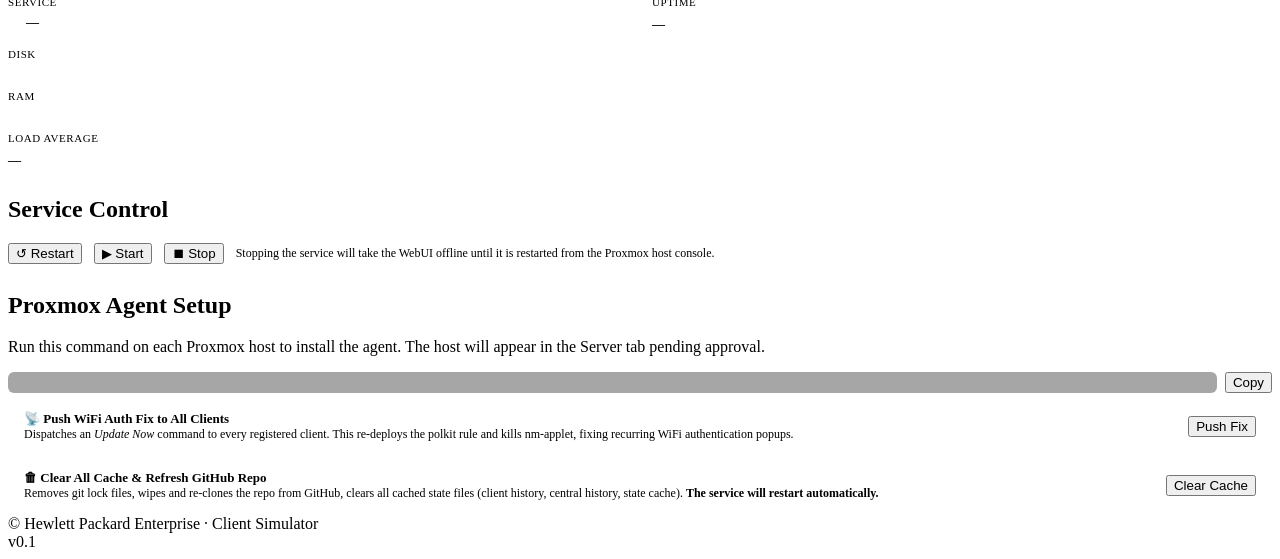
==== commit ef680ed3: "feat: port hub unified simulation.conf renderer to spoke Replace old _buildSectionCard / renderSimul" ====
--- a/webui-spoke/static/index.html
+++ b/webui-spoke/static/index.html
@@ -734,34 +734,11 @@
   <!-- ── Config tab ── -->
   <main id="tab-config" class="page tab-content hidden">
     <nav class="setup-subnav" role="tablist">
-      <button class="config-subtab active" data-subtab="config-general" role="tab">General</button>
-      <button class="config-subtab" data-subtab="config-addresses" role="tab">IP Addresses</button>
-      <button class="config-subtab" data-subtab="config-buckets-panel" role="tab">Buckets</button>
+      <button class="config-subtab active" data-subtab="config-simulation-panel" role="tab">Simulation Config</button>
       <button class="config-subtab" data-subtab="config-user-overrides" role="tab">User Overrides</button>
     </nav>
 
-    <!-- General: [simulation] section -->
-    <div id="config-general" class="config-subpanel">
-      <div id="config-simulation-form"></div>
-      <div id="config-simulation-message" class="settings-message hidden" role="alert"></div>
-    </div>
-
-    <!-- Addresses: [server] + [address] sections -->
-    <div id="config-addresses" class="config-subpanel hidden">
-      <div id="config-addresses-form"></div>
-    </div>
-
-    <!-- Buckets: [s0]–[s9] -->
-    <div id="config-buckets-panel" class="config-subpanel hidden">
-      <div class="setup-card setup-section-gap">
-        <div class="setup-card-header">
-          <h2>Bucket Profiles</h2>
-          <p>Review and save individual simulation bucket sections (<strong>s0–s9</strong>).</p>
-        </div>
-        <div id="config-buckets-container"></div>
-        <div id="config-buckets-message" class="settings-message hidden" role="alert"></div>
-      </div>
-    </div>
+    <div id="config-simulation-panel" class="config-subpanel"></div>
 
     <div id="config-user-overrides" class="config-subpanel hidden">
       <!-- Rendered by renderSpokeUserOverridesEditor() -->
@@ -772,6 +749,7 @@
   <main id="tab-setup" class="page tab-content hidden">
     <nav class="setup-subnav" role="tablist">
       <button class="setup-subtab" data-subtab="setup-github" role="tab">GitHub</button>
+      <button class="setup-subtab" data-subtab="setup-simulation" role="tab">Simulation</button>
       <button class="setup-subtab" data-subtab="setup-proxmox" role="tab">Proxmox</button>
       <button class="setup-subtab" data-subtab="setup-relay" role="tab">Hub</button>
       <button class="setup-subtab" data-subtab="setup-central" role="tab">Central API</button>
@@ -894,6 +872,7 @@
     </div>
 
         <div id="setup-simulation" class="setup-subpanel hidden">
+      <div id="setup-simulation-panel"></div>
     </div>
 
     <div id="setup-proxmox" class="setup-subpanel hidden">
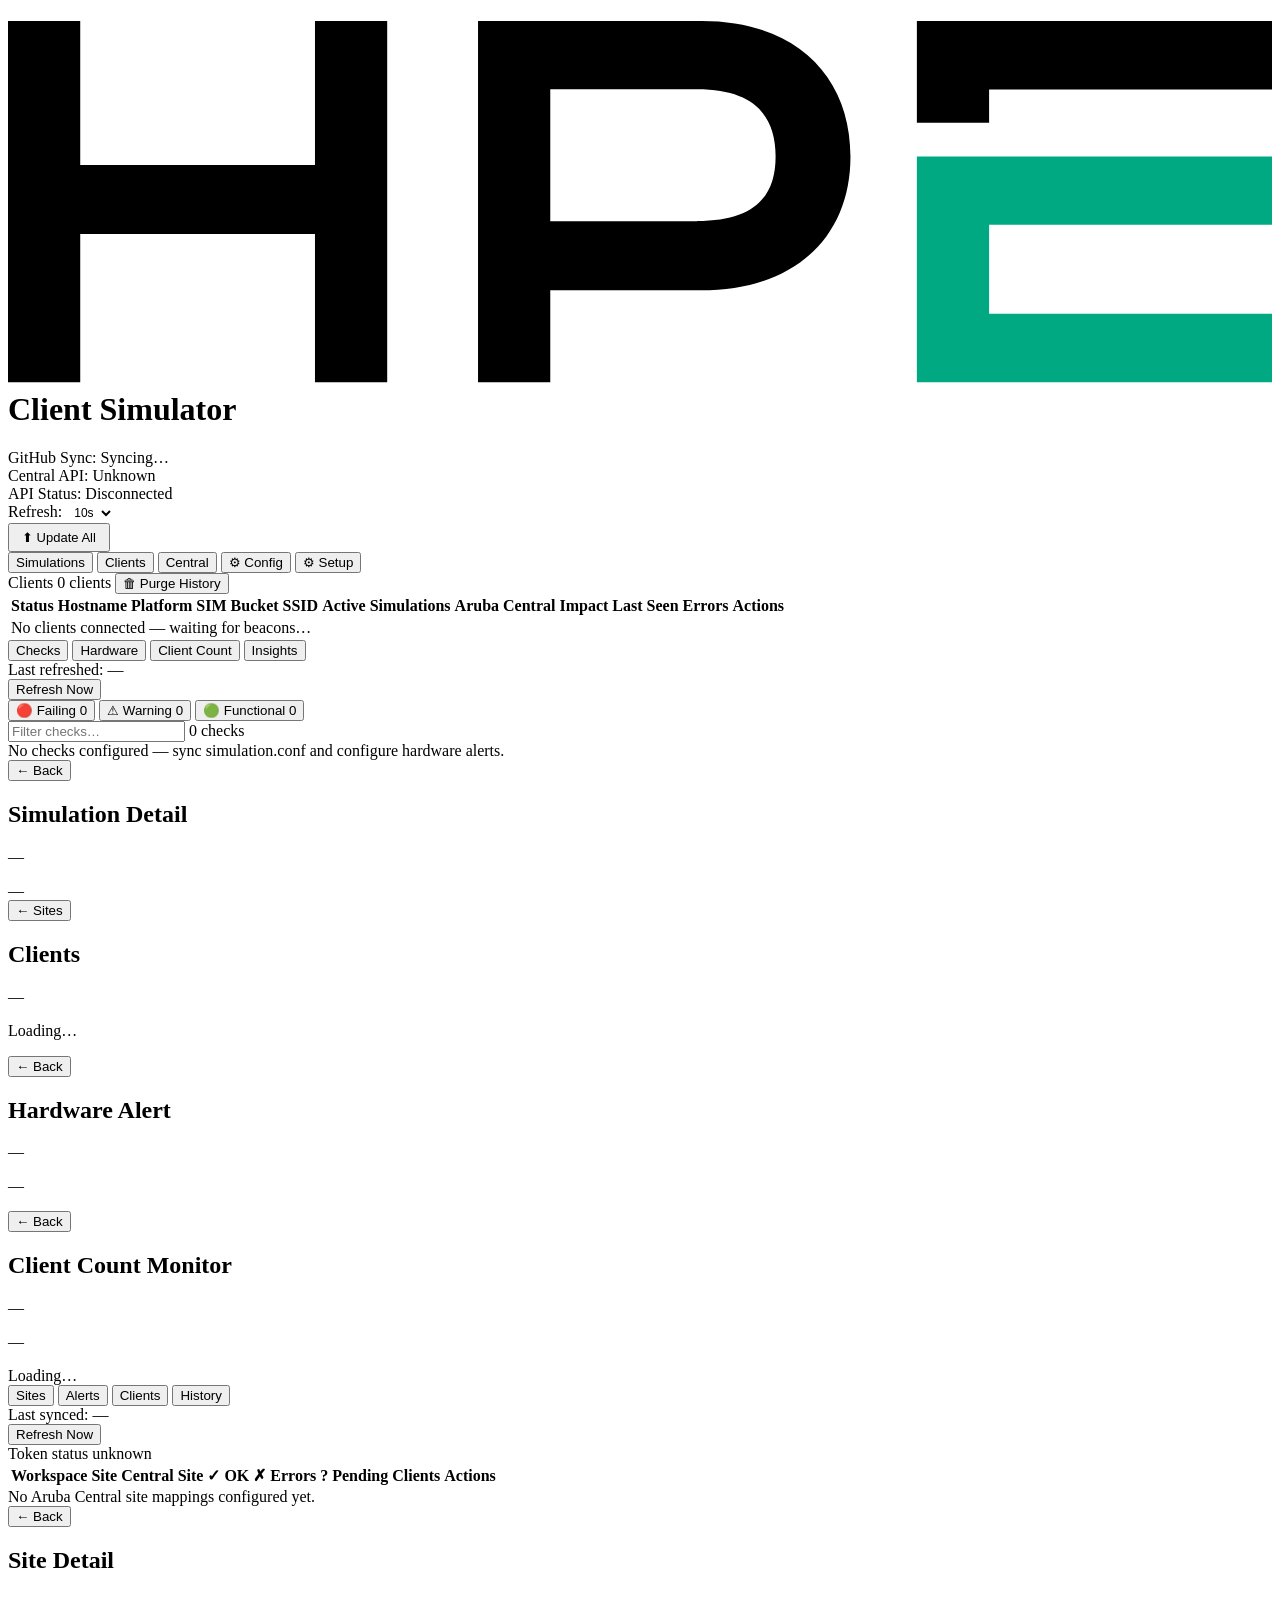
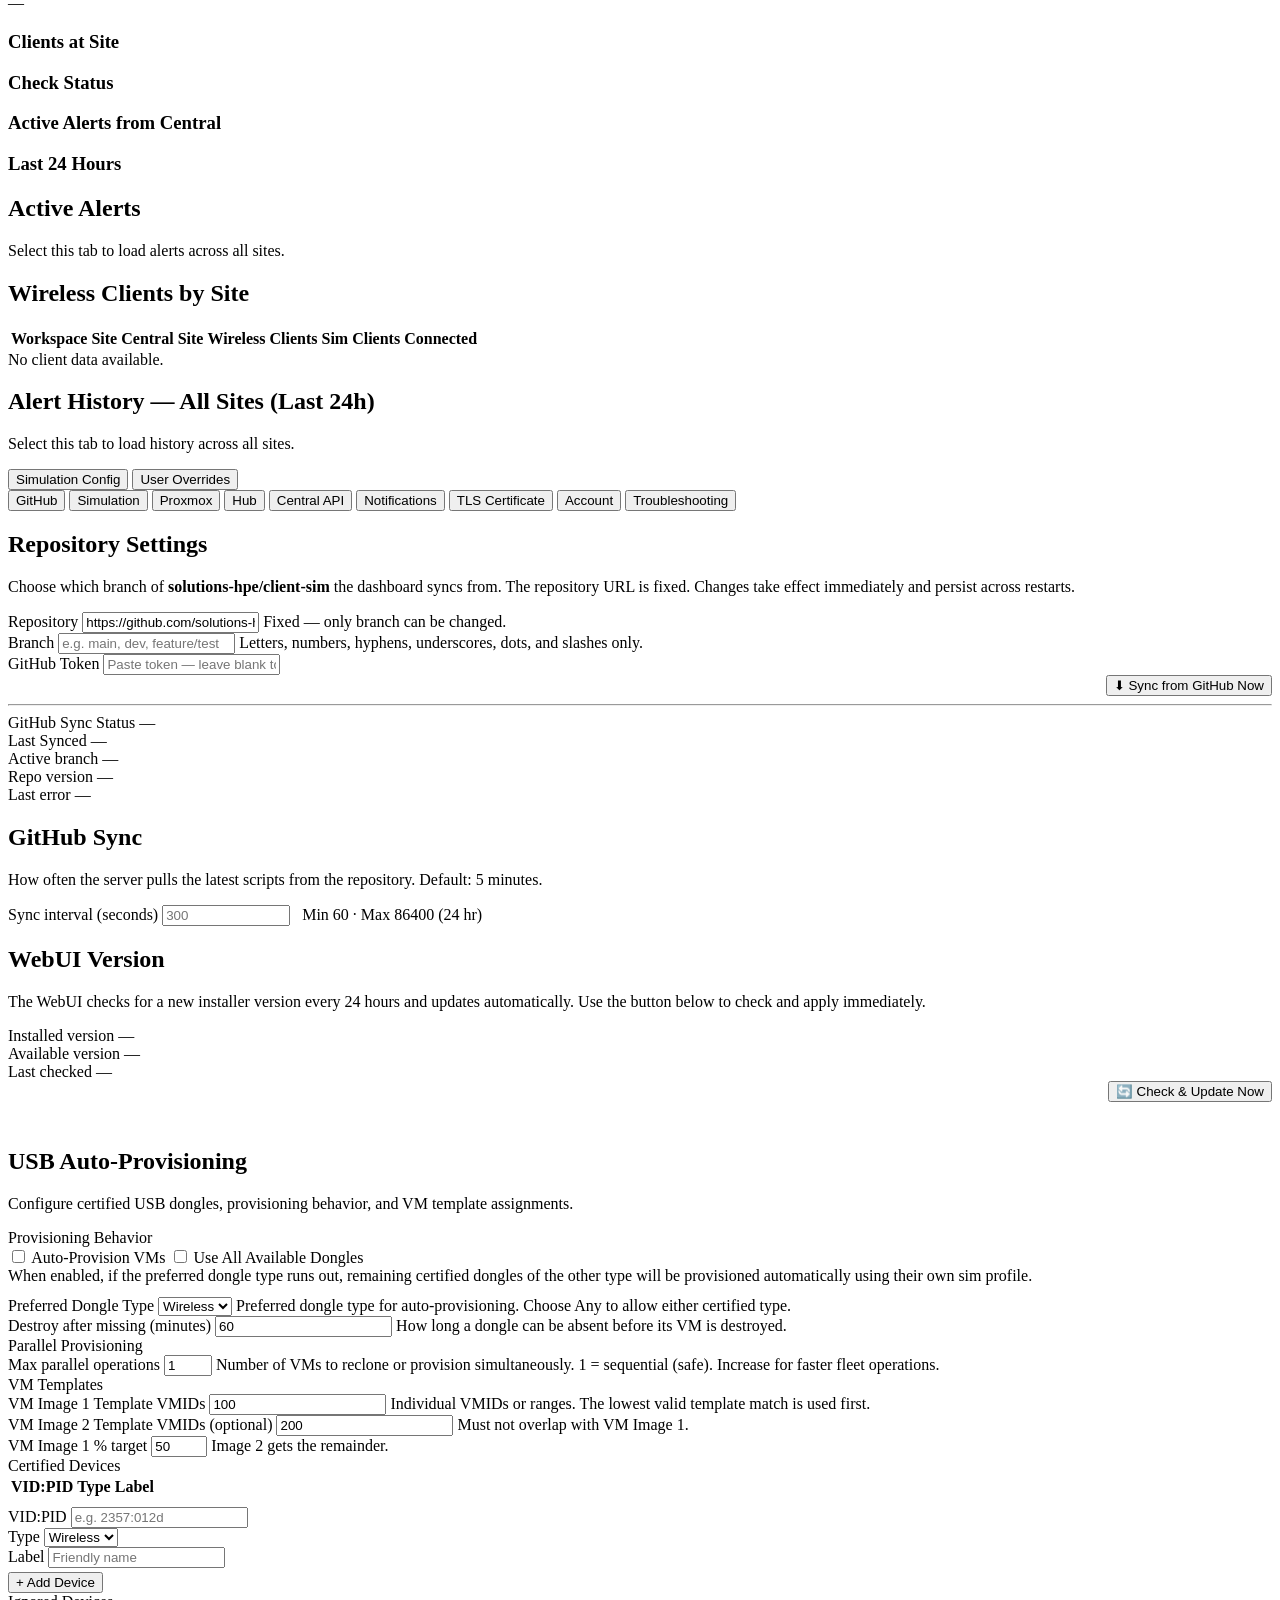
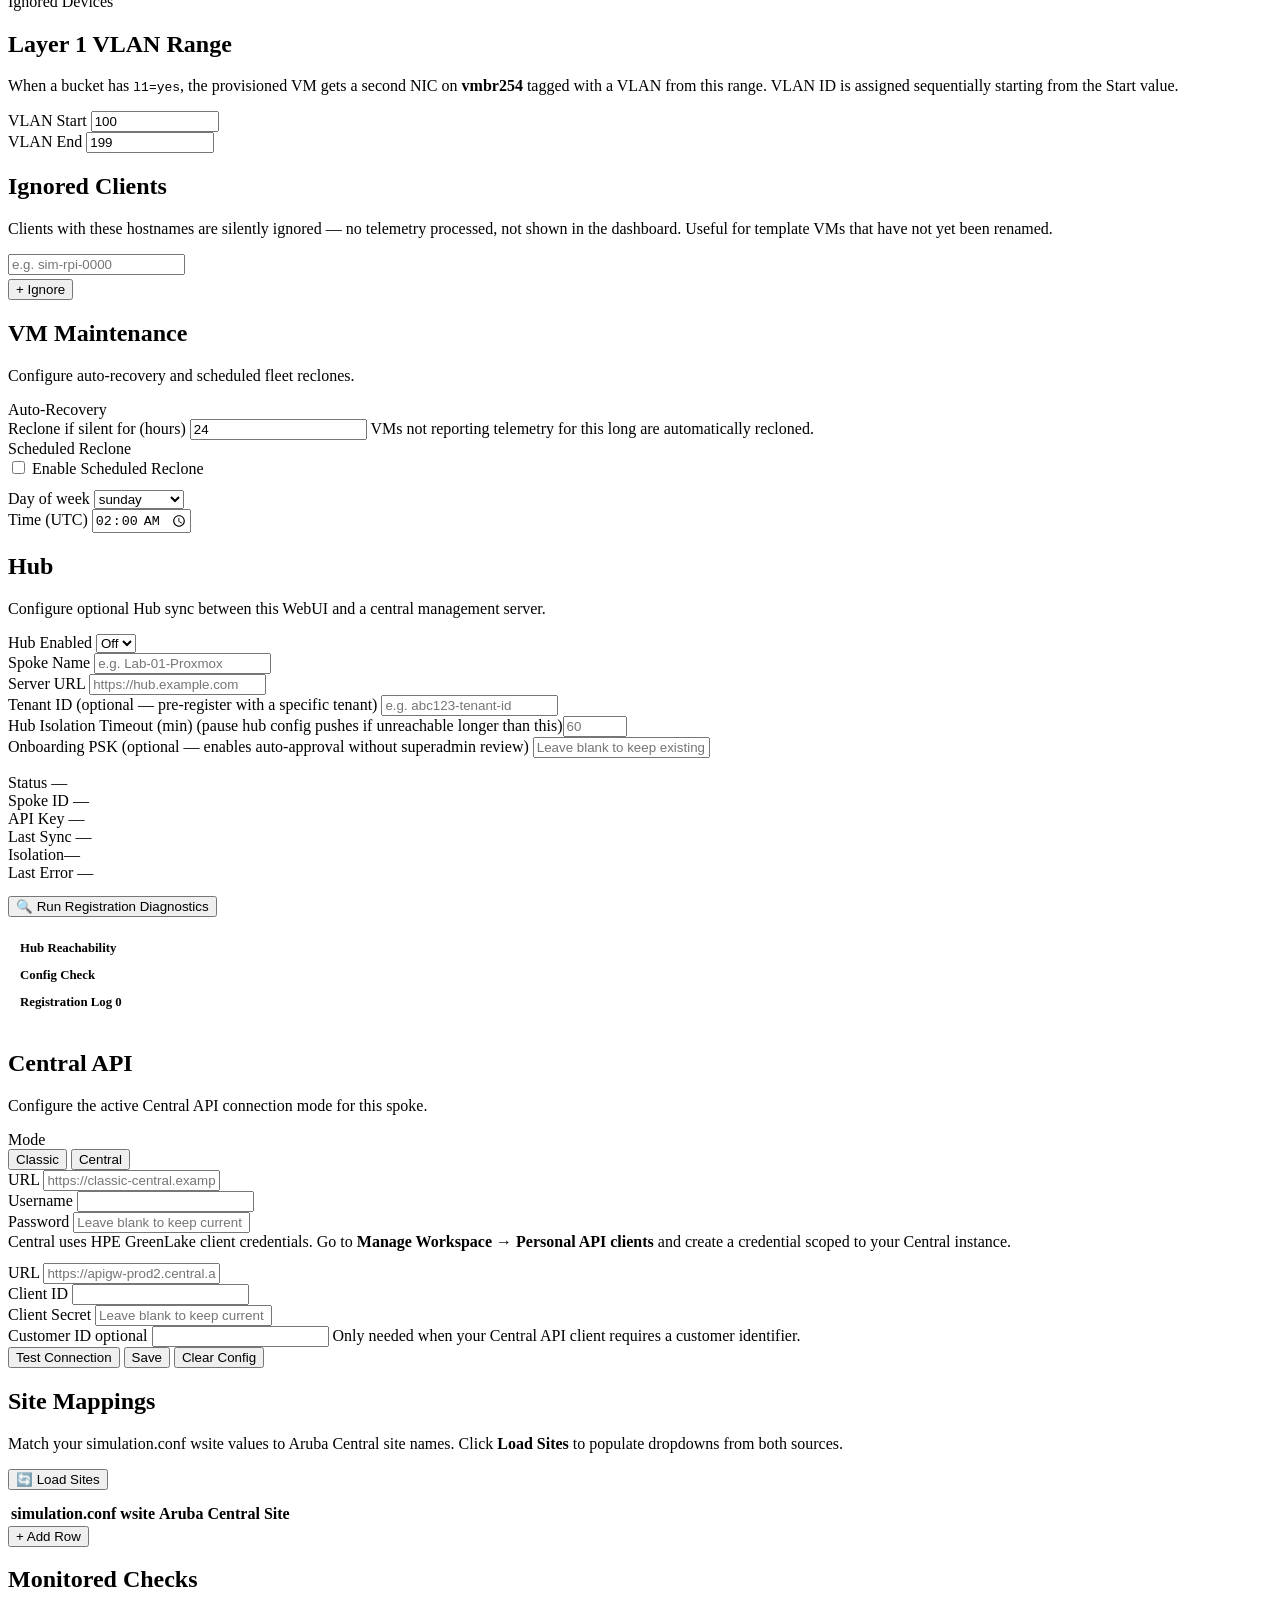
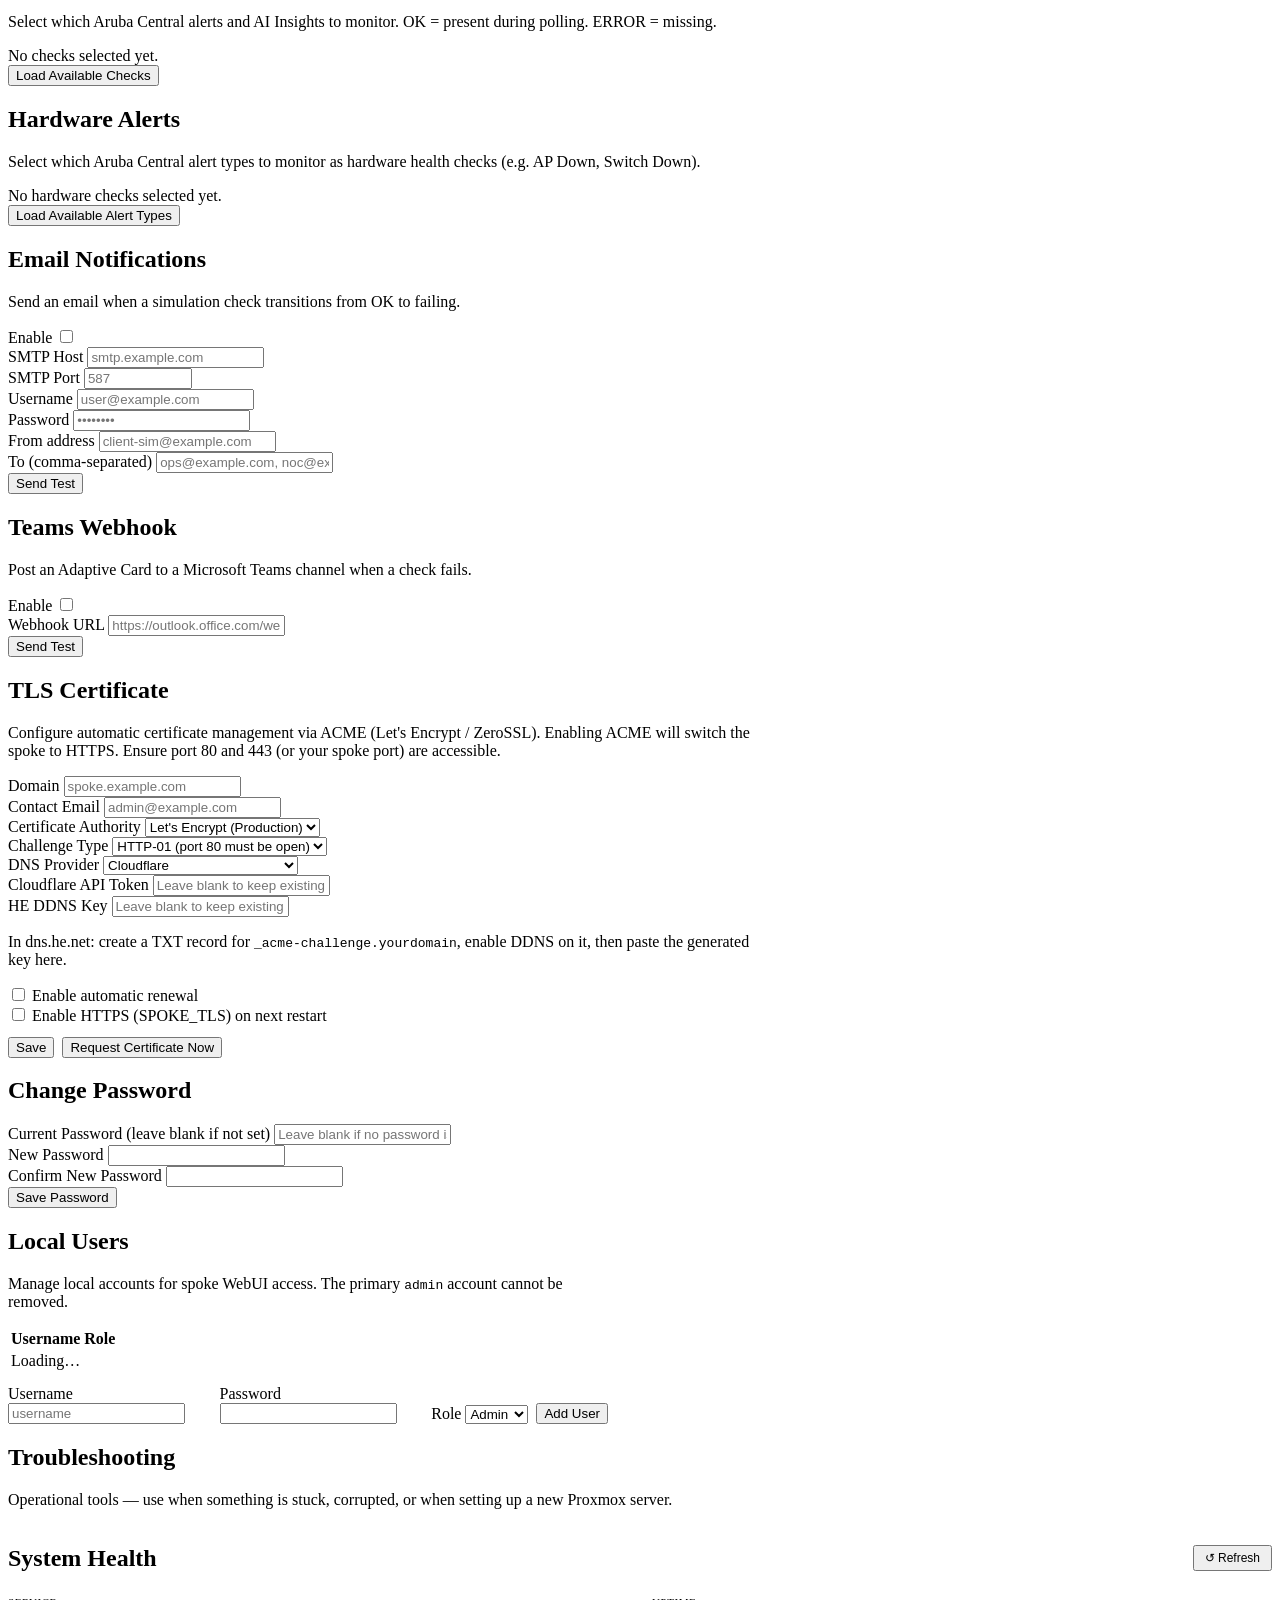
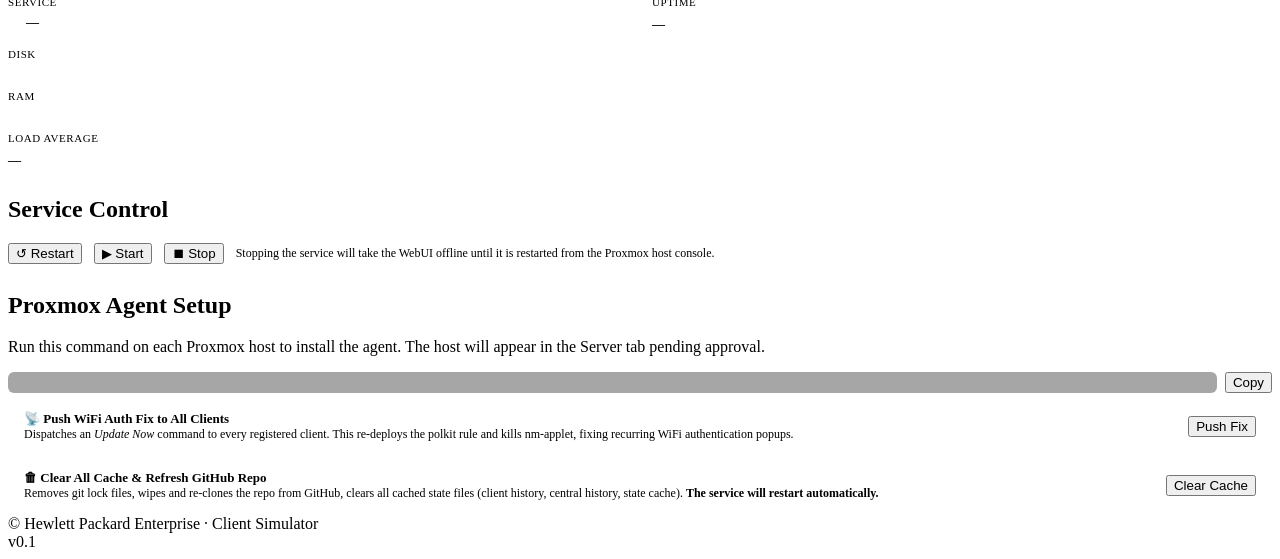
==== commit 6c25061c: "Add template VMID spec support Co-authored-by: Copilot <223556219+Copilot@users.noreply.github.com>" ====
--- a/webui-spoke/static/index.html
+++ b/webui-spoke/static/index.html
@@ -130,10 +130,11 @@
   <main id="tab-server" class="page tab-content hidden tab-panel" style="display:none;">
     <nav class="setup-subnav" role="tablist">
       <button class="setup-subtab server-subtab active" data-subtab="server-vms" role="tab">VMs</button>
-      <button class="setup-subtab server-subtab" data-subtab="server-usb" role="tab">USB</button>
-      <button class="setup-subtab server-subtab" data-subtab="server-iot" role="tab">IoT (T3)</button>
+      <button class="setup-subtab server-subtab" data-subtab="server-usb" role="tab">USB (T2)</button>
+      <button class="setup-subtab server-subtab" data-subtab="server-t3" role="tab">IoT (T3)</button>
+      <button class="setup-subtab server-subtab" data-subtab="server-other" role="tab">Other</button>
+      <button class="setup-subtab server-subtab" data-subtab="server-vh" role="tab">VirtualHere</button>
       <button class="setup-subtab server-subtab" data-subtab="server-commands" role="tab">Command Queue</button>
-      <button class="setup-subtab server-subtab" data-subtab="server-services" role="tab">Services</button>
       <button class="setup-subtab server-subtab" data-subtab="server-node" role="tab">Details</button>
     </nav>
 
@@ -311,31 +312,58 @@
       </div>
     </div>
 
-    <!-- IoT (T3) sub-tab — shows PCI devices on this Proxmox node that qualify as T3 IoT adapters -->
-    <div id="server-iot" class="setup-subpanel hidden">
+    <!-- IoT (T3) sub-tab — shows VMs with PCI passthrough of T3 IoT adapters -->
+    <div id="server-t3" class="setup-subpanel hidden">
       <div class="setup-card setup-section-gap">
         <div class="setup-card-header">
-          <h2>IoT / T3 Devices</h2>
-          <div id="iot-stat-pills" style="display:flex;gap:8px;align-items:center;flex-wrap:wrap;"></div>
-        </div>
-        <p style="margin:0 0 12px;color:var(--muted);font-size:0.9rem;">
-          PCI devices on the Proxmox node that classify this host as a T3 (IoT-capable) node.
-          Currently scans for VID:PID <code>168c:0034</code> (Qualcomm Atheros AR9462 802.11ac adapter).
-        </p>
-        <table class="data-table" id="iot-pci-table">
-          <thead>
-            <tr>
-              <th>PCI Address</th>
-              <th>VID:PID</th>
-              <th>Device Name</th>
-              <th>Status</th>
-            </tr>
-          </thead>
-          <tbody id="iot-pci-tbody"></tbody>
+          <h2>IoT (T3) Clients</h2>
+          <p>VMs with PCI passthrough of a T3 IoT adapter (VID 168c:0034).</p>
+        </div>
+        <table class="data-table" id="server-t3-vm-table">
+          <colgroup>
+            <col style="width:70px">
+            <col>
+            <col style="width:80px">
+            <col style="width:90px">
+            <col>
+          </colgroup>
+          <thead><tr><th>VMID</th><th>Name</th><th>Type</th><th>Status</th><th>PCI</th></tr></thead>
+          <tbody id="server-t3-vm-tbody"></tbody>
         </table>
-        <div id="iot-pci-empty" style="text-align:center;color:var(--muted);padding:32px;display:none;">
-          No T3 PCI devices detected on this Proxmox node.
-        </div>
+      </div>
+    </div>
+
+    <!-- Other sub-tab — non-sim, non-IoT VMs and containers -->
+    <div id="server-other" class="setup-subpanel hidden">
+      <div class="setup-card setup-section-gap">
+        <div class="setup-card-header">
+          <h2>Other VMs &amp; Containers</h2>
+          <p>VMs and LXC containers not classified as USB (T2) or IoT (T3).</p>
+        </div>
+        <table class="data-table" id="server-other-vm-table">
+          <colgroup>
+            <col style="width:70px">
+            <col>
+            <col style="width:80px">
+            <col style="width:90px">
+            <col>
+          </colgroup>
+          <thead><tr><th>VMID</th><th>Name</th><th>Type</th><th>Status</th><th>Actions</th></tr></thead>
+          <tbody id="server-other-vm-tbody"></tbody>
+        </table>
+      </div>
+    </div>
+
+    <!-- VirtualHere sub-tab -->
+    <div id="server-vh" class="setup-subpanel hidden">
+      <div class="setup-card setup-section-gap">
+        <div class="setup-card-header" style="display:flex;justify-content:space-between;align-items:flex-start;flex-wrap:wrap;gap:8px;">
+          <div>
+            <h2>🔌 VirtualHere Devices</h2>
+            <div id="vh-stat-pills" style="display:flex;gap:8px;align-items:center;flex-wrap:wrap;margin-top:6px;"></div>
+          </div>
+        </div>
+        <div id="vh-device-list" style="margin-top:12px;"></div>
       </div>
     </div>
 
@@ -400,30 +428,6 @@
       </div>
     </div>
 
-    <!-- Services sub-tab -->
-    <div id="server-services" class="setup-subpanel hidden">
-      <div class="tile">
-        <h3>Background Services</h3>
-        <div class="tile-scroll">
-          <table id="services-table" class="data-table">
-            <thead>
-              <tr>
-                <th>Service</th>
-                <th>Status</th>
-                <th>Last Run</th>
-                <th>Run Count</th>
-                <th>Errors</th>
-                <th>Last Error</th>
-              </tr>
-            </thead>
-            <tbody id="services-tbody">
-              <tr><td colspan="6" class="empty-msg">Loading…</td></tr>
-            </tbody>
-          </table>
-        </div>
-      </div>
-    </div>
-
     <!-- Details sub-tab -->
     <div id="server-node" class="setup-subpanel">
       <div class="setup-card setup-section-gap">
@@ -432,6 +436,8 @@
             <h2 id="server-node-name" style="margin:0;">—</h2>
             <span class="server-stat-pill" title="CPU">⚡ CPU: <span id="server-cpu">—</span>%</span>
             <span class="server-stat-pill" title="RAM">🧠 RAM: <span id="server-ram">—</span></span>
+            <span class="server-stat-pill" title="1-hour rolling average CPU" id="server-cpu-avg-pill">📊 CPU avg: <span id="server-cpu-avg">…</span>%</span>
+            <span class="server-stat-pill" title="1-hour rolling average memory" id="server-mem-avg-pill">📊 Mem avg: <span id="server-mem-avg">…</span>%</span>
             <span id="server-storage-pills"></span>
             <span class="server-stat-pill" id="server-agent-version-pill" title="Agent version" style="display:none;">🤖 Agent v<span id="server-agent-version">—</span></span>
           </div>
@@ -934,12 +940,14 @@
             <div class="settings-section-title">VM Templates</div>
             <div class="form-row">
               <div class="form-group">
-                <label class="form-label" for="vm-image-1-template-id">VM Image 1 Template VMID</label>
-                <input id="vm-image-1-template-id" class="form-input" type="number" value="100" min="1">
-              </div>
-              <div class="form-group">
-                <label class="form-label" for="vm-image-2-template-id">VM Image 2 Template VMID</label>
-                <input id="vm-image-2-template-id" class="form-input" type="number" value="200" min="1">
+                <label class="form-label" for="vm-image-1-template-id">VM Image 1 Template VMIDs</label>
+                <input id="vm-image-1-template-id" class="form-input" type="text" value="100" placeholder="e.g. 9000 or 9000, 9005-9010">
+                <span class="form-hint">Individual VMIDs or ranges. The lowest valid template match is used first.</span>
+              </div>
+              <div class="form-group">
+                <label class="form-label" for="vm-image-2-template-id">VM Image 2 Template VMIDs <span class="form-hint" style="font-weight:400;">(optional)</span></label>
+                <input id="vm-image-2-template-id" class="form-input" type="text" value="200" placeholder="e.g. 9100-9200">
+                <span class="form-hint">Must not overlap with VM Image 1.</span>
               </div>
               <div class="form-group">
                 <label class="form-label" for="vm-image-1-pct">VM Image 1 % target</label>
@@ -947,6 +955,7 @@
                 <span class="form-hint">Image 2 gets the remainder.</span>
               </div>
             </div>
+            <div id="template-vmid-spec-error" class="settings-message hidden" role="alert"></div>
           </div>
 
           <!-- Certified devices table -->
